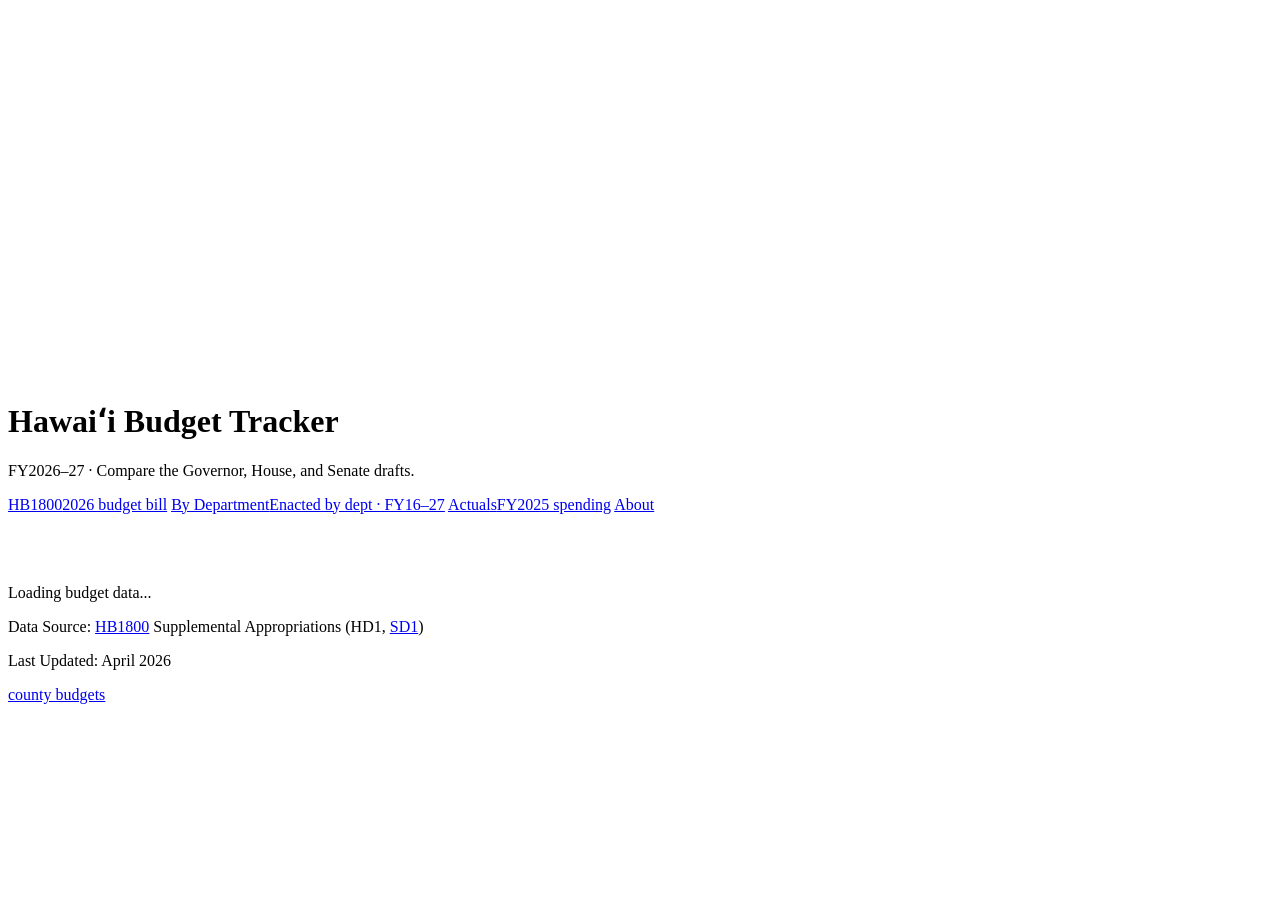
==== docs/index.html @ 989f4c19 "Fix okina/apostrophe in Budget Tracker page title" ====
<!DOCTYPE html>
<html lang="en">
<head>
    <meta charset="UTF-8">
    <meta name="viewport" content="width=device-width, initial-scale=1.0">
    <meta http-equiv="X-UA-Compatible" content="IE=edge">
    <meta name="description" content="HB1800 Supplemental Budget Tracker - Hawaii State Legislature">
    <title>Hawaiʻi’s Budget Changes: 2026 Tracker</title>
    <link rel="preconnect" href="https://fonts.googleapis.com">
    <link rel="preconnect" href="https://fonts.gstatic.com" crossorigin>
    <link href="https://fonts.googleapis.com/css2?family=Newsreader:ital,opsz,wght@0,6..72,500;0,6..72,600;1,6..72,500&display=swap" rel="stylesheet">
    <link rel="stylesheet" href="css/styles.css?v=210">
    <!-- Chart.js for visualizations — self-hosted so the app never depends on a
         third-party CDN being reachable. A blocked or slow cdn.jsdelivr.net was
         a render-blocking single point of failure that could hang the page on
         the "Loading budget data…" spinner. Pinned: chart.js 4.5.1,
         datalabels 2.0.0, treemap 3.1.0. -->
    <script src="js/vendor/chart.umd.js?v=1"></script>
    <script src="js/vendor/chartjs-plugin-datalabels.min.js?v=1"></script>
    <script src="js/vendor/chartjs-chart-treemap.min.js?v=1"></script>
    <!-- Fallback for SPA routing -->
    <script>
        // Single Page Apps for GitHub Pages
        (function() {
            var l = window.location;
            if (l.search) {
                var q = {};
                l.search.slice(1).split('&').forEach(function(v) {
                    var a = v.split('=');
                    q[a[0]] = a.slice(1).join('=').replace(/~/g, ' ');
                });
                if (q.p !== undefined) {
                    window.history.replaceState(null, null, l.pathname.slice(0, -1) + (q.p || '') + (q.q ? ('?' + q.q) : '') + l.hash);
                }
            }
        })();
    </script>
    <!-- Dev-mode: ?dev in the URL reveals hidden work-in-progress tabs.
         Runs synchronously so tabs appear before first paint — no flash. -->
    <script>
        (function() {
            if (new URLSearchParams(window.location.search).has('dev')) {
                document.documentElement.setAttribute('data-dev', '');
            }
        })();
    </script>
<body>
    <div class="app-container">
        <header class="app-header">
            <a id="open-fullpage-btn" class="open-fullpage-btn" href="#" target="_blank" rel="noopener" hidden>Open ↗</a>
            <div class="app-header-inner">
                <!-- Three stacked ocean swells. Faintest at the back, strongest
                     at the front — reads as the Pacific without leaning on a
                     specific landmark. The repeating Q→T pattern produces
                     gentle, alternating crests and troughs across the mark. -->
                <svg class="app-header-mark" viewBox="0 0 96 28" fill="none" aria-hidden="true">
                    <path d="M0,6 Q12,2 24,6 T48,6 T72,6 T96,6"
                          stroke="rgba(255,255,255,0.32)"
                          stroke-width="1.4"
                          stroke-linecap="round"
                          fill="none"/>
                    <path d="M0,14 Q12,10 24,14 T48,14 T72,14 T96,14"
                          stroke="rgba(255,255,255,0.58)"
                          stroke-width="1.4"
                          stroke-linecap="round"
                          fill="none"/>
                    <path d="M0,22 Q12,18 24,22 T48,22 T72,22 T96,22"
                          stroke="rgba(255,255,255,0.90)"
                          stroke-width="1.6"
                          stroke-linecap="round"
                          fill="none"/>
                </svg>
                <h1>
                    <span class="app-header-place">Hawaiʻi</span> Budget
                    <span class="app-header-tag">Tracker</span>
                </h1>
                <p class="app-header-subtitle">FY2026–27 · Compare the Governor, House, and Senate drafts.</p>
                <nav class="main-nav">
                    <a href="#/" class="nav-link nav-link-stacked" title="HB1800 — 2026 budget bill">HB1800<span class="nav-sub">2026 budget bill</span></a>
                    <a href="#/tax-calculator" class="nav-link nav-link-calc" data-dev-only="true" hidden title="Where Do My Taxes Go? — Tax calculator">Where Do My Taxes Go?<span class="nav-sub">Tax calculator</span></a>
                    <a href="#/enacted" class="nav-link nav-link-hb300" title="By Department — enacted budgets by department, FY2016–2027">By Department<span class="nav-sub">Enacted by dept · FY16–27</span></a>
                    <a href="#/actuals" class="nav-link nav-link-actuals" title="Actuals — FY2025 spending">Actuals<span class="nav-sub">FY2025 spending</span></a>
                    <a href="#/about" class="nav-link">About</a>
                </nav>
            </div>
            <!-- Soft curved bottom edge — replaces the hard rectangle. SVG sits
                 flush against the bottom of the sage band and curves up into a
                 shallow arc so the content area peeks through. -->
            <svg class="app-header-curve" viewBox="0 0 1200 48" preserveAspectRatio="none" aria-hidden="true">
                <path d="M0,48 L0,18 Q300,0 600,12 T1200,18 L1200,48 Z" fill="#ffffff"/>
            </svg>
        </header>

        <main id="app">
            <!-- Content will be loaded here -->
            <div class="loading">
                <div class="spinner"></div>
                <p>Loading budget data...</p>
            </div>
        </main>

        <footer class="app-footer">
            <p class="app-footer-source">Data Source: <a href="https://www.capitol.hawaii.gov/session/2026/bills/HB1800_HD1_.HTM" target="_blank" rel="noopener">HB1800</a> Supplemental Appropriations (HD1, <a href="https://www.capitol.hawaii.gov/session/2026/bills/HB1800_SD1_.HTM" target="_blank" rel="noopener">SD1</a>)</p>
            <p>Last Updated: April 2026</p>
            <p class="app-footer-counties"><a href="#/counties">county budgets</a></p>
        </footer>
    </div>

    <!-- Load app and router scripts -->
    <script src="js/app.js?v=232"></script>
    <script src="js/router.js?v=28"></script>
    <script src="js/header-ocean.js?v=1" defer></script>
    
    <script>
        // Show "Open ↗" button only when this page is embedded inside an
        // iframe on another site. Clicking opens the current URL (including
        // hash route) in a new tab as a full page.
        (function() {
            try {
                if (window.self !== window.top) {
                    var btn = document.getElementById('open-fullpage-btn');
                    if (btn) {
                        btn.href = window.location.href;
                        btn.hidden = false;
                        // Keep href fresh as the user navigates via hash routes
                        window.addEventListener('hashchange', function() {
                            btn.href = window.location.href;
                        });
                    }
                }
            } catch (e) { /* cross-origin access error → treat as embedded */
                var btn = document.getElementById('open-fullpage-btn');
                if (btn) { btn.href = window.location.href; btn.hidden = false; }
            }
        })();

        // Initialize the app when DOM is ready
        document.addEventListener('DOMContentLoaded', function() {
            console.log('DOM loaded, initializing router...');

            // Initialize the router with our routes
            const router = new Router([
                {
                    path: '/',
                    component: draftComparePage,
                    init: initDraftComparePage
                },
                {
                    path: '/enacted',
                    component: homePage,
                    init: initHomePage
                },
                {
                    path: '/actuals',
                    component: actualsPage,
                    init: initActualsPage
                },
                {
                    path: '/counties',
                    component: countiesPage,
                    init: initCountiesPage
                },
                {
                    path: '/counties/:county',
                    component: countiesPage,
                    init: initCountiesPage
                },
                {
                    // Unlisted — reachable only via a link on the DOE department page.
                    path: '/school-food-service',
                    component: schoolFoodServicePage,
                    init: initSchoolFoodServicePage
                },
                {
                    path: '/drafts',
                    component: draftComparePage,
                    init: initDraftComparePage
                },
                {
                    path: '/department/:id',
                    component: departmentDetailPage,
                    init: initDepartmentDetailPage
                },
                {
                    path: '/search',
                    component: searchPage,
                    init: initSearchPage
                },
                {
                    path: '/compare',
                    component: comparePage,
                    init: initComparePage
                },
                {
                    path: '/tax-calculator',
                    component: taxCalculatorPage,
                    init: initTaxCalculatorPage
                },
                {
                    // History is merged into the HB300 (/enacted) page.
                    // Keep the route registered as a redirect so any old
                    // bookmarks land on the new combined view.
                    path: '/history',
                    component: async () => {
                        window.location.replace('#/enacted');
                        return '';
                    }
                },
                {
                    path: '/about',
                    component: aboutPage
                },
                {
                    path: '*',
                    component: notFoundPage
                }
            ]);
            
            // Expose router for debugging
            window.router = router;
        });
    </script>
</body>
</html>
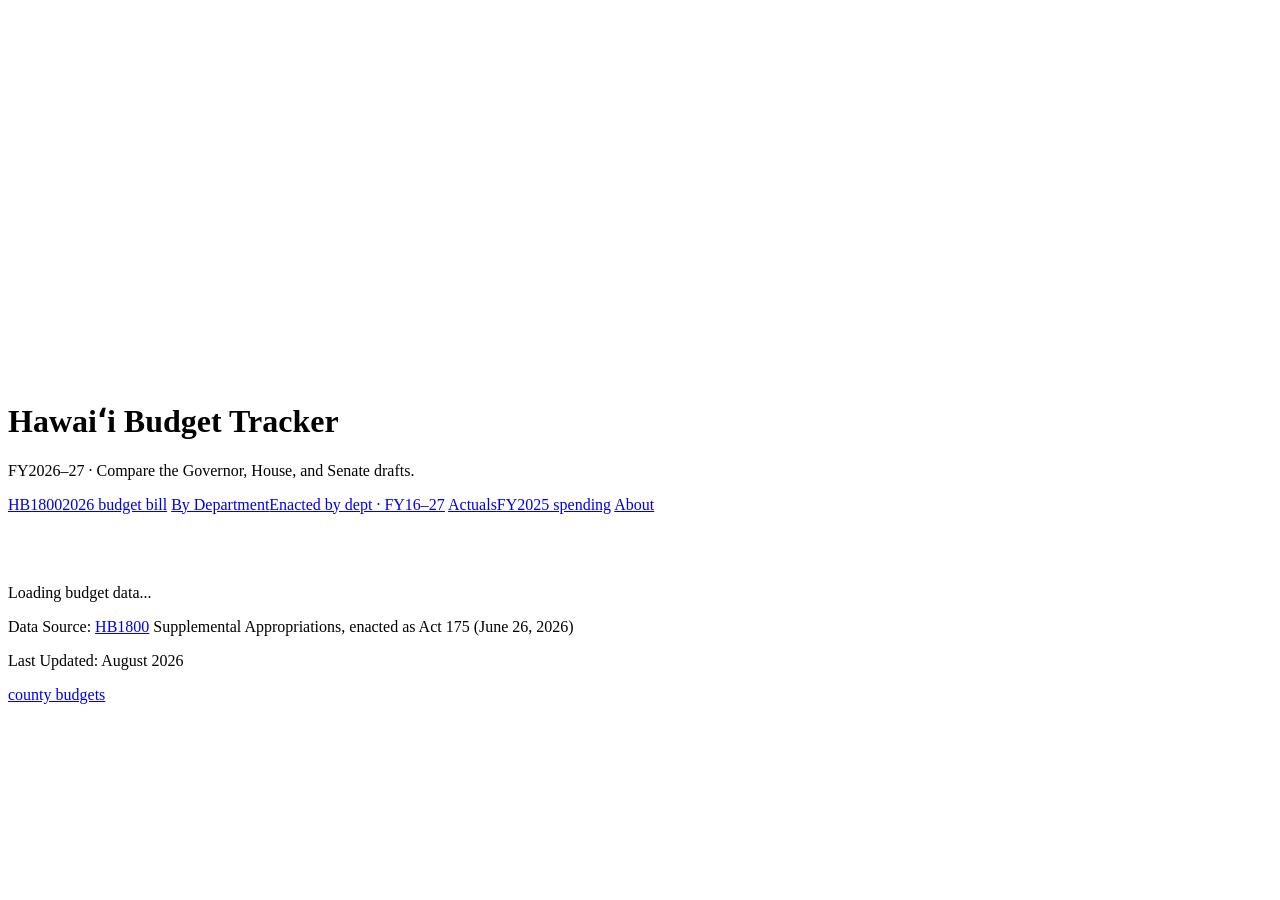
==== commit 8e65047a: "vendor engine from primer-editor Automated copy by python3 -m docsync.vendor (primer-editor is the e" ====
--- a/docs/index.html
+++ b/docs/index.html
@@ -100,15 +100,15 @@
         </main>
 
         <footer class="app-footer">
-            <p class="app-footer-source">Data Source: <a href="https://www.capitol.hawaii.gov/session/2026/bills/HB1800_HD1_.HTM" target="_blank" rel="noopener">HB1800</a> Supplemental Appropriations (HD1, <a href="https://www.capitol.hawaii.gov/session/2026/bills/HB1800_SD1_.HTM" target="_blank" rel="noopener">SD1</a>)</p>
-            <p>Last Updated: April 2026</p>
+            <p class="app-footer-source">Data Source: <a href="https://www.capitol.hawaii.gov/sessions/session2026/bills/HB1800_CD1_.HTM" target="_blank" rel="noopener">HB1800</a> Supplemental Appropriations, enacted as Act 175 (June 26, 2026)</p>
+            <p>Last Updated: August 2026</p>
             <p class="app-footer-counties"><a href="#/counties">county budgets</a></p>
         </footer>
     </div>
 
     <!-- Load app and router scripts -->
     <script src="js/app.js?v=232"></script>
-    <script src="js/router.js?v=28"></script>
+    <script src="js/router.js?v=29"></script>
     <script src="js/header-ocean.js?v=1" defer></script>
     
     <script>
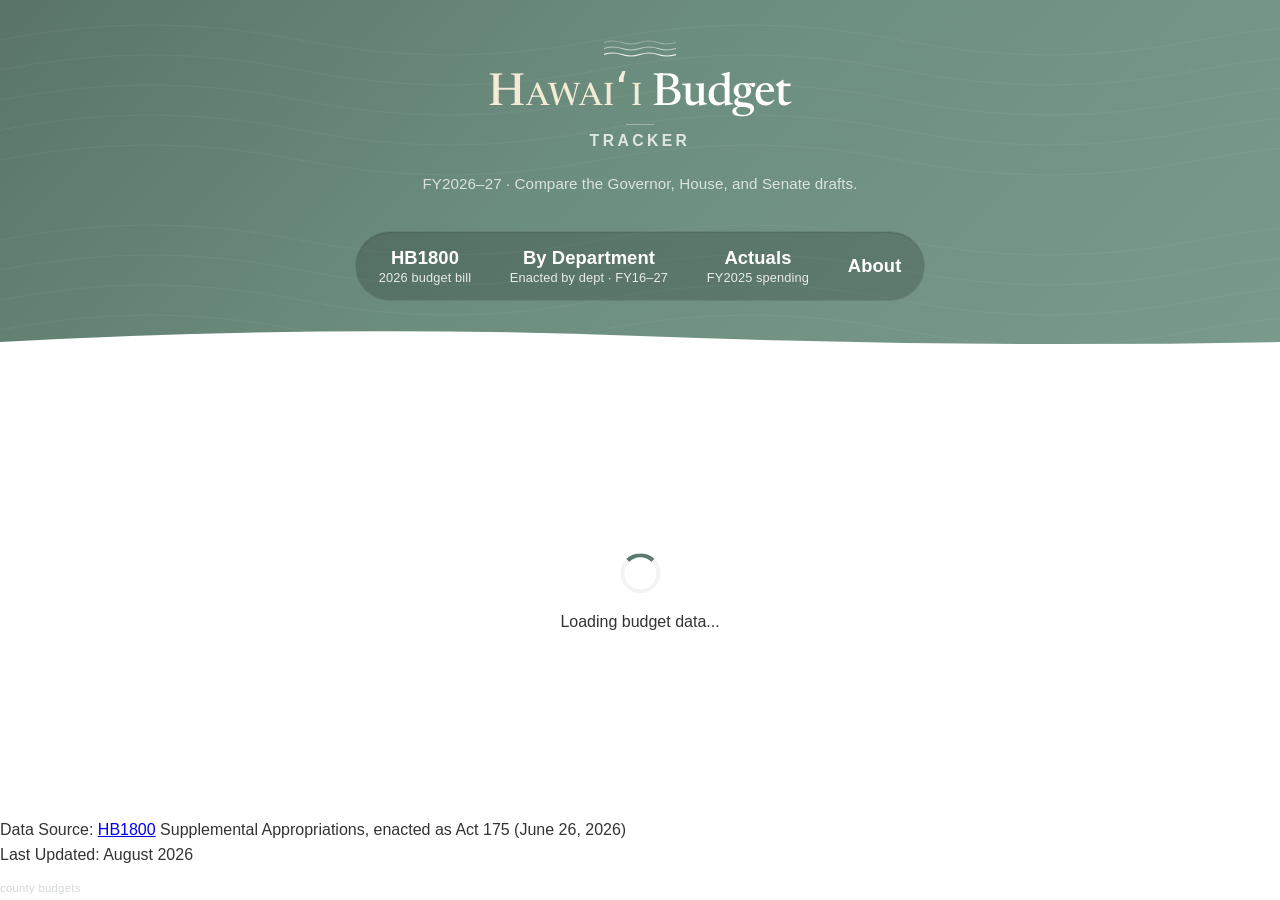
==== commit e3ab1b45: "Embed: auto-size the iframe to the tracker (no nested scroll) Post setHeight from a ResizeObserver, " ====
--- a/docs/index.html
+++ b/docs/index.html
@@ -9,7 +9,7 @@
     <link rel="preconnect" href="https://fonts.googleapis.com">
     <link rel="preconnect" href="https://fonts.gstatic.com" crossorigin>
     <link href="https://fonts.googleapis.com/css2?family=Newsreader:ital,opsz,wght@0,6..72,500;0,6..72,600;1,6..72,500&display=swap" rel="stylesheet">
-    <link rel="stylesheet" href="css/styles.css?v=210">
+    <link rel="stylesheet" href="css/styles.css?v=20261105164246">
     <!-- Chart.js for visualizations — self-hosted so the app never depends on a
          third-party CDN being reachable. A blocked or slow cdn.jsdelivr.net was
          a render-blocking single point of failure that could hang the page on
@@ -134,6 +134,33 @@
             }
         })();
 
+        // When embedded, keep the parent iframe exactly as tall as this page so
+        // the tracker never scrolls inside its own box. Pairs with the listener
+        // in the Squarespace code block (message type 'setHeight').
+        (function() {
+            if (window.self === window.top) return;
+            document.documentElement.classList.add('embed-auto');
+            var last = 0;
+            function report() {
+                var h = Math.ceil(document.body.getBoundingClientRect().height);
+                if (!h || Math.abs(h - last) < 3) return;
+                last = h;
+                window.parent.postMessage({ type: 'setHeight', height: h }, '*');
+            }
+            window.addEventListener('load', function() {
+                report();
+                // late-rendering tables/fonts: re-check a couple of times
+                setTimeout(report, 800); setTimeout(report, 2500);
+            });
+            window.addEventListener('hashchange', function() { setTimeout(report, 50); });
+            window.addEventListener('resize', report);
+            if (typeof ResizeObserver !== 'undefined') {
+                new ResizeObserver(report).observe(document.body);
+            } else {
+                setInterval(report, 500);
+            }
+        })();
+
         // Initialize the app when DOM is ready
         document.addEventListener('DOMContentLoaded', function() {
             console.log('DOM loaded, initializing router...');
--- a/docs/css/styles.css
+++ b/docs/css/styles.css
@@ -0,0 +1,6895 @@
+:root {
+    --primary-color: #6C8E7F;
+    --primary-dark: #5a7a6d;
+    --primary-light: #8fa89d;
+    --secondary-color: #d4b483;
+    --text-color: #333;
+    /* Muted secondary text. Replaces the old light grays (hex 999/aaa/bbb/888),
+       which all failed WCAG AA (1.9-3.5:1); this passes at 5.6:1 on white. */
+    --text-muted: #5f6b63;
+    /* Section-header green — darker than --primary-dark so headings read as
+       headings; unifies the old #2e3e2e/#2f3a36 one-offs. */
+    --heading-color: #2f3a36;
+    --light-gray: #f5f5f5;
+    --border-color: #ddd;
+    --shadow: 0 2px 8px rgba(0, 0, 0, 0.1);
+    /* Spacing scale — the standard rungs for new and refactored rules, so the
+       file stops accumulating one-off padding/margin values. */
+    --space-xs: 0.25rem;
+    --space-sm: 0.5rem;
+    --space-md: 1rem;
+    --space-lg: 1.5rem;
+    --space-xl: 2rem;
+    /* Type scale — likewise the standard font-size rungs. */
+    --fs-xs: 0.75rem;
+    --fs-sm: 0.8125rem;
+    --fs-md: 0.875rem;
+    --fs-base: 1rem;
+    --fs-lg: 1.125rem;
+    --fs-xl: 1.25rem;
+    --fs-2xl: 1.5rem;
+}
+
+/* Budget fallback styles */
+.budget-fallback {
+    display: none;
+}
+
+/* Hide budget amounts and labels in summary stats */
+.budget-report-container .summary-stats,
+.summary-stats .budget-amount,
+.summary-stats .budget-label {
+    display: none;
+}
+
+* {
+    margin: 0;
+    padding: 0;
+    box-sizing: border-box;
+}
+
+body {
+    font-family: 'Segoe UI', Tahoma, Geneva, Verdana, sans-serif;
+    line-height: 1.6;
+    color: var(--text-color);
+    background-color: #f9f9f9;
+    /* Clamp page width to the viewport so nothing creates a horizontal scroll.
+       Tables/timeline scroll inside their own panes, so this is safe — and it
+       keeps the absolutely-positioned header scope toggle on-screen on phones. */
+    overflow-x: hidden;
+}
+
+.app-container {
+    display: flex;
+    flex-direction: column;
+    min-height: 100vh;
+    max-width: 1440px;
+    margin: 0 auto;
+    background: white;
+    box-shadow: var(--shadow);
+}
+
+/* === Header — Editorial cover treatment ===
+   Layered sage gradient with a low-opacity topographic line pattern,
+   curved bottom edge (SVG sibling), three-tier typographic hierarchy
+   (eyebrow / title / subtitle), and pill-style nav. */
+.app-header {
+    background:
+        /* Faint topographic contour pattern — sense of place without
+           literal imagery. Inline SVG, ~5% opacity, repeats horizontally. */
+        url("data:image/svg+xml;utf8,<svg xmlns='http://www.w3.org/2000/svg' width='600' height='200' viewBox='0 0 600 200'><g fill='none' stroke='%23ffffff' stroke-width='0.6' stroke-opacity='0.08'><path d='M0,40 Q150,10 300,40 T600,40'/><path d='M0,70 Q150,40 300,70 T600,70'/><path d='M0,100 Q150,70 300,100 T600,100'/><path d='M0,130 Q150,100 300,130 T600,130'/><path d='M0,160 Q150,130 300,160 T600,160'/></g></svg>"),
+        linear-gradient(135deg, #5a7468 0%, #6c8e7f 45%, #7a9a8c 100%);
+    color: #fff;
+    padding: 2.4rem 2rem 4.4rem;        /* extra bottom space for the curve */
+    text-align: center;
+    position: relative;
+    overflow: hidden;
+}
+.app-header-inner {
+    position: relative;
+    z-index: 1;
+    max-width: 960px;
+    margin: 0 auto;
+}
+/* Soft curved bottom edge — sits flush against the bottom of the sage
+   band so the white content area peeks through in a shallow arc.
+   Drawn as a sibling SVG with a white fill matching the page below. */
+.app-header-curve {
+    position: absolute;
+    left: 0;
+    right: 0;
+    bottom: -1px;                       /* -1 hides anti-aliasing seam */
+    width: 100%;
+    height: 48px;
+    display: block;
+    z-index: 0;
+}
+/* Eyebrow — small, uppercase, letter-spaced. Sets context above the
+   title without competing for attention. */
+.app-header-eyebrow {
+    font-size: 0.72rem;
+    font-weight: 600;
+    letter-spacing: 0.18em;
+    text-transform: uppercase;
+    color: rgba(255, 255, 255, 0.7);
+    margin: 0 0 0.85rem;
+}
+/* Subtitle — light, single sentence, breathing room below title. */
+.app-header-subtitle {
+    font-size: 0.95rem;
+    font-weight: 400;
+    color: rgba(255, 255, 255, 0.75);
+    margin: 0.85rem 0 0;
+    letter-spacing: 0.005em;
+    line-height: 1.45;
+    /* Reserve two lines and vertically center the text, so the nav below keeps
+       a fixed position no matter how long each tab's tagline is — a 1-line vs
+       2-line tagline used to shove the nav up/down when switching tabs. The
+       grid item stays full-width (so the text still wraps); align-items only
+       centers it vertically within the reserved height. */
+    min-height: 2.9em;            /* 2 × line-height (1.45) */
+    display: grid;
+    align-items: center;
+}
+/* Year mark inside the title — refined editorial treatment: thin pipe
+   separator + lighter-weight white. No tint, no badge — just a quiet
+   date anchor that sits beside the headline. */
+.app-header-year {
+    color: rgba(255, 255, 255, 0.78);
+    font-weight: 300;
+    margin-left: 0.55em;
+    padding-left: 0.65em;
+    border-left: 1px solid rgba(255, 255, 255, 0.28);
+    letter-spacing: 0.01em;
+}
+
+/* "Open ↗" button — only visible when the page is embedded in an
+   iframe. Lets the user pop the tracker out into a full tab. Pinned top-LEFT
+   so it never collides with the scope toggle in the top-right corner. */
+.open-fullpage-btn {
+    position: absolute;
+    top: 0.9rem;
+    left: 1rem;
+    display: inline-block;
+    padding: 6px 12px;
+    background: rgba(255,255,255,0.14);
+    border: 1px solid rgba(255,255,255,0.35);
+    border-radius: 4px;
+    color: #fff;
+    text-decoration: none;
+    font-size: 0.82rem;
+    font-weight: 500;
+    letter-spacing: 0.02em;
+    transition: background 0.15s ease;
+}
+.open-fullpage-btn:hover {
+    background: rgba(255,255,255,0.26);
+    border-color: rgba(255,255,255,0.55);
+}
+.open-fullpage-btn[hidden] { display: none; }
+
+/* Animated WebGL ocean (header-ocean.js) — a faint living version of the
+   swell mark, drifting across the lower band behind the masthead content.
+   Created by JS only when WebGL + motion are available; absent otherwise, so
+   the static gradient/swell remain the fallback. Sits above the gradient but
+   below both the white shore curve (z-index 0, later in the DOM) and the
+   title content (.app-header-inner, z-index 1). Non-interactive. */
+.app-header-ocean {
+    position: absolute;
+    inset: 0;
+    width: 100%;
+    height: 100%;
+    z-index: 0;
+    pointer-events: none;
+    display: block;
+}
+
+/* Stacked-wave mark — three soft swells above the title. Reads as
+   the Pacific without leaning on a specific landmark. Sized as a
+   refined anchor rather than a banner. */
+.app-header-mark {
+    display: block;
+    width: 72px;
+    height: 21px;
+    margin: 0 auto 0.7rem;
+    opacity: 0.95;
+}
+
+/* Editorial serif headline. Newsreader pairs warmth with restraint and
+   gives the masthead a publication feel rather than a web-app one.
+   Falls back gracefully to system serifs if the webfont fails. */
+.app-header h1 {
+    margin: 0;
+    font-family: 'Newsreader', 'Source Serif Pro', Georgia, 'Times New Roman', serif;
+    font-weight: 500;
+    font-size: clamp(2rem, 4vw, 2.85rem);
+    letter-spacing: -0.012em;
+    line-height: 1.04;
+}
+/* "Hawaiʻi" gets a warm ivory tint and small caps — architectural
+   wordmark treatment that distinguishes the place name from the
+   function noun ("Budget") without leaning the glyph (italic ʻokina
+   read as drifted punctuation). */
+.app-header-place {
+    color: #f4ead5;
+    font-variant: small-caps;
+    font-weight: 500;
+    letter-spacing: 0.02em;
+}
+/* "Tracker" demoted to a small-caps tagline beneath the headline.
+   A short ivory hairline above acts as masthead chrome, locking the
+   tagline into deliberate publication rhythm rather than floating. */
+.app-header-tag {
+    display: block;
+    position: relative;
+    margin-top: 0.4rem;
+    font-family: 'Segoe UI', Tahoma, Geneva, Verdana, sans-serif;
+    font-size: 0.98rem;
+    font-weight: 600;
+    letter-spacing: 0.22em;
+    text-transform: uppercase;
+    color: rgba(255, 255, 255, 0.78);
+}
+.app-header-tag::before {
+    content: '';
+    display: block;
+    width: 28px;
+    height: 1px;
+    background: rgba(244, 234, 213, 0.40);
+    margin: 0 auto 0.45rem;
+}
+
+/* Nav — segmented-control pattern. The nav strip itself is a darker sage
+   chip that hosts the pills, so inactive tabs read clearly without needing
+   their own border/fill, and the active white pill pops as a true
+   "selected segment." */
+.main-nav {
+    display: inline-flex;
+    /* Never wrap to a second line. Combined with the responsive sub-label
+       collapse below 960px (where the short labels easily fit), this keeps the
+       nav a single row at every width — the sub-label version is trimmed to sit
+       comfortably under the 880px header cap, with nowrap as the hard guarantee
+       so a sub-pixel tip-over can never break it onto two lines. */
+    flex-wrap: nowrap;
+    gap: 0.2rem;
+    margin: 1.5rem auto 0;
+    padding: 5px;
+    max-width: 100%;
+    background: rgba(0, 0, 0, 0.18);
+    border-radius: 999px;
+    border: 1px solid rgba(255, 255, 255, 0.08);
+    box-shadow: inset 0 1px 2px rgba(0, 0, 0, 0.12);
+}
+
+.nav-link {
+    color: #ffffff;
+    text-decoration: none;
+    padding: 0.55rem 1.05rem;
+    border-radius: 999px;
+    white-space: nowrap;
+    border: 1px solid transparent;
+    background: transparent;
+    /* Center single-line links (About) against the taller stacked
+       sub-label links so the pill row stays vertically aligned. */
+    display: inline-flex;
+    align-items: center;
+    justify-content: center;
+    /* Smooth crossfade across every property the active state touches.
+       Material-style standard easing gives a settling, polished feel. */
+    transition:
+        background 0.28s cubic-bezier(0.2, 0, 0.2, 1),
+        color 0.22s ease,
+        box-shadow 0.32s ease,
+        transform 0.18s cubic-bezier(0.2, 0, 0.2, 1);
+    font-size: 1.15rem;
+    font-weight: 650;
+    letter-spacing: 0.005em;
+    will-change: transform, background;
+}
+
+.nav-link:hover {
+    background: rgba(255, 255, 255, 0.1);
+}
+.nav-link.active {
+    background: #fff;
+    color: #3d5249;                     /* deep sage on white pill */
+    box-shadow: 0 2px 8px rgba(0, 0, 0, 0.18);
+    font-weight: 600;
+}
+
+/* Stacked nav variants — bill label on top, descriptive sub-label beneath
+   ("HB1800" / "2026 budget bill"). Stacking keeps each item narrow so the
+   four-item row still fits under the 960px header cap (inline sub-labels
+   overflowed it). The sub-labels collapse on phones (≤640px) — see .nav-sub. */
+.nav-link-stacked,
+.nav-link-hb300,
+.nav-link-actuals {
+    display: inline-flex;
+    flex-direction: column;
+    align-items: center;
+    justify-content: center;
+    gap: 0.15em;
+    line-height: 1.15;
+}
+/* HB300 differentiates by label only — same white text as siblings so
+   contrast stays high on the sage background. */
+.nav-link-hb300 { color: #ffffff; }
+.nav-link-hb300:hover { color: #ffffff; }
+.nav-link-hb300.active { color: #3d5249; }
+
+/* Sub-labels ("2026 budget bill" …) sit beneath each bill label as a readable
+   caption. Hidden on phones (≤640px), where the no-wrap row has no room to
+   spare, and shown from 641px up — stacked they stay within the 960px header
+   cap. The text also lives on as each link's `title` tooltip. */
+.nav-sub {
+    display: none;
+    font-size: 0.8rem;
+    color: rgba(255, 255, 255, 0.85);
+    font-weight: 500;
+    letter-spacing: 0.01em;
+    transition: color 0.22s ease, opacity 0.22s ease;
+}
+@media (min-width: 680px) {
+    .nav-sub { display: block; }
+}
+.nav-link.active .nav-sub {
+    color: #8aa595;                     /* sage tint, readable on white pill */
+    opacity: 1;
+    font-weight: 500;
+}
+/* HD1/SD1 links in draft comparison title */
+.draft-title-link {
+    color: inherit;
+    text-decoration: none;
+    border-bottom: 2px solid #a8d5b9;
+}
+.draft-title-link:hover {
+    border-bottom-color: #2c6e49;
+    color: #2c6e49;
+}
+
+/* Draft comparison meta bar */
+.draft-meta-bar {
+    display: flex;
+    align-items: center;
+    gap: 0.5rem;
+    font-size: 0.88rem;
+    color: #555;
+    margin-bottom: 1.25rem;
+    white-space: nowrap;
+    overflow: hidden;
+    text-overflow: ellipsis;
+}
+.draft-meta-bar a {
+    color: #2c6e49;
+    text-decoration: none;
+    border-bottom: 1px solid #a8d5b9;
+}
+.draft-meta-bar a:hover {
+    color: #1a4a31;
+    border-bottom-color: #2c6e49;
+}
+.draft-meta-divider {
+    color: var(--text-muted);
+    font-size: 1rem;
+    flex-shrink: 0;
+}
+
+/* Main Content */
+#app {
+    flex: 1;
+    padding: 2rem;
+    position: relative;
+    min-height: 400px;
+}
+
+/* Loading State */
+.loading {
+    position: absolute;
+    top: 50%;
+    left: 50%;
+    transform: translate(-50%, -50%);
+    text-align: center;
+}
+
+.spinner {
+    width: 40px;
+    height: 40px;
+    border: 4px solid #f3f3f3;
+    border-top: 4px solid var(--primary-dark);
+    border-radius: 50%;
+    animation: spin 1s linear infinite;
+    margin: 0 auto 1rem;
+}
+@keyframes spin {
+    0% { transform: rotate(0deg); }
+    100% { transform: rotate(360deg); }
+}
+
+/* Summary Cards Grid */
+.summary-cards-grid {
+    display: grid;
+    grid-template-columns: repeat(auto-fit, minmax(200px, 1fr));
+    gap: var(--space-lg);
+    margin: var(--space-xl) 0;
+}
+
+/* Canonical summary card. A second, near-identical .summary-card block used to
+   live further down (the .summary-cards grid); it was redundant — its only
+   effective difference was overriding .amount to 1.8rem, folded in here. */
+.summary-card {
+    background: white;
+    border-radius: 8px;
+    padding: var(--space-lg);
+    text-align: center;
+    box-shadow: var(--shadow);
+    border: 1px solid var(--border-color);
+    transition: transform 0.2s, box-shadow 0.2s;
+}
+
+.summary-card:hover {
+    transform: translateY(-2px);
+    box-shadow: 0 6px 12px rgba(0, 0, 0, 0.15);
+}
+
+.summary-card .amount {
+    font-size: 1.8rem;
+    font-weight: bold;
+    color: var(--primary-color);
+    margin-bottom: 0.5rem;
+    display: block;
+}
+
+.summary-card .amount .fmt-num {
+    font-size: 1em;
+    font-weight: 700;
+    color: inherit;
+}
+
+.summary-card .amount .fmt-unit {
+    font-size: 0.68em;
+    font-weight: 500;
+    color: #7a8fa6;
+    letter-spacing: 0.03em;
+    vertical-align: 0.1em;
+    margin-left: 0.2em;
+}
+
+.summary-card .label {
+    color: #666;
+    font-size: 0.9rem;
+    font-weight: 500;
+    text-transform: uppercase;
+    letter-spacing: 0.5px;
+}
+
+.summary-card .label-sub {
+    color: var(--text-muted);
+    font-size: 0.78rem;
+    font-weight: 400;
+    margin-top: 0.15rem;
+}
+
+/* Make first summary card label bold */
+.summary-cards-grid .summary-card:first-child .label {
+    font-weight: 700;
+}
+
+/* Sort controls */
+.sort-controls {
+    margin: 20px 0;
+    padding: 15px;
+    background: #f8f9fa;
+    border-radius: 6px;
+    display: flex;
+    align-items: center;
+    flex-wrap: wrap;
+    gap: 10px;
+}
+
+.sort-controls span {
+    margin-right: 10px;
+    font-weight: 500;
+    color: #495057;
+}
+
+.sort-btn {
+    background: #e9ecef;
+    border: 1px solid #dee2e6;
+    border-radius: 4px;
+    padding: 6px 12px;
+    font-size: 0.9em;
+    cursor: pointer;
+    transition: all 0.2s;
+    color: #495057;
+}
+
+.sort-btn:hover {
+    background: #dee2e6;
+}
+
+.sort-btn.active {
+    background: #2c3e50;
+    color: white;
+    border-color: #2c3e50;
+}
+
+/* Department cards */
+.department-grid {
+    display: grid;
+    grid-template-columns: repeat(auto-fill, minmax(300px, 1fr));
+    gap: 20px;
+    margin-top: 20px;
+}
+
+.department-card {
+    background: white;
+    border-radius: 8px;
+    box-shadow: 0 2px 4px rgba(0, 0, 0, 0.1);
+    padding: 20px;
+    text-decoration: none;
+    color: #333;
+    transition: transform 0.2s, box-shadow 0.2s;
+    display: block;
+}
+
+.department-card:hover {
+    transform: translateY(-5px);
+    box-shadow: 0 6px 12px rgba(0, 0, 0, 0.15);
+    text-decoration: none;
+}
+
+/* County grant pass-through codes (CCH/COH/COK/COM): shown for total accuracy
+   but not clickable — they have no department drill-in page. */
+.department-card-static {
+    cursor: default;
+    opacity: 0.9;
+}
+.department-card-static:hover {
+    transform: none;
+    box-shadow: 0 2px 4px rgba(0, 0, 0, 0.1);
+}
+
+.department-card h3 {
+    margin: 0 0 15px 0;
+    color: var(--heading-color);
+    font-size: var(--fs-xl);
+}
+
+.budget-total {
+    background: #f8f9fa;
+    padding: 15px;
+    border-radius: 6px;
+    margin-bottom: 15px;
+    text-align: center;
+}
+
+.budget-total span {
+    display: block;
+    font-size: 0.9em;
+    color: #6c757d;
+    margin-bottom: 5px;
+}
+
+.budget-total strong {
+    font-size: 1.5em;
+    color: #2c3e50;
+}
+
+.budget-breakdown {
+    font-size: 0.9em;
+}
+
+.budget-row {
+    display: flex;
+    justify-content: space-between;
+    padding: 8px 0;
+    border-bottom: 1px solid #eee;
+}
+
+.budget-row:last-child {
+    border-bottom: none;
+}
+.budget-row span:first-child {
+    color: #666;
+}
+
+.budget-row span:last-child {
+    font-weight: 500;
+}
+
+.budget-table th,
+.budget-table td {
+    padding: 0.75rem 1rem;
+    text-align: left;
+    border-bottom: 1px solid var(--border-color);
+}
+
+.budget-table th {
+    background-color: var(--light-gray);
+    color: var(--primary-color);
+    font-weight: 600;
+}
+
+.budget-table tr:nth-child(even) {
+    background-color: var(--light-gray);
+}
+
+/* Footer */
+
+/* Responsive Design */
+@media (max-width: 768px) {
+    .app-container {
+        box-shadow: none;
+    }
+    
+    #app {
+        padding: 1rem;
+    }
+    
+    .department-grid {
+        grid-template-columns: 1fr;
+    }
+}
+
+/* Chart Container */
+.chart-container {
+    position: relative;
+    margin: 2rem 0;
+    width: 100%;
+    max-width: 800px;
+    margin-left: auto;
+    margin-right: auto;
+    overflow: hidden;
+}
+
+.chart-wrapper {
+    width: 100%;
+    text-align: center;
+}
+
+.chart-wrapper img {
+    max-width: 100%;
+    height: auto;
+    border: 1px solid var(--border-color);
+    border-radius: 4px;
+}
+
+/* Department Detail Page */
+.department-detail {
+    padding: 2rem;
+    max-width: 1000px;
+    margin: 0 auto;
+}
+
+.department-detail .department-content {
+    width: 100%;
+    overflow: hidden;
+}
+
+/* Department Description Formatting */
+.dept-description {
+    background-color: var(--light-gray);
+    padding: 1.5rem;
+    margin: 1.5rem 0;
+    border-radius: 8px;
+    border-left: 4px solid var(--primary-color);
+}
+
+.dept-description h3 {
+    margin-top: 0;
+    margin-bottom: 1rem;
+    color: var(--primary-color);
+}
+
+.dept-description p {
+    line-height: 1.6;
+    margin-bottom: 1rem;
+    text-align: justify;
+}
+
+.department-detail table {
+    width: 100%;
+    table-layout: fixed;
+    border-collapse: collapse;
+}
+
+.department-detail th,
+.department-detail td {
+    padding: 0.75rem;
+    text-align: left;
+    border-bottom: 1px solid var(--border-color);
+}
+
+.department-detail th {
+    background-color: var(--light-gray);
+    font-weight: 600;
+}
+
+/* Back Button */
+.back-button {
+    display: inline-block;
+    margin-bottom: 1.5rem;
+    color: var(--primary-color);
+    text-decoration: none;
+    font-weight: 500;
+}
+
+.back-button:hover {
+    text-decoration: underline;
+}
+
+/* Department Header */
+.department-header {
+    margin-bottom: 2rem;
+    padding-bottom: 1rem;
+    border-bottom: 2px solid var(--border-color);
+}
+
+.department-header h2 {
+    color: var(--heading-color);
+    margin-bottom: 0.5rem;
+}
+
+/* Summary Cards */
+/* Alternate grid container (auto-fill vs the -grid variant's auto-fit). The
+   .summary-card / .amount rules that used to sit here were duplicates of the
+   canonical block above and have been removed; only .label was unique. */
+.summary-cards {
+    display: grid;
+    grid-template-columns: repeat(auto-fill, minmax(200px, 1fr));
+    gap: var(--space-lg);
+    margin: var(--space-xl) 0;
+}
+
+.summary-card .label {
+    color: #666;
+    font-size: 0.9rem;
+}
+
+/* Override for department page embedded styles */
+.budget-amount {
+    color: var(--primary-color) !important;
+}
+
+
+/* ===== Controls Bar ===== */
+.controls-bar {
+    display: flex;
+    justify-content: space-between;
+    align-items: center;
+    flex-wrap: wrap;
+    gap: 10px;
+    margin: 20px 0;
+    padding: 15px;
+    background: #f8f9fa;
+    border-radius: 6px;
+}
+
+.action-links {
+    display: flex;
+    gap: 10px;
+    align-items: center;
+    flex-wrap: wrap;
+}
+
+.action-link {
+    background: none;
+    border: 1px solid var(--primary-color);
+    color: var(--primary-color);
+    padding: 6px 12px;
+    border-radius: 4px;
+    font-size: 0.9em;
+    cursor: pointer;
+    text-decoration: none;
+    transition: all 0.2s;
+}
+
+.action-link:hover {
+    background: var(--primary-color);
+    color: white;
+}
+
+.export-btn {
+    font-family: inherit;
+}
+
+/* ===== Data Tables ===== */
+.data-table {
+    width: 100%;
+    border-collapse: collapse;
+    margin: 0.25rem 0 0.5rem;
+    font-size: 0.99em;
+}
+
+.data-table th,
+.data-table td {
+    padding: 10px 13px;
+    text-align: left;
+    border-bottom: 1px solid rgba(16, 24, 40, 0.06);
+}
+
+/* Editorial column headers — quiet, uppercase, letter-spaced. Data leads, chrome follows.
+   Bumped size so labels remain legible at small caps; thead gets its own subtle tint +
+   a firm bottom edge + small drop-shadow so it stays visually distinct from the sticky
+   dept-group-row that pins immediately below it. */
+.data-table th {
+    background: linear-gradient(to bottom, #f7f9fb, #eef2f6);
+    border-bottom: 1px solid rgba(16, 24, 40, 0.12);
+    /* 1px keyline + a soft falloff beneath, so the pinned header reads as
+       floating above the rows that scroll under it. */
+    box-shadow: 0 1px 0 rgba(16, 24, 40, 0.04),
+                0 3px 5px -3px rgba(16, 24, 40, 0.10);
+    font-size: 0.78rem;
+    font-weight: 600;
+    color: #5b6570;
+    letter-spacing: 0.065em;
+    text-transform: uppercase;
+    position: sticky;
+    top: 0;
+    z-index: 2;                           /* above dept-group-row.open which is z-index 1 */
+}
+/* Round the outer thead corners to echo the white card's 12px radius. The
+   table itself sits inside a card with rounded corners but the table cells
+   are rectangular by default — corner-rounding the first/last th lets the
+   header tint flow into the card's curve instead of meeting it as a hard edge. */
+.data-table thead th:first-child {
+    border-top-left-radius: 8px;
+}
+.data-table thead th:last-child {
+    border-top-right-radius: 8px;
+}
+
+/* Scope sub-label under a column header ("Gov. → CD1") — same micro-kicker
+   voice as the summary bar's connector/net kickers, so the table and the bar
+   mark the same data relationship with the same signature. */
+.th-sub {
+    display: block;
+    font-size: 0.6rem;
+    font-weight: 600;
+    color: #9aa5ad;
+    white-space: nowrap;
+    line-height: 1.3;
+    text-transform: uppercase;
+    letter-spacing: 0.07em;
+    margin-top: 2px;
+}
+
+/* Row hover — neutral, subtle */
+.data-table tbody tr:hover {
+    background: rgba(16, 24, 40, 0.025);
+}
+
+.amount-cell {
+    text-align: right !important;
+    font-variant-numeric: tabular-nums;
+}
+
+/* Pill/chip around HD1 & SD1 numbers — subtle neutral container */
+.figure-chip {
+    display: inline-block;
+    padding: 2px 9px;
+    background: #f4f6f8;
+    border: 1px solid #e3e7eb;
+    border-radius: 4px;
+    font-variant-numeric: tabular-nums;
+    min-width: 3.85rem;
+    text-align: right;
+    white-space: nowrap;
+}
+.figure-chip .fmt-num {
+    font-size: 0.99rem;
+    font-weight: 600;
+    color: #1a1a1a;
+    letter-spacing: -0.01em;
+}
+.figure-chip .fmt-unit {
+    font-size: 0.79rem;
+    font-weight: 600;
+    color: #6b7d8f;
+    letter-spacing: 0.02em;
+    margin-left: 3px;
+}
+/* Per-stage position count — permanent/temporary breakdown under each dollar chip */
+.pos-sub {
+    display: block;
+    margin-top: 3px;
+    text-align: right;
+    font-variant-numeric: tabular-nums;
+    white-space: nowrap;
+}
+.pos-sub .pos-perm,
+.pos-sub .pos-temp {
+    font-size: 0.92rem;
+    font-weight: 600;
+    letter-spacing: -0.01em;
+}
+.pos-sub .pos-perm { color: #4a6b86; }
+.pos-sub .pos-temp { color: #9a7b3a; }
+.pos-sub .pos-sep { color: #b8c2cc; margin: 0 4px; font-weight: 600; }
+.pos-sub .pos-unit {
+    font-size: 0.72rem;
+    font-weight: 600;
+    color: #8aa0b2;
+    letter-spacing: 0.02em;
+    margin-left: 2px;
+}
+.pos-sub .pos-temp .pos-unit { color: #c0a566; }
+
+/* Governor's Message detail — hint + "not funded" chip on the Gov's Request cell */
+.amount-cell.has-gov { cursor: help; }
+.gov-msg-hint {
+    margin-left: 5px;
+    color: #6e8aa5;
+    font-size: 0.82rem;
+    cursor: help;
+}
+.amount-cell.has-gov:hover .gov-msg-hint,
+.amount-cell.has-gov:focus .gov-msg-hint { color: #3d5a76; }
+/* CD1 "crossed out" hint — items the Legislature declined to fund */
+.amount-cell.has-govcut { cursor: help; }
+.gov-cut-hint {
+    display: block;
+    margin-top: 3px;
+    font-size: 0.7rem;
+    font-weight: 700;
+    color: #8a2b2b;
+    letter-spacing: 0.02em;
+    white-space: nowrap;
+}
+.amount-cell.has-govcut:hover .gov-cut-hint,
+.amount-cell.has-govcut:focus .gov-cut-hint { color: #6a1f1f; }
+/* Governor's Message / cut popover cards */
+.reason-popover .gov-pop-title {
+    margin: 0 0 6px;
+    font-weight: 600;
+    color: #2b3a4a;
+    font-size: 0.9rem;
+}
+.reason-popover .gov-cut-label { color: #8a2b2b; }
+.reason-popover .gov-cut-note {
+    margin: 0 0 6px;
+    font-size: 0.82rem;
+    color: #6b7280;
+}
+.reason-popover .gov-cut-list s,
+.reason-popover .gov-pop-title s {
+    text-decoration: line-through;
+    text-decoration-color: #c0606a;
+    color: #8a2b2b;
+}
+
+/* ── Actuals tab (FY2025 spending) ───────────────────────────────────── */
+.actuals-caveat {
+    margin: 0.5rem 0 1.1rem;
+    font-size: 0.86rem;
+    color: #6b7280;
+    line-height: 1.5;
+}
+.actuals-caveat a { color: #2b4a38; font-weight: 600; text-decoration: underline; }
+.actuals-caveat a:hover { color: #5a7b68; }
+.actuals-table td:first-child { font-weight: 500; }
+/* Variance tint — under budget (money left) green, over budget red.
+   Reuses the comparison table's positive/negative chip palette. */
+.amount-cell.variance-under .figure-chip { background: #e8f5ec; border-color: #c7e5d0; }
+.amount-cell.variance-over  .figure-chip { background: #fbecee; border-color: #f2c9ce; }
+.var-word {
+    display: block;
+    margin-top: 3px;
+    text-align: right;
+    font-size: 0.72rem;
+    font-weight: 600;
+    color: #8aa0b2;
+    letter-spacing: 0.02em;
+    white-space: nowrap;
+}
+.amount-cell.variance-under .var-word { color: #1f6b3a; }
+.amount-cell.variance-over  .var-word { color: #8a2b2b; }
+
+/* ── School Food Service ─────────────────────────────────────────────── */
+/* Highlighted entry card on the DOE department page */
+.sfs-link-card {
+    display: flex;
+    align-items: center;
+    gap: 14px;
+    margin: 0 0 1.25rem;
+    padding: 14px 18px;
+    background: linear-gradient(to right, #eef4ef, #f7f9f7);
+    border: 1px solid #cfe0d4;
+    border-left: 4px solid #5a7b68;
+    border-radius: 10px;
+    text-decoration: none;
+    color: inherit;
+    transition: background 0.18s ease, box-shadow 0.18s ease, transform 0.18s ease;
+}
+.sfs-link-card:hover {
+    background: linear-gradient(to right, #e6f0e9, #f0f5f1);
+    box-shadow: 0 2px 10px rgba(16, 24, 40, 0.08);
+    transform: translateY(-1px);
+}
+.sfs-link-icon {
+    display: inline-flex;
+    align-items: center;
+    justify-content: center;
+    width: 38px;
+    height: 38px;
+    flex: 0 0 38px;
+    border-radius: 8px;
+    background: #ffffff;
+    border: 1px solid #cfe0d4;
+    color: #5a7b68;
+}
+.sfs-link-text { display: flex; flex-direction: column; gap: 2px; flex: 1; }
+.sfs-link-text strong { color: #2b3a4a; font-size: 1.02rem; }
+.sfs-link-sub { font-size: 0.86rem; color: #6b7280; }
+.sfs-link-arrow { font-size: 1.3rem; color: #5a7b68; font-weight: 700; }
+
+/* Payroll/Other sub-line under a revenue/expenditure figure */
+.sfs-sub {
+    display: block;
+    margin-top: 3px;
+    text-align: right;
+    font-size: 0.78rem;
+    color: #8aa0b2;
+    white-space: nowrap;
+}
+.sfs-page .summary-card.sfs-net-card.positive .amount { color: #1f6b3a; }
+.sfs-page .summary-card.sfs-net-card.negative .amount { color: #8a2b2b; }
+
+/* Payroll / Other breakdown — small labeled badges under a figure */
+.sfs-breakdown {
+    display: flex;
+    flex-wrap: wrap;
+    gap: 4px;
+    justify-content: flex-end;
+    margin-top: 5px;
+}
+.sfs-mini-badge {
+    display: inline-flex;
+    align-items: baseline;
+    gap: 4px;
+    padding: 2px 7px;
+    background: #f4f6f8;
+    border: 1px solid #e1e7ec;
+    border-radius: 6px;
+    font-size: 0.72rem;
+    line-height: 1.3;
+    white-space: nowrap;
+}
+.sfs-mini-label {
+    color: #8aa0b2;
+    font-weight: 600;
+    text-transform: uppercase;
+    letter-spacing: 0.03em;
+    font-size: 0.64rem;
+}
+.sfs-mini-val { color: #3d5247; font-weight: 600; }
+
+/* ── Cash Rollforward ────────────────────────────────────────────────── */
+.sfs-cash-block { margin-top: 1.75rem; }
+.sfs-cash-head { margin: 0 0 0.3rem; font-size: 1.05rem; color: #2b3a4a; }
+.sfs-cash-intro {
+    margin: 0 0 1rem;
+    font-size: 0.86rem;
+    color: #6b7280;
+    line-height: 1.5;
+    max-width: 60ch;
+}
+.sfs-cash-intro strong { color: #3d5247; }
+.sfs-cf-grid {
+    display: grid;
+    grid-template-columns: repeat(auto-fit, minmax(280px, 1fr));
+    gap: 1rem;
+}
+.sfs-cf-card {
+    border: 1px solid #e1e7ec;
+    border-radius: 12px;
+    overflow: hidden;
+    background: #fff;
+}
+.sfs-cf-card-head {
+    display: flex;
+    align-items: center;
+    justify-content: space-between;
+    gap: 0.75rem;
+    padding: 0.8rem 1rem;
+    background: linear-gradient(135deg, #f4f8f5 0%, #eef3f7 100%);
+    border-bottom: 1px solid #e1e7ec;
+}
+.sfs-cf-fund { font-size: 1rem; font-weight: 700; color: #2b4a38; }
+.sfs-cf-avail-block { display: flex; flex-direction: column; align-items: flex-end; gap: 1px; }
+.sfs-cf-avail-label {
+    font-size: 0.64rem;
+    font-weight: 600;
+    text-transform: uppercase;
+    letter-spacing: 0.04em;
+    color: #8aa0b2;
+}
+.sfs-cf-avail-val { font-size: 1.05rem; font-weight: 700; }
+.sfs-cf-avail-val.positive { color: #1f6b3a; }
+.sfs-cf-avail-val.negative { color: #8a2b2b; }
+
+.sfs-cf-steps-head,
+.sfs-cf-step {
+    display: grid;
+    grid-template-columns: 1fr 1.1fr 1.1fr;
+    align-items: center;
+    gap: 0.5rem;
+    padding: 0.5rem 1rem;
+}
+.sfs-cf-steps-head {
+    font-size: 0.64rem;
+    font-weight: 700;
+    text-transform: uppercase;
+    letter-spacing: 0.04em;
+    color: #8aa0b2;
+    padding-top: 0.7rem;
+    padding-bottom: 0.4rem;
+}
+.sfs-cf-steps-head .sfs-cf-net,
+.sfs-cf-steps-head .sfs-cf-end { text-align: right; }
+.sfs-cf-step { border-top: 1px solid #f0f3f5; }
+.sfs-cf-step:nth-child(even) { background: #fafbfc; }
+.sfs-cf-fy { font-weight: 600; color: #3d5247; font-size: 0.86rem; }
+.sfs-cf-net { text-align: right; font-size: 0.86rem; font-weight: 600; font-variant-numeric: tabular-nums; }
+.sfs-cf-net.positive { color: #1f6b3a; }
+.sfs-cf-net.negative { color: #b06a4a; }
+.sfs-cf-end {
+    text-align: right;
+    font-size: 0.9rem;
+    font-weight: 700;
+    font-variant-numeric: tabular-nums;
+}
+.sfs-cf-end.positive { color: #1f6b3a; }
+.sfs-cf-end.negative { color: #8a2b2b; }
+/* Prominent source attribution card on the School Food Service page —
+   replaces the old inline "Source: …" sentence with an icon + linked
+   source name + metadata badges. */
+.sfs-source-card {
+    display: flex;
+    align-items: flex-start;
+    gap: 0.85rem;
+    margin-top: 0.9rem;
+    padding: 0.85rem 1rem;
+    background: linear-gradient(135deg, #f4f8f5 0%, #eef3f7 100%);
+    border: 1px solid #d8e3dc;
+    border-left: 4px solid #5a7b68;
+    border-radius: 10px;
+}
+.sfs-source-icon {
+    display: flex;
+    align-items: center;
+    justify-content: center;
+    width: 38px;
+    height: 38px;
+    flex-shrink: 0;
+    border-radius: 9px;
+    background: #5a7b68;
+    color: #fff;
+}
+.sfs-source-body { display: flex; flex-direction: column; gap: 0.35rem; min-width: 0; }
+.sfs-source-label {
+    font-size: 0.7rem;
+    font-weight: 700;
+    letter-spacing: 0.06em;
+    text-transform: uppercase;
+    color: #6b7280;
+}
+.sfs-source-name {
+    display: inline-flex;
+    align-items: center;
+    gap: 0.35rem;
+    font-size: 1.05rem;
+    font-weight: 700;
+    color: #2b4a38;
+    text-decoration: none;
+    line-height: 1.2;
+}
+.sfs-source-name:hover { color: #5a7b68; text-decoration: underline; }
+.sfs-source-ext { opacity: 0.7; flex-shrink: 0; }
+.sfs-source-badges { display: flex; flex-wrap: wrap; gap: 0.4rem; margin-top: 0.15rem; }
+.sfs-badge {
+    display: inline-flex;
+    align-items: center;
+    padding: 0.18rem 0.6rem;
+    font-size: 0.78rem;
+    font-weight: 600;
+    color: #3d5247;
+    background: #ffffff;
+    border: 1px solid #cdddd2;
+    border-radius: 999px;
+}
+
+.sfs-notes {
+    margin: 1.25rem 0 0;
+    padding-left: 1.1rem;
+    font-size: 0.82rem;
+    color: #6b7280;
+    line-height: 1.5;
+}
+/* Segmented control that works for any number of buttons — the active button
+   carries its own background (no fixed-width sliding thumb like .fy-seg-ctrl). */
+.seg-ctrl {
+    display: inline-flex;
+    background: #f1f3f5;
+    border-radius: 999px;
+    padding: 3px;
+    gap: 2px;
+    font-size: 0.86rem;
+    line-height: 1;
+}
+.seg-ctrl button {
+    border: 0;
+    background: transparent;
+    padding: 7px 16px;
+    font-size: inherit;
+    font-weight: 500;
+    color: #6b7280;
+    cursor: pointer;
+    border-radius: 999px;
+    transition: background 160ms ease, color 160ms ease;
+}
+.seg-ctrl button:hover:not(.active) { color: #374151; }
+.seg-ctrl button.active {
+    background: #ffffff;
+    color: #1e7e34;
+    font-weight: 600;
+    box-shadow: 0 1px 2px rgba(16, 24, 40, 0.08);
+}
+.sfs-page .seg-ctrl { margin: 0.5rem 0 1rem; }
+/* N/A chip — used when gov amount is unavailable for a project */
+.figure-chip.fig-na {
+    color: var(--text-muted);
+    font-style: italic;
+    background: #fafafa;
+    border-color: #e8e8e8;
+    min-width: 2rem;
+}
+/* Tinted chip for the Change column based on direction */
+.amount-cell.positive .figure-chip {
+    background: #e8f5ec;
+    border-color: #c7e5d0;
+}
+.amount-cell.negative .figure-chip {
+    background: #fbecee;
+    border-color: #f2c9ce;
+}
+/* Transferred: amber — money moved between depts, not cut or added */
+.amount-cell.transferred .figure-chip {
+    color: #7a5c0a;
+    background: #fef8e7;
+    border-color: #f5df96;
+}
+/* Small "→ AGS" annotation rendered below the delta chip in the change cell */
+.change-transfer-dest {
+    display: block;
+    font-size: 0.72rem;
+    font-weight: 500;
+    color: #8b6914;
+    letter-spacing: 0.01em;
+    margin-top: 3px;
+    line-height: 1.2;
+}
+
+/* ── Unified Change cell: dollar delta + inline pct on a second line ── */
+.change-cell {
+    white-space: nowrap;
+    line-height: 1.2;
+}
+.change-cell .change-main {
+    display: inline-flex;
+    align-items: center;
+    gap: 4px;
+    justify-content: flex-end;
+}
+.change-cell .change-arrow {
+    font-size: 0.72rem;
+    line-height: 1;
+    opacity: 0.85;
+}
+.change-cell .change-pct {
+    display: block;
+    font-size: 0.73rem;
+    font-weight: 500;
+    opacity: 0.7;
+    margin-top: 2px;
+    letter-spacing: -0.005em;
+}
+.change-cell.positive { color: #1e7e34; }
+.change-cell.negative { color: #c62828; }
+
+/* ── Indent guide lines (#10): thin vertical rules showing hierarchy in expanded rows.
+   Painted via linear-gradient at specific x positions so they sit at the indent-start
+   (aligned with the parent row's content), not at the table edge. */
+.dept-detail-row .detail-indent,
+.fund-detail-row .detail-indent {
+    background-image: linear-gradient(
+        to right,
+        transparent 0.8rem,
+        rgba(16, 24, 40, 0.10) 0.8rem,
+        rgba(16, 24, 40, 0.10) calc(0.8rem + 1px),
+        transparent calc(0.8rem + 1px)
+    );
+    background-repeat: no-repeat;
+}
+.prog-section-row .section-indent {
+    background-image: linear-gradient(
+        to right,
+        transparent 0.8rem,
+        rgba(16, 24, 40, 0.10) 0.8rem,
+        rgba(16, 24, 40, 0.10) calc(0.8rem + 1px),
+        transparent calc(0.8rem + 1px),
+        transparent 2.5rem,
+        rgba(16, 24, 40, 0.08) 2.5rem,
+        rgba(16, 24, 40, 0.08) calc(2.5rem + 1px),
+        transparent calc(2.5rem + 1px)
+    );
+    background-repeat: no-repeat;
+}
+.prog-fund-row .fund-indent {
+    background-image: linear-gradient(
+        to right,
+        transparent 0.8rem,
+        rgba(16, 24, 40, 0.10) 0.8rem,
+        rgba(16, 24, 40, 0.10) calc(0.8rem + 1px),
+        transparent calc(0.8rem + 1px),
+        transparent 2.5rem,
+        rgba(16, 24, 40, 0.08) 2.5rem,
+        rgba(16, 24, 40, 0.08) calc(2.5rem + 1px),
+        transparent
+    );
+    background-repeat: no-repeat;
+}
+
+/* Pill/chip around section labels (Operating, Capital Improvement, Mixed, etc.) */
+.section-chip {
+    display: inline-block;
+    padding: 2px 9px;
+    background: #eef3f6;
+    border: 1px solid #d5dfe6;
+    border-radius: 10px;
+    font-size: 0.86rem;
+    font-weight: 500;
+    color: #3a5260;
+    letter-spacing: 0.01em;
+}
+/* Pill/chip around fund category names (General, Federal, GO Bond, etc.) */
+.fund-chip-multi {
+    cursor: help;
+    text-decoration: underline dotted #9b7fbf;
+}
+/* JS-rendered fund tooltip (appended to body to escape table overflow clipping) */
+.fund-tooltip {
+    display: none;
+    position: absolute;
+    background: #2e3e2e;
+    color: #fff;
+    font-size: 0.78rem;
+    line-height: 1.6;
+    padding: 6px 12px;
+    border-radius: 6px;
+    white-space: pre;
+    box-shadow: 0 3px 10px rgba(0,0,0,0.25);
+    pointer-events: none;
+    z-index: 9999;
+}
+.fund-chip {
+    display: inline-block;
+    padding: 2px 9px;
+    background: #f3eff6;
+    border: 1px solid #ddd1e3;
+    border-radius: 10px;
+    font-size: 0.86rem;
+    font-weight: 500;
+    color: #4e3a60;
+    letter-spacing: 0.01em;
+    white-space: nowrap;
+}
+
+/* Fund-category colour variants — applied via data-fund-cat="<full category name>".
+   Documented semantic mapping by source-of-money: each chip's color encodes
+   *where the dollars come from*, so the user can scan the page and learn the
+   rough composition at a glance. Five groups, each with its own hue family:
+
+     • State General  (sage green) — A
+         General Funds: state tax revenue, flexible spending
+     • State Dedicated (teal-sage) — B, T, W
+         State-collected money set aside for a specific purpose
+     • Federal       (warm tan)   — N, P
+         Money from the US government
+     • Borrowed      (slate blue) — C, E
+         State takes on debt (general-obligation or revenue bonds)
+     • Transfers / Other (neutral grey) — U, S, R, X
+         Inter-gov, county, private, miscellaneous
+
+   Multi-fund chips (no data-fund-cat) fall back to the default treatment
+   in .fund-chip above. The mapping is repeated in the Fund Detail tooltip
+   and the reading-guide panel so users can decode it inline. */
+
+/* — State General — */
+.fund-chip[data-fund-cat="General Funds"] {
+    background: #e8f0e8;
+    border-color: #c4d8c4;
+    color: #2d4a2d;
+}
+
+/* — State Dedicated — */
+.fund-chip[data-fund-cat="Special Funds"],
+.fund-chip[data-fund-cat="Trust Funds"],
+.fund-chip[data-fund-cat="Revolving Funds"] {
+    background: #e3eef0;
+    border-color: #bcd2d6;
+    color: #2a4a4f;
+}
+
+/* — Federal — */
+.fund-chip[data-fund-cat="Federal Funds"],
+.fund-chip[data-fund-cat="Other Federal Funds"] {
+    background: #f4ebd9;
+    border-color: #dcc59a;
+    color: #6b4818;
+}
+
+/* — Borrowed — */
+.fund-chip[data-fund-cat="General Obligation Bond Fund"],
+.fund-chip[data-fund-cat="Revenue Bond Funds"] {
+    background: #ebeef5;
+    border-color: #c8d0e0;
+    color: #364266;
+}
+
+/* — Transfers & Other — */
+.fund-chip[data-fund-cat="Interdepartmental Transfers"],
+.fund-chip[data-fund-cat="County Funds"],
+.fund-chip[data-fund-cat="Private Contributions"],
+.fund-chip[data-fund-cat="Other Funds"] {
+    background: #ecedf0;
+    border-color: #d2d4dc;
+    color: #3c4452;
+}
+
+/* Department code chip — small monospace badge with the 3-letter dept code.
+   Replaces the old <strong>DEPT</strong> treatment to distinguish the code
+   from the department name that follows it. */
+.dept-chip {
+    display: inline-block;
+    padding: 1px 7px;
+    background: #f1f3f5;
+    border: 1px solid #dde1e5;
+    border-radius: 5px;
+    font-family: ui-monospace, SFMono-Regular, Menlo, Consolas, monospace;
+    font-size: 0.78rem;
+    font-weight: 600;
+    color: #3a4754;
+    letter-spacing: 0.02em;
+    vertical-align: 1px;
+}
+.project-dept-row .dept-chip,
+.dept-group-row .dept-chip {
+    margin-right: 4px;
+}
+
+/* Inline sparkline — shows Gov → HD1 → SD1 trajectory in program cells.
+   Vertically centered with the surrounding text; muted so it doesn't compete. */
+.row-sparkline {
+    display: inline-block;
+    vertical-align: -4px;
+    margin-left: 8px;
+    opacity: 0.85;
+}
+.row-sparkline:hover {
+    opacity: 1;
+}
+
+/* Stacked bar — composition of programs within a fund group, shown inline
+   in the fund group-header row. The bar itself (14px, with hairline gaps
+   and a sage outline) sits below a small leader caption that names the
+   largest contributing program (e.g. "Largest: HMS401 53%"). Hover or
+   focus reveals a popover with the full segment legend.
+
+   The previous "SHARE BY PROGRAM" kicker was dropped because it repeated
+   identical text on every fund row — its purpose is now communicated by
+   the bar's visual presence and the leader caption naming the top program. */
+.stacked-bar-wrap {
+    position: relative;
+    display: inline-flex;
+    align-items: center;
+    margin-left: 10px;
+    padding: 1px 2px;
+    vertical-align: -8px;
+    cursor: default;
+    outline: none;
+}
+.stacked-bar-stack {
+    display: inline-flex;
+    flex-direction: column;
+    align-items: flex-start;
+    gap: 2px;
+    line-height: 1;
+}
+.stacked-bar-caption {
+    font-size: 0.72rem;
+    font-weight: 500;
+    color: #6b7773;
+    letter-spacing: 0.01em;
+    white-space: nowrap;
+}
+.stacked-bar-caption-id {
+    font-weight: 700;
+    color: #2c3e35;
+    letter-spacing: 0.02em;
+    margin-left: 1px;
+}
+.stacked-bar-caption-pct {
+    color: #6f9184;
+    font-weight: 600;
+    margin-left: 3px;
+}
+.stacked-bar-track {
+    display: inline-flex;
+    border-radius: 3px;
+    overflow: hidden;
+    box-shadow: 0 0 0 1px #d8e4dd;
+    background: #ffffff;
+    line-height: 0;
+}
+.stacked-bar {
+    display: block;
+}
+
+/* Hover/focus popover legend */
+.stacked-bar-popover {
+    position: absolute;
+    bottom: calc(100% + 8px);
+    left: 0;
+    z-index: 1000;
+    min-width: 240px;
+    max-width: 320px;
+    padding: 10px 12px 11px;
+    background: #ffffff;
+    border: 1px solid #d8e4dd;
+    border-radius: 6px;
+    box-shadow: 0 8px 24px rgba(40, 60, 52, 0.14),
+                0 2px 4px rgba(40, 60, 52, 0.06);
+    opacity: 0;
+    visibility: hidden;
+    transform: translateY(2px);
+    transition: opacity 120ms ease, visibility 120ms ease, transform 120ms ease;
+    pointer-events: none;
+    font-weight: 400;
+}
+/* Flip below the bar when the default position would clip the sticky
+   table header. Toggled via JS on pointerenter/focusin. */
+.stacked-bar-popover--below {
+    bottom: auto;
+    top: calc(100% + 8px);
+    transform: translateY(-2px);
+}
+.stacked-bar-wrap:hover .stacked-bar-popover--below,
+.stacked-bar-wrap:focus-visible .stacked-bar-popover--below,
+.stacked-bar-wrap:focus-within .stacked-bar-popover--below {
+    transform: translateY(0);
+}
+.stacked-bar-wrap:hover .stacked-bar-popover,
+.stacked-bar-wrap:focus-visible .stacked-bar-popover,
+.stacked-bar-wrap:focus-within .stacked-bar-popover {
+    opacity: 1;
+    visibility: visible;
+    transform: translateY(0);
+}
+.stacked-bar-popover-title {
+    font-size: 0.72rem;
+    font-weight: 700;
+    text-transform: uppercase;
+    letter-spacing: 0.07em;
+    color: #6f9184;
+    margin-bottom: 7px;
+    padding-bottom: 6px;
+    border-bottom: 1px solid #eef2ef;
+}
+.stacked-bar-legend {
+    list-style: none;
+    margin: 0;
+    padding: 0;
+    display: flex;
+    flex-direction: column;
+    gap: 4px;
+}
+.stacked-bar-legend-row {
+    display: grid;
+    grid-template-columns: 10px 1fr auto auto;
+    gap: 6px 10px;
+    align-items: center;
+    font-size: 0.82rem;
+    line-height: 1.35;
+    color: #2c3e35;
+}
+.legend-swatch {
+    display: inline-block;
+    width: 10px;
+    height: 10px;
+    border-radius: 2px;
+    box-shadow: inset 0 0 0 1px rgba(16, 24, 40, 0.10);
+}
+.legend-label {
+    color: #2c3e35;
+    font-weight: 500;
+    overflow: hidden;
+    text-overflow: ellipsis;
+    white-space: nowrap;
+}
+.legend-pct {
+    color: #6f9184;
+    font-weight: 600;
+    font-variant-numeric: tabular-nums;
+    text-align: right;
+}
+.legend-amt {
+    color: #5a6e66;
+    font-weight: 500;
+    font-variant-numeric: tabular-nums;
+    text-align: right;
+}
+
+/* Search highlight — muted yellow tint with slight rounding, no harsh neon.
+   Used when the search input has a query. */
+mark {
+    background: #fff6c2;
+    color: inherit;
+    padding: 0 2px;
+    border-radius: 2px;
+    box-shadow: 0 0 0 1px rgba(209, 180, 40, 0.3);
+}
+
+/* === Totals Row — sage-aligned summary footer ===
+   Pulled into the same family as the timeline pills, net change pill, and
+   reading-guide pill: soft sage background, sage rule above, sage left
+   accent on the label cell, and positive/negative chips that mirror the
+   net change pill so the table footer and the headline summary read as
+   one consistent component. */
+.totals-block .totals-row td {
+    border-top: 1px solid #dde7e1;             /* very soft sage rule — divider, not a frame */
+    background: #f1f5f3;                       /* lighter sage tint, gentler contrast against zebra rows */
+    color: #1f2937;
+    font-weight: 700;
+    padding: 16px 13px;
+}
+.totals-block .totals-row td:first-child {
+    text-transform: uppercase;
+    letter-spacing: 0.05em;
+    font-size: 0.95rem;
+    color: #4b5563;
+    /* No left accent bar — its hard vertical edge fights the soft top
+       rule. The uppercase label and tinted background already mark this
+       row as the summary without an additional vertical anchor. */
+    box-shadow: inset 3px 0 0 #e3ede7;          /* whisper-soft sage shoulder; reads as a tint, not an edge */
+}
+/* Count info shown after the "Total" label — smaller, lighter, and reset
+   from the cell's uppercase styling so it reads as supplementary info
+   rather than competing with the primary label. */
+.totals-block .totals-row .totals-meta {
+    font-size: 0.85rem;
+    font-weight: 500;
+    color: #8a9492;
+    margin-left: 0.55em;
+    text-transform: none;
+    letter-spacing: 0.02em;
+    font-variant: normal;
+}
+.totals-block .totals-row td:last-child {
+    /* matched whisper-soft shoulder on the right edge for symmetry */
+    box-shadow: inset -3px 0 0 #e3ede7;
+}
+/* Number chips — shared muted slate base. Padding, unit margin, and unit
+   font-size MATCH the base .figure-chip rule so totals row digits sit at
+   the exact same right anchor as body row digits in every column. Only
+   colors, weight, and number font-size change for emphasis. */
+.totals-block .totals-row .figure-chip {
+    background: #e9ecf0;
+    border-color: #d5dae0;
+    font-weight: 700;
+    /* padding, min-width inherited from .figure-chip — DO NOT override */
+}
+.totals-block .totals-row .figure-chip .fmt-num {
+    color: #1f2937;
+    font-size: 1.1rem;
+    font-weight: 700;
+    letter-spacing: -0.015em;
+}
+.totals-block .totals-row .figure-chip .fmt-unit {
+    color: #8a9492;
+    font-weight: 500;
+    /* font-size and margin-left inherited from .figure-chip .fmt-unit so
+       the unit suffix sits at the identical right anchor as body rows */
+}
+/* Change cell: re-skinned to match the net change pill exactly (deep sage
+   for positive, warm clay for negative). Same hue, same border family,
+   so the totals delta and the headline net pill encode direction
+   identically across the page. */
+.totals-block .totals-row .change-cell.positive .figure-chip {
+    background: #eaf2ec;
+    border-color: #9fc0ad;
+}
+.totals-block .totals-row .change-cell.negative .figure-chip {
+    background: #f5ece8;
+    border-color: #d2b1a8;
+}
+.totals-block .totals-row .change-cell.positive .figure-chip .fmt-num {
+    color: #2f6b48;
+}
+.totals-block .totals-row .change-cell.negative .figure-chip .fmt-num {
+    color: #8e3f3a;
+}
+.totals-block .totals-row .change-cell .change-arrow {
+    font-size: 0.95rem;
+    margin-right: 3px;
+}
+/* Hide the percentage in the totals row — the absolute delta is the
+   anchor for the summary, and the % adds noise without aiding scanning. */
+.totals-block .totals-row .change-pct {
+    display: none;
+}
+/* Force all amount cells (including the change cell's inner content) to
+   vertical-align: middle so every chip sits on the same horizontal axis. */
+.totals-block .totals-row td {
+    vertical-align: middle;
+}
+
+/* Clickable Capital Improvement chip that scrolls to the projects section */
+a.section-chip-link {
+    text-decoration: none;
+    cursor: pointer;
+    background: #e2eef7;
+    border-color: #b7d2e5;
+    color: #1f4e71;
+    transition: background 0.15s ease, border-color 0.15s ease;
+}
+a.section-chip-link:hover {
+    background: #cfe3f2;
+    border-color: #85b4d1;
+    text-decoration: none;
+}
+
+/* Section 14 capital projects list */
+.projects-section {
+    margin-top: 1.25rem;
+    padding: 20px 22px;
+    border-top: none;
+}
+.projects-section h3 {
+    margin: 0 0 6px 0;
+    font-size: var(--fs-xl);
+    color: var(--heading-color);
+}
+.projects-section .section-desc {
+    font-size: 0.97rem;
+    color: #6a6a6a;
+    margin: 0 0 16px 0;
+}
+/* ── Capital Projects table ── */
+.project-table {
+    font-size: 0.935rem;
+}
+/* Inherit the standard grey gradient + neutral border from .data-table th
+   for visual consistency with all other tables on the page. Only the
+   compact padding remains project-specific. */
+.project-table thead th {
+    padding: 7px 11px;
+}
+.project-table td {
+    padding: 9px 11px;
+    vertical-align: top;
+}
+/* Dept group rows inside the project table — match the chrome of .dept-group-row */
+.project-table .project-dept-row {
+    cursor: pointer;
+    user-select: none;
+    border-bottom: 1px solid rgba(16, 24, 40, 0.08);
+}
+.project-table .project-dept-row td {
+    background: linear-gradient(to bottom, #fafbfc, #f1f4f7);
+    transition: background 0.18s ease, box-shadow 0.18s ease;
+    padding-top: 12px;
+    padding-bottom: 12px;
+}
+.project-table .project-dept-row td:first-child {
+    box-shadow: inset 3px 0 0 #c8d1d9;
+    border-top-left-radius: 6px;
+    border-bottom-left-radius: 6px;
+}
+.project-table .project-dept-row td:last-child {
+    border-top-right-radius: 6px;
+    border-bottom-right-radius: 6px;
+}
+.project-table .project-dept-row:hover td {
+    background: linear-gradient(to bottom, #f3f6f9, #e7ecf1);
+}
+.project-table .project-dept-row:hover td:first-child {
+    box-shadow: inset 3px 0 0 #8aa595;
+}
+.project-table .project-dept-row.open td {
+    background: linear-gradient(to bottom, #eef3ef, #e2eae4);
+    color: #2a3d33;
+}
+.project-table .project-dept-row.open td:first-child {
+    box-shadow: inset 3px 0 0 #6f8e7c;
+}
+.project-dept-cell {
+    padding: 11px 15px !important;
+}
+.project-dept-cell .project-totals {
+    float: right;
+    font-size: 0.90rem;
+    color: #556;
+    font-variant-numeric: tabular-nums;
+}
+.project-dept-cell .project-totals .positive { color: #28a745; }
+.project-dept-cell .project-totals .negative { color: #dc3545; }
+/* Program column inside project rows */
+.project-program-cell {
+    white-space: nowrap;
+    min-width: 80px;
+}
+.project-prog-name {
+    font-size: 0.81rem;
+    color: #7a8a85;
+    font-weight: 400;
+    margin-top: 2px;
+    white-space: normal;
+    max-width: 132px;
+}
+.project-table .project-num {
+    font-variant-numeric: tabular-nums;
+    color: #6a6a6a;
+    width: 48px;
+    white-space: nowrap;
+}
+.project-table .project-name {
+    font-weight: 500;
+    color: #2e3e2e;
+}
+.project-table .project-scope {
+    font-size: 0.86rem;
+    color: #7a7a7a;
+    line-height: 1.4;
+    margin-top: 3px;
+    max-width: 500px;
+}
+.project-table .project-row.change-added { border-left: 3px solid #28a745; }
+.project-table .project-row.change-removed { border-left: 3px solid #dc3545; }
+.project-table .project-row.change-modified { border-left: 3px solid #e0b341; }
+.project-table .project-row.change-unchanged { border-left: 3px solid transparent; }
+/* Change-type left-edge treatment on main comparison rows (mirrors project table) */
+.dept-detail-row.change-removed {
+    border-left: 3px solid rgba(220,53,69,0.55);
+    background: rgba(248,215,218,0.18);
+}
+.dept-detail-row.change-added {
+    border-left: 3px solid rgba(40,167,69,0.55);
+    background: rgba(212,237,218,0.18);
+}
+.proj-gov-label, .proj-draft-label {
+    font-size: 0.79rem;
+    font-weight: 400;
+    opacity: 0.7;
+    margin-left: 1px;
+}
+
+.positive { color: #28a745; }
+.negative { color: #dc3545; }
+.muted { color: var(--text-muted); font-size: 0.85em; margin-top: 10px; }
+
+.badge {
+    display: inline-block;
+    padding: 2px 9px;
+    border-radius: 10px;
+    font-size: 0.83em;
+    font-weight: 600;
+    text-transform: uppercase;
+}
+.badge-add { background: #d4edda; color: #155724; }
+.badge-remove { background: #f8d7da; color: #721c24; }
+
+.draft-stats {
+    margin: 0.5rem 0 1rem;
+    font-size: 0.95em;
+}
+
+.empty-state {
+    text-align: center;
+    padding: 3rem 1rem;
+    color: #666;
+}
+.empty-state pre {
+    display: inline-block;
+    text-align: left;
+    background: #f4f4f4;
+    padding: 1rem;
+    border-radius: 6px;
+    margin-top: 1rem;
+    font-size: 0.85em;
+}
+
+/* ===== Filter Bar ===== */
+.filter-bar {
+    display: flex;
+    gap: 10px;
+    flex-wrap: wrap;
+    margin-bottom: 1rem;
+    align-items: center;
+}
+
+.search-input {
+    flex: 1;
+    min-width: 200px;
+    padding: 9px 13px;
+    border: 1px solid #ddd;
+    border-radius: 4px;
+    font-size: 1.05em;
+}
+
+.filter-select {
+    padding: 9px 13px;
+    border: 1px solid #ddd;
+    border-radius: 4px;
+    font-size: 0.99em;
+    background: white;
+}
+
+.search-summary {
+    margin: 0.5rem 0 1rem;
+    color: #666;
+}
+
+/* ===== Department Detail Enhancements ===== */
+.dept-desc {
+    color: #555;
+    line-height: 1.7;
+    margin: 0.5rem 0 1.5rem;
+    padding: 1rem;
+    background: #f8f9fa;
+    border-left: 3px solid var(--primary-color);
+    border-radius: 4px;
+}
+
+.programs-table {
+    font-size: 0.85em;
+}
+
+/* ===== FY Toggle ===== */
+.fy-toggle {
+    display: flex;
+    gap: 8px;
+    margin-bottom: 1rem;
+}
+
+/* ===== Compact Summary Cards ===== */
+.summary-cards-grid.compact {
+    grid-template-columns: 1fr auto 1fr auto 1fr;
+    gap: 0.5rem 0.6rem;
+    margin: 1rem 0;
+    max-width: 580px;
+}
+.summary-cards-grid.compact.triple {
+    grid-template-columns: 1fr auto 1fr auto 1fr auto 1fr;
+    max-width: 820px;
+}
+.summary-cards-grid.compact .summary-card {
+    padding: 0.6rem 0.75rem;
+    min-width: 0;
+}
+.summary-cards-grid.compact .summary-card .amount {
+    font-size: 1.15rem;
+    margin-bottom: 0.15rem;
+}
+.summary-cards-grid.compact .summary-card .label {
+    font-size: 0.72rem;
+}
+.card-arrow {
+    display: flex;
+    align-items: center;
+    justify-content: center;
+    color: var(--text-muted);
+    font-size: 1.1rem;
+    padding: 0 2px;
+    align-self: center;
+}
+
+/* ===== Change Card Accent ===== */
+.summary-card.change-card {
+    background: #eaf5ee;
+    box-shadow: none;
+    border-top: 3px solid #2e7d32;
+}
+.summary-card.change-card:hover {
+    transform: none;
+    box-shadow: none;
+}
+.summary-card.change-card.change-negative {
+    background: #fdecea;
+    border-top-color: #c62828;
+}
+
+/* ===== Section Label Row ===== */
+.card-section-label {
+    grid-column: 1 / -1;
+    font-weight: 600;
+    font-size: 0.75rem;
+    text-transform: uppercase;
+    letter-spacing: 0.5px;
+    color: var(--text-muted);
+    margin: 0.25rem 0 -0.25rem;
+    padding-left: 2px;
+    cursor: default;
+}
+.card-section-label:first-child {
+    margin-top: 0;
+}
+.card-section-label.card-section-total {
+    font-weight: 700;
+    font-size: 0.8rem;
+    color: var(--primary-dark);
+    margin-bottom: 0.1rem;
+    padding-bottom: 0.35rem;
+    border-bottom: 1px solid #ddd;
+}
+.card-section-label.card-section-toggle {
+    cursor: pointer;
+    user-select: none;
+    padding-left: 0.85rem;
+    font-size: 0.7rem;
+    font-weight: 500;
+    color: var(--text-muted);
+    margin-top: 0.4rem;
+}
+.card-section-label.card-section-toggle:hover {
+    color: var(--primary-color);
+}
+
+.toggle-arrow {
+    display: inline-block;
+    font-size: 0.6rem;
+    vertical-align: middle;
+    transition: transform 0.15s;
+}
+.card-row-collapsible {
+    grid-column: 1 / -1;
+    margin: 0 0 0.25rem;
+    padding-left: 0.85rem;
+}
+.card-row-collapsible .summary-cards-grid.compact {
+    margin: 0.25rem 0 0;
+}
+
+/* ===== Table Header Dropdown (Section / Fund) ===== */
+.th-dropdown {
+    position: relative;
+    cursor: pointer;
+    user-select: none;
+}
+/* Filter dropdowns read differently from sortable headers: a quiet rounded
+   chip appears on hover (sort columns just swap their ▲▼), and the label
+   tints sage while a filter is applied. */
+.th-dropdown-btn {
+    white-space: nowrap;
+    display: inline-block;
+    padding: 2px 7px;
+    margin: -2px -7px;          /* chip grows around the label, no layout shift */
+    border-radius: 999px;
+    transition: background 0.12s ease, color 0.12s ease;
+}
+.th-dropdown-btn:hover {
+    color: var(--primary-color);
+    background: rgba(111, 145, 132, 0.10);
+}
+.th-dropdown-btn.th-filtered {
+    color: #4a7a6a;
+}
+.th-dropdown-menu {
+    display: none;
+    position: absolute;
+    top: 100%;
+    left: 0;
+    background: white;
+    border: 1px solid #ddd;
+    border-radius: 4px;
+    box-shadow: 0 4px 12px rgba(0,0,0,0.15);
+    z-index: 20;
+    min-width: 220px;
+    max-height: 300px;
+    overflow-y: auto;
+    padding: 4px 0;
+    margin-top: 2px;
+    font-weight: 400;
+}
+.th-dropdown.open .th-dropdown-menu {
+    display: block;
+}
+.th-dropdown-menu label {
+    display: flex;
+    align-items: center;
+    gap: 8px;
+    padding: 7px 13px;
+    cursor: pointer;
+    font-size: 0.94em;
+    white-space: nowrap;
+    color: #333;
+}
+.th-dropdown-menu label:hover {
+    background: #f0f8f4;
+}
+.th-dropdown-menu input[type="checkbox"] {
+    margin: 0;
+}
+
+/* ===== Sortable Columns ===== */
+/* NOTE: do NOT set position here — parent .data-table th is position: sticky,
+   and any override (like position: relative) breaks the sticky column header. */
+th.sortable {
+    cursor: pointer;
+    user-select: none;
+    white-space: nowrap;
+    transition: color 0.15s;
+}
+th.sortable:hover {
+    color: #1f2937;
+    /* Must be OPAQUE — th is position:sticky, so a semi-transparent hover
+       background lets the rows scrolling behind it bleed through. Slightly
+       darker variant of the default thead gradient. */
+    background: linear-gradient(to bottom, #eef2f6, #e4e9ee);
+}
+/* Active sort arrow — inline, bold, using the sage accent for consistency */
+th.sortable .sort-ind {
+    display: inline-block;
+    margin-left: 4px;
+    color: #1e7e34;
+    font-size: 0.68rem;
+    font-weight: 700;
+    vertical-align: baseline;
+}
+/* Faint arrow hint on any sortable header hover (even when not active) */
+th.sortable:not(:hover):not(.sort-active) .sort-hint { opacity: 0; }
+th.sortable .sort-hint {
+    display: inline-block;
+    margin-left: 4px;
+    color: #c0c6cc;
+    font-size: 0.65rem;
+    opacity: 0.6;
+    transition: opacity 0.15s;
+}
+
+/* Department group rows — soft warm-grey gradient with a sage accent bar
+   on the left when collapsed, deepening to a stronger sage when open. The
+   gradient adds dimension that flat fills lack; the accent bar gives each
+   dept block a subtle "you are entering a section" cue without shouting. */
+.dept-group-row {
+    cursor: pointer;
+    font-weight: 500;
+    border-bottom: 1px solid rgba(16, 24, 40, 0.08);
+}
+.dept-group-row td {
+    padding-top: 12px;
+    padding-bottom: 12px;
+    background: linear-gradient(to bottom, #fafbfc, #f1f4f7);
+    transition: background 0.18s ease, box-shadow 0.18s ease;
+}
+.dept-group-row td:first-child {
+    box-shadow: inset 3px 0 0 #c8d1d9;
+    border-top-left-radius: 6px;
+    border-bottom-left-radius: 6px;
+}
+.dept-group-row td:last-child {
+    border-top-right-radius: 6px;
+    border-bottom-right-radius: 6px;
+}
+.dept-group-row:hover td {
+    background: linear-gradient(to bottom, #f3f6f9, #e7ecf1);
+}
+.dept-group-row:hover td:first-child {
+    box-shadow: inset 3px 0 0 #8aa595;
+}
+/* When expanded: deeper sage tint + stronger left bar so it reads as the
+   active context for the child rows below it. */
+.dept-group-row.open td {
+    background: linear-gradient(to bottom, #eef3ef, #e2eae4);
+    color: #2a3d33;
+}
+.dept-group-row.open td:first-child {
+    box-shadow: inset 3px 0 0 #6f8e7c;
+}
+/* Only sticky when expanded — keeps the dept label pinned below the
+   thead while scrolling through its children. Collapsed rows stay in
+   the normal flow so they don't queue up at the top. Background must
+   be on the td because sticky cells leave their row's background behind. */
+.dept-group-row.open td {
+    position: sticky;
+    top: 39px;
+    z-index: 1;
+}
+/* Visual breathing room between dept blocks: a transparent gap created via
+   negative-bottom border + box-shadow trick. Cleaner than per-tbody
+   margins which break the table layout. */
+.dept-block + .dept-block .dept-group-row td {
+    /* Adds a 6px "white space" gap above each subsequent dept block by
+       pushing the gradient down slightly via padding. */
+    padding-top: 16px;
+}
+.dept-arrow {
+    display: inline-block;
+    width: 1em;
+    font-size: 0.88em;
+    color: #666;
+    transition: transform 0.18s ease;
+}
+/* Expand carets render a fixed ▶ glyph and rotate to point down when open,
+   so the open/close gesture animates instead of swapping characters.
+   (The tax-calculator table still swaps glyphs — it never gets .open.) */
+.dept-arrow.open {
+    transform: rotate(90deg);
+}
+.dept-count {
+    font-weight: 400;
+    color: var(--text-muted);
+    font-size: 0.935em;
+}
+.dept-detail-row.hidden,
+.project-row.hidden {
+    display: none;
+}
+/* Entrance fade for compare-page table rows. JS sets --ri (0–14) on the
+   first screenful after each render, cascading them in; rows revealed later
+   by expand/collapse replay the animation at --ri 0 (display:none → shown
+   restarts CSS animations), which is what eases expanded children in. */
+@keyframes row-enter {
+    from { opacity: 0; }
+}
+.compare-page .data-table tbody tr {
+    animation: row-enter 0.22s ease-out backwards;
+    animation-delay: calc(var(--ri, 0) * 18ms);
+}
+.dept-detail-row .detail-indent,
+.fund-detail-row .detail-indent {
+    padding-left: 2.2rem;
+}
+.prog-group-row {
+    cursor: pointer;
+}
+.prog-section-row.hidden {
+    display: none;
+}
+.prog-section-row .section-indent {
+    padding-left: 3.85rem;
+    font-style: italic;
+    color: #555;
+}
+.fund-detail-heading {
+    margin: 2rem 0 0.75rem;
+    font-size: 1.21rem;
+    color: var(--text-color);
+    cursor: help;
+}
+.fund-detail-heading .has-tooltip:hover {
+    color: var(--primary-color);
+}
+.fund-detail-heading .has-tooltip::after {
+    white-space: pre-line;
+    width: 340px;
+    font-size: 0.82rem;
+    line-height: 1.7;
+    padding: 10px 14px;
+}
+/* Fund group rows — same visual language as dept-group-row for consistency. */
+.fund-group-row {
+    cursor: pointer;
+    font-weight: 500;
+    border-bottom: 1px solid rgba(16, 24, 40, 0.08);
+}
+.fund-group-row td {
+    padding-top: 12px;
+    padding-bottom: 12px;
+    background: linear-gradient(to bottom, #fafbfc, #f1f4f7);
+    transition: background 0.18s ease, box-shadow 0.18s ease;
+}
+.fund-group-row td:first-child {
+    box-shadow: inset 3px 0 0 #c8d1d9;
+    border-top-left-radius: 6px;
+    border-bottom-left-radius: 6px;
+}
+.fund-group-row td:last-child {
+    border-top-right-radius: 6px;
+    border-bottom-right-radius: 6px;
+}
+.fund-group-row:hover td {
+    background: linear-gradient(to bottom, #f3f6f9, #e7ecf1);
+}
+.fund-group-row:hover td:first-child {
+    box-shadow: inset 3px 0 0 #8aa595;
+}
+.fund-group-row.open td {
+    background: linear-gradient(to bottom, #eef3ef, #e2eae4);
+    color: #2a3d33;
+    position: sticky;
+    top: 39px;
+    z-index: 1;
+}
+.fund-group-row.open td:first-child {
+    box-shadow: inset 3px 0 0 #6f8e7c;
+}
+.fund-block + .fund-block .fund-group-row td {
+    padding-top: 16px;
+}
+.fund-detail-row.hidden {
+    display: none;
+}
+
+/* ===== Responsive ===== */
+@media (max-width: 768px) {
+    .filter-bar {
+        flex-direction: column;
+    }
+    .search-input, .filter-select {
+        width: 100%;
+    }
+    .controls-bar {
+        flex-direction: column;
+        align-items: stretch;
+    }
+    .data-table {
+        font-size: 0.8em;
+    }
+    .data-table th, .data-table td {
+        padding: 6px 8px;
+    }
+}
+
+/* Split-department cross-reference note */
+.split-note {
+    font-size: 0.83rem;
+    font-weight: 400;
+    color: var(--text-muted);
+    margin-left: 0.5rem;
+    font-style: italic;
+}
+.split-link {
+    color: var(--primary-color);
+    text-decoration: underline dotted;
+    font-style: normal;
+}
+.split-link:hover {
+    color: var(--primary-dark);
+}
+
+/* Reallocation warning note */
+.realloc-note {
+    display: inline-block;
+    font-size: 0.79rem;
+    font-weight: 500;
+    font-style: normal;
+    color: #7a5c00;
+    background: #fff8e1;
+    border: 1px solid #ffe082;
+    border-radius: 4px;
+    padding: 1px 7px;
+    margin-left: 0.4rem;
+    cursor: help;
+    white-space: nowrap;
+}
+.realloc-note .split-link {
+    color: #7a5c00;
+    text-decoration: underline dotted;
+}
+.realloc-note .split-link:hover {
+    color: #4a3800;
+}
+/* Pure reallocation (no net change) — blue/neutral */
+.realloc-note.realloc-pure {
+    color: #1a5276;
+    background: #eaf4fb;
+    border-color: #aed6f1;
+}
+.realloc-note.realloc-pure .split-link {
+    color: #1a5276;
+}
+.realloc-note.realloc-pure .split-link:hover {
+    color: #0d2c47;
+}
+
+/* Transfer indicator — shown on collapsed department rows that contain inter-dept transfers */
+.dept-transfer-note {
+    display: inline-block;
+    font-size: 0.74rem;
+    font-weight: 500;
+    color: #1a5276;
+    background: #eaf4fb;
+    border: 1px solid #aed6f1;
+    border-radius: 3px;
+    padding: 1px 7px;
+    margin-left: 6px;
+    cursor: help;
+    vertical-align: middle;
+}
+
+/* Transfer badge — shown in the Change cell when a program is split across depts */
+.transfer-badge {
+    display: block;
+    font-size: 0.74rem;
+    font-weight: 500;
+    font-style: normal;
+    margin-top: 4px;
+    border-radius: 4px;
+    padding: 1px 6px;
+    cursor: help;
+    white-space: nowrap;
+    line-height: 1.4;
+}
+.transfer-pure {
+    color: #1a5276;
+    background: #eaf4fb;
+    border: 1px solid #aed6f1;
+}
+.transfer-partial {
+    color: #7a5c00;
+    background: #fff8e1;
+    border: 1px solid #ffe082;
+}
+.transfer-link {
+    color: inherit;
+    text-decoration: underline dotted;
+    font-style: normal;
+}
+.transfer-link:hover {
+    text-decoration: underline;
+}
+
+/* Paired-dept chip — the unified cross-dept signal replacing .split-note,
+   .dept-transfer-note, and .transfer-badge. Renders next to the program name
+   as a compact "↔ DEPT" pill (or "→" / "←" for directional transfers). */
+.pair-chip {
+    display: inline-block;
+    font-size: 0.76rem;
+    font-weight: 500;
+    font-family: ui-monospace, SFMono-Regular, Menlo, Consolas, monospace;
+    text-decoration: none;
+    border-radius: 4px;
+    padding: 1px 6px;
+    margin-left: 5px;
+    vertical-align: 1px;
+    white-space: nowrap;
+    cursor: pointer;
+    transition: background 0.12s ease, color 0.12s ease, border-color 0.12s ease;
+}
+.pair-chip + .pair-chip { margin-left: 3px; }
+.pair-chip-neutral {
+    color: #4a5763;
+    background: #eef1f4;
+    border: 1px solid #d4d9df;
+}
+.pair-chip-neutral:hover {
+    background: #dfe4e9;
+    color: #2b3640;
+}
+.pair-chip-out {       /* dept LOST dollars — moving OUT to sibling */
+    color: #7a2e2e;
+    background: #fcecec;
+    border: 1px solid #f3c5c5;
+}
+.pair-chip-out:hover {
+    background: #f6d6d6;
+    color: #5a1f1f;
+}
+.pair-chip-in {        /* dept GAINED dollars — moving IN from sibling */
+    color: #1f5c35;
+    background: #e7f3eb;
+    border: 1px solid #bfd9c8;
+}
+.pair-chip-in:hover {
+    background: #d4ebdb;
+    color: #0f3f21;
+}
+
+/* Hover-highlight: all rows sharing a program_id pair key glow together.
+   Treat the entire row as one continuous tinted band — accent bars only on
+   the outermost cells so it reads as a single seamless highlight (no
+   per-cell vertical "breaks" or left-edge stripes between cells). */
+.pair-highlight > td {
+    background: #fef7d6 !important;
+    transition: background 0.15s ease, box-shadow 0.15s ease;
+}
+.pair-highlight > td:first-child {
+    box-shadow: inset 3px 0 0 #d9a800;
+}
+.pair-highlight > td:last-child {
+    box-shadow: inset -3px 0 0 #d9a800;
+}
+
+/* Inline FY year toggle in the Program column header */
+.th-program-inner {
+    display: flex;
+    align-items: center;
+    gap: 0.5rem;
+    white-space: nowrap;
+}
+.th-program-label {
+    flex: 1;
+    white-space: nowrap;
+}
+.fy-inline-toggle {
+    display: inline-flex;
+    border: 1px solid #b0bfb0;
+    border-radius: 5px;
+    overflow: hidden;
+    flex-shrink: 0;
+}
+.fy-inline-btn {
+    padding: 1px 8px;
+    background: none;
+    border: none;
+    border-right: 1px solid #b0bfb0;
+    cursor: pointer;
+    font-size: 0.78rem;
+    font-weight: 500;
+    color: #5b6570;
+    line-height: 1.5;
+    letter-spacing: 0.01em;
+}
+.fy-inline-btn:last-child {
+    border-right: none;
+}
+.fy-inline-btn.active {
+    background: var(--primary-color);
+    color: #fff;
+}
+.fy-inline-btn:not(.active):hover {
+    background: #edf2ed;
+}
+
+/* Fund-type sub-rows (drill-down inside a multi-fund program/section row) */
+.prog-fund-row.hidden {
+    display: none;
+}
+.prog-fund-row, .fund-sub-row {
+    background: #f9fafb;
+}
+.prog-fund-row td, .fund-sub-row td {
+    border-top: none;
+    padding-top: 3px;
+    padding-bottom: 3px;
+}
+.fund-indent {
+    padding-left: 3.3rem !important;
+    font-size: 0.90rem;
+    color: #444;
+}
+.fund-indent-deep {
+    padding-left: 4.4rem !important;
+}
+.fund-name-full {
+    color: var(--text-muted);
+    font-size: 0.86rem;
+    margin-left: 4px;
+}
+
+/* Fund type info note (e.g. GO Bond explanation) */
+.fund-note {
+    font-size: 0.79rem;
+    font-weight: 500;
+    font-style: normal;
+    color: #1a5276;
+    background: #eaf4fb;
+    border: 1px solid #aed6f1;
+    border-radius: 4px;
+    padding: 1px 6px;
+    margin-left: 0.4rem;
+    cursor: help;
+    white-space: nowrap;
+}
+
+/* Data-quality annotation badge (bill-drafting anomalies, rollup notes) */
+.data-note {
+    display: inline-block;
+    font-size: 0.78rem;
+    font-weight: 600;
+    color: #7d5a00;
+    background: #fff8e1;
+    border: 1px solid #f0c040;
+    border-radius: 3px;
+    padding: 0px 4px;
+    margin-left: 0.35rem;
+    cursor: help;
+    white-space: nowrap;
+    vertical-align: middle;
+    line-height: 1.6;
+}
+.data-note:hover {
+    background: #fff3b0;
+    border-color: #e6a800;
+}
+
+/* Reading guide callout box */
+.reading-guide {
+    background: #fff;
+    border: 1px solid #d0dbd5;
+    border-left: 4px solid var(--primary-color);
+    border-radius: 8px;
+    padding: 0.85rem 1.1rem;
+    margin: 1rem 0 1.25rem;
+    font-size: 0.875rem;
+    line-height: 1.55;
+    box-shadow: 0 1px 4px rgba(0,0,0,0.06);
+    max-width: 480px;
+}
+/* Compact single-row pill with hover tooltip panel (next to search bar).
+   Uses the project's sage palette so it sits in-family with the timeline
+   pills and header chrome rather than reading as a generic info banner. */
+.reading-guide-pill {
+    position: relative;
+    display: inline-flex;
+    align-items: center;
+    gap: 0.5rem;
+    height: 32px;
+    padding: 0 14px;
+    margin-left: auto;
+    background: linear-gradient(180deg, #eaf2ec 0%, #d8e6dd 100%);
+    border: 1px solid #9fc0ad;
+    border-radius: 16px;
+    font-size: 0.92rem;
+    color: #3d5249;
+    cursor: help;
+    outline: none;
+    box-shadow: inset 0 1px 0 rgba(255, 255, 255, 0.55),
+                0 1px 3px rgba(60, 82, 73, 0.12);
+    transition: background 0.18s ease, border-color 0.18s ease,
+                box-shadow 0.18s ease, transform 0.18s ease;
+}
+.reading-guide-pill:hover,
+.reading-guide-pill:focus-within {
+    background: linear-gradient(180deg, #e0ece4 0%, #cadcd1 100%);
+    border-color: #6f9184;
+    box-shadow: inset 0 1px 0 rgba(255, 255, 255, 0.55),
+                0 2px 6px rgba(60, 82, 73, 0.18);
+}
+.reading-guide-pill .rg-info-svg {
+    width: 14px;
+    height: 14px;
+    flex-shrink: 0;
+    color: #5a7468;
+    /* Cancel flex gap so the icon sits tight with the label */
+    margin-right: -0.25rem;
+}
+.reading-guide-pill .reading-guide-icon {
+    width: 1.2rem;
+    height: 1.2rem;
+    font-size: 0.79rem;
+    background: linear-gradient(135deg, #84a89c 0%, #6f9184 100%);
+    color: #fff;
+    border-radius: 50%;
+    display: inline-flex;
+    align-items: center;
+    justify-content: center;
+    line-height: 1;
+    flex-shrink: 0;
+    box-shadow: inset 0 1px 0 rgba(255, 255, 255, 0.22);
+}
+.reading-guide-pill strong {
+    font-weight: 600;
+    font-size: 0.92rem;
+    white-space: nowrap;
+    letter-spacing: 0.01em;
+}
+/* Panel text must be allowed to wrap regardless of the pill's nowrap rule */
+.reading-guide-panel strong {
+    white-space: normal;
+}
+.reading-guide-panel {
+    position: absolute;
+    top: calc(100% + 8px);
+    right: 0;
+    min-width: 0;
+    width: min(380px, calc(100vw - 32px));
+    max-width: calc(100vw - 32px);
+    background: #fff;
+    border: 1px solid #d0dbd5;
+    border-left: 4px solid var(--primary-color);
+    border-radius: 8px;
+    padding: 0.85rem 1.1rem;
+    box-shadow: 0 4px 14px rgba(0,0,0,0.15);
+    font-size: 0.85rem;
+    line-height: 1.55;
+    color: #444;
+    opacity: 0;
+    visibility: hidden;
+    transform: translateY(-4px);
+    transition: opacity 0.15s, transform 0.15s, visibility 0.15s;
+    z-index: 1000;
+    pointer-events: none;
+    white-space: normal;
+    /* Never taller than the viewport allows — scroll internally instead of
+       forcing the user to scroll the page to read the bottom of the panel. */
+    max-height: min(380px, 70vh);
+    overflow-y: auto;
+    overscroll-behavior: contain;   /* don't bubble scroll to page */
+}
+/* Slim scrollbar, matching .reason-popover */
+.reading-guide-panel::-webkit-scrollbar { width: 8px; }
+.reading-guide-panel::-webkit-scrollbar-thumb {
+    background: rgba(0, 0, 0, 0.18);
+    border-radius: 4px;
+}
+.reading-guide-pill:hover .reading-guide-panel,
+.reading-guide-pill:focus .reading-guide-panel,
+.reading-guide-pill:focus-within .reading-guide-panel {
+    opacity: 1;
+    visibility: visible;
+    transform: translateY(0);
+    pointer-events: auto;
+}
+/* Typography reset — the parent pill sets font-weight: 600 on its label,
+   which cascades into the panel and makes ALL the panel text render bold.
+   Reset to normal weight; <strong> is reserved for true emphasis. */
+.reading-guide-panel {
+    font-weight: 400;
+}
+.reading-guide-panel p {
+    margin: 0 0 0.7rem;
+    font-weight: 400;
+    line-height: 1.55;
+    color: #3d4a47;
+}
+.reading-guide-panel p:first-child {
+    margin-top: 0;
+}
+.reading-guide-panel p:last-child {
+    margin-bottom: 0;
+}
+.reading-guide-panel strong {
+    font-weight: 600;
+    color: #2c3e35;
+    white-space: normal;
+}
+.reading-guide-panel em {
+    font-style: italic;
+    font-weight: 500;
+    color: #6f9184;             /* sage tint for emphasis (in/out direction) */
+}
+/* Chip definitions — clean two-column grid replacing the dense
+   <br>-separated list. Chip on the left, description on the right,
+   so each entry reads as a labeled definition rather than a run-on. */
+.reading-guide-panel .rg-chips {
+    margin-top: 0.85rem;
+    padding-top: 0.75rem;
+    border-top: 1px solid #e1eae5;
+}
+.reading-guide-panel .rg-chips-title {
+    margin: 0 0 0.6rem;
+    font-size: 0.82rem;
+    font-weight: 600;
+    text-transform: uppercase;
+    letter-spacing: 0.06em;
+    color: #6f9184;
+    line-height: 1.2;
+}
+.reading-guide-panel .rg-chips-defs {
+    display: grid;
+    grid-template-columns: auto 1fr;
+    gap: 0.5rem 0.75rem;
+    margin: 0;
+    align-items: center;
+}
+.reading-guide-panel .rg-chips-defs dt {
+    margin: 0;
+    text-align: left;
+    white-space: nowrap;
+}
+.reading-guide-panel .rg-chips-defs dd {
+    margin: 0;
+    color: #4a5e57;
+    font-size: 0.85rem;
+    line-height: 1.4;
+    font-weight: 400;
+}
+.reading-guide-panel .rg-chips-help {
+    margin: 0.75rem 0 0;
+    font-size: 0.82rem;
+    color: #7a8590;
+    font-style: italic;
+    font-weight: 400;
+    line-height: 1.4;
+}
+/* Fund-color reference inside the reading-guide panel. The dt column is
+   widened (6rem) to accommodate multi-letter chip swatches like "B T W"
+   and "U S R X" without wrapping. The dd entries keep the chip colors
+   tight against the prose so the user can map color → meaning at a glance. */
+.reading-guide-panel .rg-funds {
+    margin-top: 0.85rem;
+    padding-top: 0.75rem;
+    border-top: 1px solid #e1eae5;
+}
+.reading-guide-panel .rg-funds-defs {
+    grid-template-columns: 5.5rem 1fr;
+    gap: 0.55rem 0.75rem;
+}
+.reading-guide-panel .rg-funds-defs dt .fund-chip {
+    font-size: 0.78rem;
+    letter-spacing: 0.06em;
+    padding: 1px 8px;
+}
+/* On narrow viewports anchor the panel to the screen edges via fixed
+   positioning so it can never overflow the viewport on either side. */
+@media (max-width: 720px) {
+    .reading-guide-panel {
+        position: fixed;
+        top: auto;
+        left: 0.75rem;
+        right: 0.75rem;
+        min-width: 0;
+        max-width: none;
+        width: auto;
+    }
+}
+/* Collapsed fund-color section — keeps the default panel short, expands
+   only when the user wants the fund-color reference. */
+.reading-guide-panel details.rg-funds {
+    margin-top: 0.6rem;
+    padding-top: 0.5rem;
+}
+.reading-guide-panel details.rg-funds > summary {
+    cursor: pointer;
+    font-size: 0.8rem;
+    font-weight: 600;
+    text-transform: uppercase;
+    letter-spacing: 0.06em;
+    color: #6f9184;
+    list-style: none;
+    padding: 0.25rem 0;
+    user-select: none;
+}
+.reading-guide-panel details.rg-funds > summary::-webkit-details-marker {
+    display: none;
+}
+.reading-guide-panel details.rg-funds > summary::before {
+    content: '▸ ';
+    display: inline-block;
+    width: 0.9em;
+    transition: transform 0.12s;
+}
+.reading-guide-panel details.rg-funds[open] > summary::before {
+    transform: rotate(90deg);
+}
+.reading-guide-panel details.rg-funds > .rg-chips-defs {
+    margin-top: 0.5rem;
+}
+.reading-guide-panel .reading-guide-summary {
+    margin: 0 0 0.6rem;
+    padding-bottom: 0.55rem;
+    border-bottom: 1px solid #eee;
+    color: #2c3e50;
+    font-size: 0.87rem;
+}
+.reading-guide-header {
+    display: flex;
+    align-items: center;
+    gap: 0.6rem;
+}
+.reading-guide-icon {
+    display: inline-flex;
+    align-items: center;
+    justify-content: center;
+    width: 1.5rem;
+    height: 1.5rem;
+    background: var(--primary-color);
+    color: #fff;
+    border-radius: 50%;
+    font-size: 0.95rem;
+    font-weight: 500;
+    flex-shrink: 0;
+    line-height: 1;
+    user-select: none;
+}
+.reading-guide-header strong {
+    flex: 1;
+    font-size: 0.88rem;
+    color: #2c3e50;
+    letter-spacing: 0.01em;
+}
+.reading-guide-toggle {
+    flex-shrink: 0;
+    background: #f0f4f2;
+    border: 1px solid #c5d5cc;
+    border-radius: 20px;
+    color: var(--primary-dark);
+    font-weight: 600;
+    font-size: 0.74rem;
+    padding: 2px 10px;
+    cursor: pointer;
+    transition: background 0.15s, color 0.15s, border-color 0.15s;
+    letter-spacing: 0.03em;
+    text-transform: uppercase;
+}
+.reading-guide-toggle:hover {
+    background: var(--primary-color);
+    color: #fff;
+    border-color: var(--primary-color);
+}
+.reading-guide-content {
+    margin-top: 0.7rem;
+    padding-top: 0.65rem;
+    padding-left: 2.05rem;
+    border-top: 1px solid #e6eeea;
+    animation: slideDown 0.18s ease-out;
+}
+@keyframes slideDown {
+    from { opacity: 0; transform: translateY(-4px); }
+    to   { opacity: 1; transform: translateY(0); }
+}
+.reading-guide-summary {
+    margin: 0.75rem 0 0;
+    color: #444;
+    font-size: 0.875rem;
+}
+.reading-guide-content p {
+    margin: 0 0 0.45rem;
+    color: #444;
+}
+.reading-guide-content p:last-child {
+    margin-bottom: 0;
+}
+
+/* Context banner for cross-navigation */
+.context-banner {
+    background: #f0f8f4;
+    border: 1px solid #d4edda;
+    border-radius: 6px;
+    padding: 0.75rem 1rem;
+    margin-bottom: 1rem;
+    font-size: 0.9rem;
+}
+.context-banner a { font-weight: 500; }
+
+/* CSS tooltip */
+.has-tooltip {
+    position: relative;
+}
+.has-tooltip::after {
+    content: attr(data-tooltip);
+    position: absolute;
+    top: calc(100% + 6px);
+    left: 0;
+    background: var(--primary-dark);
+    color: #fff;
+    font-size: 0.78rem;
+    font-weight: 400;
+    text-transform: none;
+    letter-spacing: 0;
+    line-height: 1.4;
+    padding: 6px 10px;
+    border-radius: 5px;
+    white-space: normal;
+    width: 280px;
+    box-shadow: 0 3px 8px rgba(0,0,0,0.25);
+    pointer-events: none;
+    opacity: 0;
+    transition: opacity 0.15s;
+    z-index: 100;
+}
+.has-tooltip:hover::after {
+    opacity: 1;
+}
+
+/* Wider + table-safe tooltip for program-purpose hovers on HB1800 rows.
+   Objectives run 1–3 sentences; the default 280px card wraps too tightly
+   and the default z-index can lose to sticky header/shadow layers on the
+   compare table. */
+.prog-purpose-tip::after {
+    width: 340px;
+    max-width: min(340px, 90vw);
+    /* `pre-line` honors the `\n` between bulleted "To [verb]…" goals
+       that purposeTooltipAttrs() injects for multi-objective programs.
+       For single-objective programs the absent newlines just render as
+       a normal wrapped paragraph. */
+    white-space: pre-line;
+    z-index: 50;
+}
+
+/* Program-objective popover trigger (replaces the old .prog-purpose-tip
+   data-tooltip pattern).  Same dotted-underline affordance; now routes
+   through the shared #reason-popover element for rich formatting. */
+.has-purpose {
+    cursor: help;
+    text-decoration: underline dotted rgba(47, 58, 54, 0.35);
+    text-underline-offset: 3px;
+}
+.has-purpose:focus {
+    outline: 2px solid rgba(70, 110, 95, 0.45);
+    outline-offset: 1px;
+    border-radius: 2px;
+}
+
+/* Purpose popover — same card geometry as the change-reason popover but
+   with an earthy-green accent instead of the chamber red/blue.  The
+   background tint (#f7f9f7) and border colour (#466e5f → 20% opacity)
+   read as "reference material" vs the chamber cards which read as
+   "political comparison".  Width is narrower (380px) because objectives
+   are prose, not two-column comparisons. */
+#reason-popover[data-pop-type="purpose"] {
+    width: 380px;
+    max-width: min(380px, calc(100vw - 24px));
+}
+.purpose-pop-header {
+    background: #f0f4f1;
+    border-bottom-color: rgba(70, 110, 95, 0.18);
+}
+.reason-section.reason-purpose {
+    border-left-color: #466e5f;    /* site forest-green — distinct from blue/red */
+    background: #fafcfa;
+}
+.reason-section.reason-purpose .reason-chamber-label {
+    color: #466e5f;
+    font-size: 0.68rem;
+    letter-spacing: 0.1em;
+}
+
+/* Objective bullet list — slightly tighter than the change-reason bullets
+   since objective sentences are often longer prose.  Line-height bumped
+   for readability on multi-line items. */
+.purpose-list {
+    list-style: none;
+    margin: 0;
+    padding: 0;
+}
+.purpose-list li {
+    position: relative;
+    padding-left: 14px;
+    margin: 0 0 6px;
+    font-size: 0.86rem;
+    line-height: 1.5;
+    color: #2f3a36;
+}
+.purpose-list li::before {
+    content: "›";
+    position: absolute;
+    left: 0;
+    color: #466e5f;
+    font-weight: 700;
+}
+.purpose-list li:last-child { margin-bottom: 0; }
+
+/* Single-sentence / short objectives */
+.purpose-text {
+    margin: 0;
+    font-size: 0.86rem;
+    line-height: 1.5;
+    color: #2f3a36;
+}
+
+/* Truncation notice — subdued, italic */
+.purpose-truncated {
+    margin: 8px 0 0;
+    font-size: 0.74rem;
+    font-style: italic;
+    color: #7a8c85;
+}
+
+/* Change-reason tooltip on the HB1800 delta cell.  The text is a
+   one-line summary of the legislature's stated reason for changing the
+   program's funding (sourced from EXEC + DISAGREE worksheet PDFs).
+   When both chambers' reasons exist they're labelled "Senate: …" /
+   "House: …" with a blank-line separator — `pre-line` preserves that
+   visual break inside the tooltip card. */
+/* Change-cell affordance: the dotted underline tells the user there's a
+   tooltip on hover, mirroring the program-id objective tooltip pattern. */
+.has-reason {
+    cursor: help;
+    position: relative;
+}
+.has-reason .figure-chip {
+    text-decoration: underline dotted rgba(47, 58, 54, 0.32);
+    text-underline-offset: 3px;
+}
+.has-reason:focus {
+    outline: 2px solid rgba(70, 110, 95, 0.45);
+    outline-offset: -2px;
+    border-radius: 4px;
+}
+
+/* Inline divergence pill — sits next to the change figure when HD1 ≠ SD1.
+   Compact so it doesn't blow out the column; chamber-tinted so the eye
+   picks up "the chambers disagree here" before reading the number. */
+.hd-sd-pill {
+    display: inline-flex;
+    align-items: baseline;
+    gap: 3px;
+    margin-left: 6px;
+    padding: 1px 6px 2px;
+    font-size: 0.72rem;
+    font-weight: 600;
+    line-height: 1.25;
+    border-radius: 999px;
+    border: 1px solid transparent;
+    white-space: nowrap;
+    vertical-align: middle;
+    /* Default (positive = Senate added vs House) — Senate blue */
+    background: rgba(44, 82, 130, 0.10);
+    color: #2c5282;
+    border-color: rgba(44, 82, 130, 0.28);
+}
+.hd-sd-pill.neg {
+    /* Senate cut vs House — House red so the "House preserved more" reading
+       comes through.  Both chamber colors live on this single pill so users
+       don't have to learn two separate badges. */
+    background: rgba(155, 44, 44, 0.10);
+    color: #9b2c2c;
+    border-color: rgba(155, 44, 44, 0.28);
+}
+.hd-sd-pill-meta {
+    font-weight: 500;
+    font-size: 0.66rem;
+    opacity: 0.75;
+    letter-spacing: 0.03em;
+}
+
+/* ===== Reason popover (the formatted hover card on change cells) ===== */
+.reason-popover {
+    position: absolute;
+    z-index: 1000;
+    width: 420px;
+    max-width: min(420px, calc(100vw - 24px));
+    /* Hard ceiling: never taller than the viewport.  The JS positioner
+       sets a tighter max-height inline when the available slot is even
+       smaller; this rule is the safety net. */
+    max-height: calc(100vh - 24px);
+    background: #ffffff;
+    border: 1px solid rgba(47, 58, 54, 0.18);
+    border-radius: 8px;
+    box-shadow: 0 10px 28px rgba(20, 30, 28, 0.18),
+                0 2px 6px rgba(20, 30, 28, 0.10);
+    padding: 0;
+    font-size: 0.88rem;
+    line-height: 1.45;
+    color: #2f3a36;
+    /* Internal scroll when content exceeds max-height.  `overflow-y: auto`
+       supersedes the previous `overflow: hidden` (which was clipping the
+       bottom of long lists).  The rounded-corner safety for section bars
+       is preserved by `overflow-x: hidden`. */
+    overflow-y: auto;
+    overflow-x: hidden;
+    overscroll-behavior: contain;   /* don't bubble scroll to page */
+}
+/* Slimmer scrollbar so the card doesn't look like a code editor. */
+.reason-popover::-webkit-scrollbar { width: 8px; }
+.reason-popover::-webkit-scrollbar-thumb {
+    background: rgba(47, 58, 54, 0.22);
+    border-radius: 4px;
+}
+.reason-popover::-webkit-scrollbar-thumb:hover {
+    background: rgba(47, 58, 54, 0.40);
+}
+.reason-pop-header {
+    padding: 10px 14px 8px;
+    border-bottom: 1px solid rgba(47, 58, 54, 0.10);
+    background: #f7f8f6;
+    font-size: 0.78rem;
+    letter-spacing: 0.02em;
+    color: #4a5550;
+}
+.reason-pop-header strong {
+    color: #1f2a26;
+    margin-right: 6px;
+    font-weight: 700;
+}
+.reason-pop-prog-name {
+    font-weight: 500;
+}
+.reason-section {
+    padding: 10px 14px 12px 14px;
+    border-left: 4px solid transparent;
+    background: #ffffff;
+}
+.reason-section + .reason-section {
+    border-top: 1px solid rgba(47, 58, 54, 0.10);
+}
+.reason-section.reason-house {
+    border-left-color: #9b2c2c;     /* warm "House" red */
+}
+.reason-section.reason-senate {
+    border-left-color: #2c5282;     /* cool "Senate" blue */
+}
+.reason-chamber-label {
+    display: flex;
+    align-items: baseline;
+    justify-content: space-between;
+    gap: 8px;
+    font-size: 0.7rem;
+    font-weight: 700;
+    text-transform: uppercase;
+    letter-spacing: 0.08em;
+    margin-bottom: 6px;
+}
+.reason-house .reason-chamber-label { color: #9b2c2c; }
+.reason-senate .reason-chamber-label { color: #2c5282; }
+.reason-amt {
+    font-size: 0.78rem;
+    font-weight: 700;
+    letter-spacing: 0;
+    text-transform: none;
+    padding: 1px 7px 2px;
+    border-radius: 999px;
+    background: rgba(0, 0, 0, 0.04);
+    color: #1f2a26;
+}
+/* Net delta chip: resolves "Reduce funds; Add funds" contradictions by
+   surfacing the signed net vs the other chamber inline in the label row.
+   Sits after the amount badge, right-aligned by the flex parent. */
+.reason-net {
+    font-size: 0.72rem;
+    font-weight: 700;
+    letter-spacing: 0;
+    text-transform: none;
+    padding: 1px 6px 2px;
+    border-radius: 999px;
+    margin-left: auto;   /* push to the far right of the label row */
+}
+.reason-net.pos {
+    background: rgba(44, 82, 130, 0.12);
+    color: #2c5282;
+    border: 1px solid rgba(44, 82, 130, 0.28);
+}
+.reason-net.neg {
+    background: rgba(155, 44, 44, 0.10);
+    color: #9b2c2c;
+    border: 1px solid rgba(155, 44, 44, 0.24);
+}
+.reason-list {
+    list-style: none;
+    margin: 0;
+    padding: 0;
+}
+.reason-list li {
+    position: relative;
+    padding-left: 14px;
+    margin: 2px 0 4px;
+    color: #2f3a36;
+}
+.reason-list li::before {
+    content: "•";
+    position: absolute;
+    left: 0;
+    top: 0;
+    color: rgba(47, 58, 54, 0.55);
+    font-weight: 700;
+}
+.reason-list li:last-child { margin-bottom: 0; }
+
+/* Export button row below tables */
+.table-export-row {
+    display: flex;
+    justify-content: flex-end;
+    margin: 0.5rem 0 1.5rem;
+}
+
+/* Stat tags for stats bar and summary line */
+.stat-tag {
+    display: inline-block;
+    padding: 3px 11px;
+    border-radius: 12px;
+    font-size: 0.94rem;
+    margin: 2px 3px;
+    border: 1px solid transparent;
+}
+.stat-tag-neutral  { background: #f0f0f0; color: #444; border-color: #ddd; }
+.stat-tag-positive { background: #e8f5e9; color: #2e7d32; border-color: #c8e6c9; }
+.stat-tag-negative { background: #fce4ec; color: #c62828; border-color: #f8bbd0; }
+.stat-tag-added    { background: #e3f2fd; color: #1565c0; border-color: #bbdefb; }
+.stat-tag-removed  { background: #fff3e0; color: #e65100; border-color: #ffe0b2; }
+
+.draft-stats { display: flex; flex-wrap: wrap; gap: 2px; margin: 0.4rem 0 0.6rem; }
+.search-summary { display: flex; flex-wrap: wrap; align-items: center; gap: 4px; margin-bottom: 0.75rem; }
+
+.filter-inline {
+    display: inline-block;
+    height: 31px;
+    padding: 2px 9px;
+    font-size: 0.90rem;
+    border: 1px solid #ddd;
+    border-radius: 12px;
+    background: #f8f8f8;
+    cursor: pointer;
+    width: auto;
+}
+.items-filter-tag {
+    position: relative;
+    cursor: pointer;
+    padding-right: 0.6em;
+}
+.items-filter-select {
+    position: absolute;
+    inset: 0;
+    width: 100%;
+    height: 100%;
+    opacity: 0;
+    cursor: pointer;
+}
+.search-inline {
+    display: inline-block;
+    height: 31px;
+    padding: 2px 11px;
+    font-size: 0.90rem;
+    border: 1px solid #ddd;
+    border-radius: 12px;
+    width: 176px;
+}
+
+/* ===== Unified search + reading-guide row ===== */
+.search-row {
+    display: flex;
+    align-items: center;
+    gap: 1rem;
+    flex-wrap: wrap;
+    margin-bottom: 0.75rem;
+}
+.search-row .search-summary {
+    margin: 0;
+    flex-shrink: 0;
+}
+
+/* ===== Highlights section (below Total) ===== */
+.highlights-section {
+    margin-top: 1.5rem;
+    margin-bottom: 0.5rem;
+}
+.highlights-section .card-section-total {
+    margin-bottom: 0.5rem;
+}
+.highlights-sub {
+    font-weight: 400;
+    font-size: 0.72rem;
+    color: var(--text-muted);
+    text-transform: none;
+    letter-spacing: 0;
+    margin-left: 0.4rem;
+}
+.highlights-section .highlights-list {
+    list-style: none;
+    margin: 0;
+    padding: 0.5rem 0.9rem;
+    background: #fafbfa;
+    border: 1px solid #e5e7eb;
+    border-radius: 6px;
+}
+.highlights-section .highlight-item {
+    display: flex;
+    align-items: baseline;
+    gap: 0.6rem;
+    padding: 0.4rem 0;
+    border-bottom: 1px dotted #e5e7eb;
+    font-size: 0.92rem;
+    line-height: 1.45;
+    color: #333;
+}
+.highlights-section .highlight-item:last-child { border-bottom: none; }
+.highlight-bullet {
+    display: inline-flex;
+    align-items: center;
+    justify-content: center;
+    width: 1.1rem;
+    height: 1.1rem;
+    flex-shrink: 0;
+    font-weight: 800;
+    font-size: 0.95rem;
+    border-radius: 50%;
+    color: #fff;
+    line-height: 1;
+    align-self: center;
+}
+.highlight-bullet.positive { background: #1e7e34; }
+.highlight-bullet.negative { background: #c62828; }
+.highlight-text { flex: 1; }
+.highlight-amt {
+    font-weight: 700;
+    white-space: nowrap;
+    font-variant-numeric: tabular-nums;
+}
+.highlight-amt.positive { color: #1e7e34; }
+.highlight-amt.negative { color: #c62828; }
+.highlight-target {
+    font-weight: 600;
+    color: #2c3e50;
+}
+.highlight-section {
+    font-weight: 400;
+    color: #666;
+    font-size: 0.88em;
+}
+.highlight-empty {
+    color: var(--text-muted);
+    font-style: italic;
+    padding: 0.3rem 0;
+    font-size: 0.85rem;
+}
+.highlight-item.highlight-hidden {
+    display: none;
+}
+.highlight-more-btn {
+    background: none;
+    border: none;
+    padding: 0.3rem 0 0.1rem;
+    font-size: 0.82rem;
+    font-weight: 600;
+    color: var(--primary-color);
+    cursor: pointer;
+    letter-spacing: 0.01em;
+    display: block;
+    width: 100%;
+    text-align: left;
+}
+.highlight-more-btn:hover {
+    text-decoration: underline;
+}
+
+/* ===== About Page ===== */
+.about-page {
+    max-width: 700px;
+}
+.about-hero {
+    margin-bottom: 2rem;
+    padding-bottom: 1.5rem;
+    border-bottom: 2px solid var(--primary-color);
+}
+.about-hero h2 {
+    margin-bottom: 0.5rem;
+    font-size: var(--fs-2xl);
+    color: var(--heading-color);
+}
+.about-lead {
+    font-size: 1.05rem;
+    color: #444;
+    line-height: 1.7;
+}
+.about-section {
+    margin-bottom: 2rem;
+    padding-bottom: 1.5rem;
+    border-bottom: 1px solid #e8e8e8;
+}
+.about-section:last-of-type {
+    border-bottom: none;
+}
+.about-section h3 {
+    font-size: var(--fs-xl);
+    color: var(--heading-color);
+    margin-bottom: 0.6rem;
+    margin-top: 0;
+}
+.about-section-process h4 {
+    font-weight: 700;
+    color: #333;
+    margin: 1.2rem 0 0.3rem;
+    text-transform: uppercase;
+    letter-spacing: 0.4px;
+    font-size: 0.78rem;
+}
+.about-section p {
+    color: #555;
+    line-height: 1.7;
+    margin: 0 0 0.5rem;
+}
+.about-summary {
+    margin-top: 1.2rem !important;
+    padding: 0.75rem 1rem;
+    background: #f0faf5;
+    border-left: 3px solid var(--primary-color);
+    border-radius: 0 6px 6px 0;
+    font-size: 0.95rem;
+    color: #2e4a30 !important;
+}
+.about-page ul {
+    color: #555;
+    line-height: 1.9;
+    padding-left: 1.25rem;
+    margin: 0;
+}
+.about-page .button {
+    margin-top: 1rem;
+    display: inline-block;
+}
+
+/* ===========================================================================
+   Tax Calculator Page ("Where Do My Taxes Go?")
+   =========================================================================== */
+
+.nav-link-calc {
+    color: #a8e6cf;
+    display: flex;
+    flex-direction: column;
+    align-items: center;
+    line-height: 1.2;
+}
+.nav-link-calc:hover, .nav-link-calc.active {
+    color: #a8e6cf;
+    background-color: rgba(168, 230, 207, 0.18);
+}
+
+.tax-calc-page {
+    max-width: 1100px;
+    margin: 0 auto;
+}
+.tax-calc-page > h2 {
+    margin-top: 0;
+}
+.tax-calc-page .page-desc {
+    color: #555;
+    margin-bottom: 24px;
+}
+
+.tax-input-card {
+    background: #fff;
+    border: 1px solid #e0e5e8;
+    border-radius: 10px;
+    padding: 24px;
+    box-shadow: 0 2px 6px rgba(0,0,0,0.06);
+    max-width: 560px;
+    margin: 0 auto 24px;
+}
+.tax-input-label {
+    display: block;
+    font-weight: 600;
+    color: #2e3e2e;
+    font-size: 0.95rem;
+    margin-bottom: 10px;
+}
+.input-with-prefix {
+    display: flex;
+    align-items: center;
+    border: 2px solid #cfd8dc;
+    border-radius: 8px;
+    padding: 0 12px;
+    background: #fafbfc;
+    transition: border-color 0.15s;
+}
+.input-with-prefix:focus-within {
+    border-color: #4c78a8;
+    background: #fff;
+}
+.input-with-prefix .prefix {
+    font-size: 1.4rem;
+    color: #6a6a6a;
+    padding-right: 6px;
+    font-weight: 500;
+}
+.input-with-prefix input {
+    flex: 1;
+    border: none;
+    background: transparent;
+    font-size: 1.4rem;
+    font-weight: 600;
+    padding: 10px 0;
+    outline: none;
+    color: #234;
+    font-variant-numeric: tabular-nums;
+    width: 100%;
+}
+.input-with-prefix.small {
+    padding: 0 10px;
+}
+.input-with-prefix.small .prefix { font-size: 1rem; }
+.input-with-prefix.small input { font-size: 1rem; padding: 6px 0; }
+
+.tax-input-card .action-link {
+    display: inline-block;
+    margin-top: 12px;
+    font-size: 0.88rem;
+    color: #4c78a8;
+    cursor: pointer;
+    background: none;
+    border: none;
+    padding: 0;
+    text-decoration: underline;
+}
+.tax-input-card .action-link:hover { color: #2a5580; }
+
+.tax-helper {
+    margin-top: 14px;
+    padding: 14px;
+    background: #f5f8fa;
+    border-radius: 6px;
+    border: 1px solid #e0e8ec;
+}
+.tax-helper .helper-row {
+    display: flex;
+    gap: 12px;
+    align-items: flex-end;
+    flex-wrap: wrap;
+}
+.tax-helper label {
+    display: flex;
+    flex-direction: column;
+    gap: 4px;
+    font-size: 0.82rem;
+    color: #456;
+    flex: 1;
+    min-width: 140px;
+}
+.tax-helper select {
+    padding: 8px;
+    border: 1px solid #cfd8dc;
+    border-radius: 6px;
+    background: #fff;
+    font-size: 0.92rem;
+}
+.tax-helper button {
+    padding: 8px 16px;
+    white-space: nowrap;
+}
+.helper-note {
+    font-size: 0.78rem;
+    color: #7a7a7a;
+    margin: 10px 0 0;
+    font-style: italic;
+}
+
+.tax-calc-page .fy-toggle {
+    margin: 0 auto 16px;
+    justify-content: center;
+}
+
+.calc-note {
+    font-size: 0.82rem;
+    color: #6a6a6a;
+    font-style: italic;
+    margin: 8px 0 20px;
+    padding: 10px 14px;
+    background: #fffbe6;
+    border-left: 3px solid #e0b341;
+    border-radius: 0 4px 4px 0;
+}
+
+.treemap-breadcrumb {
+    font-size: 0.9rem;
+    margin-bottom: 8px;
+    color: #456;
+}
+.treemap-breadcrumb .crumb-root,
+.treemap-breadcrumb .crumb-root-active {
+    font-weight: 500;
+}
+.treemap-breadcrumb [data-crumb="root"] {
+    cursor: pointer;
+    color: #4c78a8;
+    text-decoration: underline;
+}
+.treemap-breadcrumb [data-crumb="root"]:hover { color: #2a5580; }
+.treemap-breadcrumb .crumb-sep {
+    margin: 0 8px;
+    color: var(--text-muted);
+}
+.treemap-breadcrumb .crumb-current {
+    color: #234;
+    font-weight: 600;
+}
+
+.treemap-container {
+    position: relative;
+    width: 100%;
+    max-width: 1000px;
+    height: 500px;
+    margin: 0 auto 8px;
+    background: #f5f8fa;
+    border-radius: 6px;
+    padding: 4px;
+}
+.treemap-hint {
+    text-align: center;
+    font-size: 0.78rem;
+    color: #7a7a7a;
+    font-style: italic;
+    margin: 0 0 24px;
+}
+
+#tax-detail-table .tax-dept-row {
+    cursor: pointer;
+    transition: background-color 0.1s;
+}
+#tax-detail-table .tax-dept-row:hover { background-color: #f5f8fa; }
+#tax-detail-table .tax-dept-row .dept-arrow {
+    color: #5a7080;
+    font-size: 0.75rem;
+    display: inline-block;
+    width: 12px;
+}
+#tax-detail-table .tax-prog-row {
+    background-color: #fafbfc;
+    font-size: 0.88rem;
+}
+#tax-detail-table .tax-prog-row td.detail-indent {
+    padding-left: 2rem;
+    color: #456;
+}
+
+@media (max-width: 600px) {
+    .treemap-container { height: 380px; }
+    .tax-helper .helper-row { flex-direction: column; align-items: stretch; }
+    .tax-helper label { min-width: 0; }
+}
+
+/* ── Program search bar ───────────────────────────────────── */
+.table-search-bar {
+    display: flex;
+    align-items: center;
+    justify-content: space-between;
+    flex-wrap: wrap;
+    gap: 0.75rem;
+    margin-bottom: 0.5rem;
+}
+.table-search-bar h3 { margin: 0; }
+
+.search-input-wrap {
+    display: flex;
+    align-items: center;
+    background: #fff;
+    border: 1.5px solid var(--border-color);
+    border-radius: 8px;
+    padding: 0.385rem 0.825rem;
+    gap: 0.5rem;
+    min-width: 264px;
+    max-width: 396px;
+    flex: 1 1 264px;
+    transition: border-color 0.15s;
+}
+.search-input-wrap:focus-within {
+    border-color: var(--primary-color);
+    box-shadow: 0 0 0 3px rgba(108,142,127,0.15);
+}
+.search-icon { font-size: 0.99rem; color: var(--text-muted); flex-shrink: 0; }
+.search-input-wrap input[type="text"] {
+    border: none;
+    outline: none;
+    background: transparent;
+    font-size: 1.05rem;
+    color: var(--text-color);
+    width: 100%;
+    min-width: 0;
+}
+.search-clear {
+    background: none;
+    border: none;
+    cursor: pointer;
+    color: var(--text-muted);
+    font-size: 0.88rem;
+    padding: 0 2px;
+    line-height: 1;
+    display: inline-flex;
+    align-items: center;
+    flex-shrink: 0;
+    transition: color 0.1s;
+}
+.search-clear:hover { color: #333; }
+
+.search-status {
+    font-size: 0.935rem;
+    color: #555;
+    margin-bottom: 0.5rem;
+    font-style: italic;
+}
+
+mark.search-highlight {
+    background: #fff3b0;
+    color: inherit;
+    border-radius: 2px;
+    padding: 0 1px;
+}
+
+.empty-search {
+    text-align: center;
+    padding: 2rem 1rem;
+    color: #777;
+    font-style: italic;
+}
+
+/* Dept header rows in search mode (no expand arrow) */
+.tax-dept-row.search-dept-header { cursor: default; }
+.tax-dept-row.search-dept-header:hover { background: #f9f9f9; }
+
+/* ── Tax calculator summary cards ─────────────────────────── */
+.tax-summary-grid {
+    grid-template-columns: repeat(auto-fit, minmax(150px, 1fr));
+    gap: 0.75rem;
+    margin: 1rem 0;
+}
+.tax-summary-grid .summary-card {
+    padding: 0.85rem 1rem;
+}
+.tax-summary-grid .summary-card .amount {
+    font-size: 1.3rem;
+    margin-bottom: 0.2rem;
+}
+.tax-summary-grid .summary-card .label {
+    font-size: 0.75rem;
+}
+
+.card-sub {
+    font-size: 0.75rem;
+    color: var(--text-muted);
+    margin-top: 0.25rem;
+    font-style: italic;
+}
+.summary-card.empty-state .amount {
+    color: var(--text-muted);
+}
+.summary-card.empty-state .card-sub {
+    color: var(--primary-color);
+    font-style: normal;
+    font-weight: 500;
+}
+
+/* ── Dept summary card progress bar ──────────────────────── */
+.dept-summary-card {
+    display: flex;
+    flex-direction: column;
+    gap: 0.2rem;
+}
+.dept-pct-row {
+    margin-top: 0.5rem;
+    display: flex;
+    flex-direction: column;
+    gap: 0.25rem;
+}
+.dept-bar-wrap {
+    width: 100%;
+    height: 6px;
+    background: #e8e8e8;
+    border-radius: 3px;
+    overflow: hidden;
+}
+.dept-bar {
+    height: 100%;
+    background: var(--primary-color);
+    border-radius: 3px;
+    transition: width 0.4s ease;
+    max-width: 100%;
+}
+.dept-pct-label {
+    font-size: 0.72rem;
+    color: var(--text-muted);
+    text-align: right;
+}
+
+/* ── Tax calc input restructure ───────────────────────────── */
+.income-inputs-row {
+    display: flex;
+    gap: 1rem;
+    flex-wrap: wrap;
+    margin-bottom: 1.25rem;
+}
+.income-field {
+    flex: 2 1 200px;
+    display: flex;
+    flex-direction: column;
+    gap: 0.3rem;
+}
+.filing-field {
+    flex: 1 1 160px;
+    display: flex;
+    flex-direction: column;
+    gap: 0.3rem;
+}
+.income-field label,
+.filing-field label {
+    font-weight: 600;
+    font-size: 0.9rem;
+    color: var(--text-color);
+}
+.filing-field select {
+    padding: 0.6rem 0.75rem;
+    border: 1.5px solid var(--border-color);
+    border-radius: 8px;
+    font-size: 0.95rem;
+    background: #fff;
+    color: var(--text-color);
+}
+.tax-paid-row {
+    display: flex;
+    flex-direction: column;
+    gap: 0.3rem;
+    margin-bottom: 0.75rem;
+}
+.tax-paid-row .tax-input-label {
+    font-weight: 600;
+    font-size: 0.9rem;
+    color: var(--text-color);
+}
+.auto-label {
+    font-weight: 400;
+    font-size: 0.8rem;
+    color: var(--text-muted);
+    margin-left: 0.25rem;
+}
+
+/* ── Compare page hero card ──
+   Wraps the page title + description in a lifted white card that
+   overlaps the header's curved bottom edge for a magazine-cover effect.
+   A sage left accent bar ties the card visually to the header band. */
+.compare-page-hero {
+    background: #ffffff;
+    border-radius: 14px;
+    padding: 1.4rem 1.6rem 1.3rem 1.85rem;
+    margin: -3.2rem 0 1.5rem;            /* negative top → overlap the curve */
+    border: 1px solid rgba(16, 24, 40, 0.06);
+    box-shadow:
+        0 1px 2px rgba(16, 24, 40, 0.04),
+        0 8px 24px rgba(16, 24, 40, 0.08);
+    position: relative;
+    overflow: hidden;
+}
+/* Sage left accent bar — draws the eye and ties to the header band. */
+.compare-page-hero::before {
+    content: '';
+    position: absolute;
+    left: 0; top: 0; bottom: 0;
+    width: 4px;
+    background: linear-gradient(to bottom, #6c8e7f, #8aa595);
+}
+/* ── Compare page description ── */
+/* (.compare-page-titlerow rules removed — the markup they targeted is no
+   longer rendered anywhere in the app.) */
+/* Title-area variant — sage palette, gentle gradient + lift so the pill
+   reads as an inviting affordance rather than a flat info badge.
+   Sized compactly so it slots beside the search input without crowding. */
+.compare-info-icon.reading-guide-pill {
+    height: 30px;
+    padding: 0 13px;
+    font-size: 0.92rem;
+    font-weight: 600;
+    background: linear-gradient(180deg, #eaf2ec 0%, #d6e4dc 100%);
+    border: 1px solid #9fc0ad;
+    color: #3d5249;
+    margin-left: 0;
+    cursor: help;
+    box-shadow: inset 0 1px 0 rgba(255, 255, 255, 0.55),
+                0 1px 3px rgba(60, 82, 73, 0.12);
+}
+.compare-info-icon.reading-guide-pill:hover,
+.compare-info-icon.reading-guide-pill:focus-within {
+    background: linear-gradient(180deg, #dfeae3 0%, #c8d9d0 100%);
+    border-color: #6f9184;
+    box-shadow: inset 0 1px 0 rgba(255, 255, 255, 0.55),
+                0 2px 6px rgba(60, 82, 73, 0.18);
+}
+.compare-page-desc {
+    font-size: 1.09rem;
+    line-height: 1.65;
+    color: #4a5568;
+    max-width: 780px;
+    margin: 0 0 1rem;
+}
+
+/* ── Unified view-controls bar (single flex row) ── */
+/* Controls card — white card on tinted page, soft two-layer shadow */
+.compare-controls-bar {
+    display: flex;
+    flex-direction: column;
+    background: #ffffff;
+    border: 1px solid rgba(16, 24, 40, 0.06);
+    border-radius: 12px;
+    padding: 0;
+    margin-bottom: 1.25rem;
+    box-shadow: 0 1px 2px rgba(16, 24, 40, 0.04),
+                0 1px 3px rgba(16, 24, 40, 0.06);
+}
+/* (The pinned-shadow ::after pseudo-element used to sit at bottom: -1px
+   and stack visually below the card's own border + box-shadow, creating
+   a visible double-line on the bottom edge.  The card's existing box-shadow
+   already provides enough depth, so the extra gradient was removed.)     */
+/* --compare-bar-h is set by JS (ResizeObserver) so the table header and
+   sticky dept/fund rows can account for the pinned controls bar height. */
+.compare-page {
+    --compare-bar-h: 0px;
+    --compare-search-h: 0px;
+    --compare-thead-h: 39px;
+}
+.compare-page .data-table th {
+    top: calc(var(--compare-bar-h, 0px) + var(--compare-search-h, 0px));
+}
+/* Tighter column padding so the default 2-stage table (Program · Section ·
+   Fund · two amounts · Change) fits the card without a horizontal scroll at
+   common laptop widths. The amount columns are sized by the perm/temp
+   sub-line, which we keep readable — so the gutter is the lever. The first
+   column (Program, widest) keeps a roomier left inset for breathing room. */
+.compare-page .data-table th,
+.compare-page .data-table td {
+    padding-left: 7px;
+    padding-right: 7px;
+}
+.compare-page .data-table th:first-child,
+.compare-page .data-table td:first-child {
+    padding-left: 13px;
+}
+.compare-page .dept-group-row.open td,
+.compare-page .fund-group-row.open td {
+    /* Subtract 1px so the open row's sticky top sits 1px BEHIND the thead's
+       bottom edge. Sub-pixel rounding can otherwise leave a hairline gap
+       through which scrolling content shows. The thead's z-index (2) is
+       higher than the open row (1), so the thead's last pixel stays on top
+       — the 1px overlap is invisible but plugs the hairline reliably. */
+    top: calc(var(--compare-bar-h, 0px) + var(--compare-search-h, 0px) + var(--compare-thead-h, 39px) - 1px);
+}
+/* Scroll pane for the comparison table — TWO MODES, toggled by JS
+   (syncTableScrollMode) per render:
+
+   Default (table fits the card): the pane is a plain in-flow wrapper with no
+   overflow of its own. The page is the only vertical scroller — no
+   nested-scroll trap capturing the wheel mid-page — and the thead/open rows
+   pin below the sticky search row via the page-level rules above.
+
+   .is-wide (3–4 stages on; position columns push the table wider than the
+   card): the pane becomes its own scroll context containing both axes, with
+   thead/open rows pinning to the pane's top instead. ANY overflow value other
+   than visible would create a sticky containment that silently breaks the
+   page-level pinning, which is why this is a JS-measured class and not a
+   blanket overflow-x rule. */
+.compare-page .table-scroll.is-wide {
+    overflow: auto;
+    max-height: calc(100vh - var(--compare-search-h, 56px) - 16px);
+}
+.compare-page .table-scroll.is-wide .data-table th {
+    top: 0;
+}
+.compare-page .table-scroll.is-wide .dept-group-row.open td,
+.compare-page .table-scroll.is-wide .fund-group-row.open td {
+    top: calc(var(--compare-thead-h, 39px) - 1px);
+}
+/* Slim, unobtrusive scrollbars for the pane */
+.compare-page .table-scroll.is-wide::-webkit-scrollbar { height: 10px; width: 10px; }
+.compare-page .table-scroll.is-wide::-webkit-scrollbar-thumb {
+    background: rgba(16, 24, 40, 0.22);
+    border-radius: 6px;
+}
+.compare-page .table-scroll.is-wide::-webkit-scrollbar-track { background: transparent; }
+/* Jump targets (dept links, FY-swap anchor restore, project rows) land below
+   the sticky chrome instead of underneath it — applies to every
+   scrollIntoView call site at once. */
+.compare-page .dept-group-row,
+.compare-page .dept-detail-row,
+.compare-page .fund-group-row,
+.compare-page .project-dept-row {
+    scroll-margin-top: calc(var(--compare-search-h, 56px) + var(--compare-thead-h, 39px) + 10px);
+}
+/* Sticky search/filter row pinned immediately below the controls card */
+.compare-page > .search-row {
+    position: sticky;
+    top: var(--compare-bar-h, 0px);
+    z-index: 9;
+    background: #fafbfc;
+    margin: 0 -2rem;
+    padding: 0.5rem 2rem 0.6rem;
+    box-shadow: 0 1px 0 rgba(16, 24, 40, 0.04);
+}
+.compare-page > .search-row .search-summary {
+    margin-bottom: 0;
+}
+/* Scope strip — floats above the sticky timeline card and scrolls away with the page */
+.compare-scope-row {
+    display: flex;
+    justify-content: flex-start;
+    align-items: center;
+    gap: 0.55rem;
+    padding: 4px 4px 10px;
+}
+.compare-scope-label {
+    font-size: 0.78rem;
+    font-weight: 500;
+    color: #8a9199;
+    letter-spacing: 0.02em;
+    text-transform: uppercase;
+}
+/* Timeline sits inside the sticky card with its own internal padding */
+.compare-controls-bar > .compare-timeline {
+    padding: 14px 18px 16px;
+}
+/* Page tint only on the compare page — makes the white card pop.
+   Extends edge-to-edge by consuming #app's 2rem padding with negative margin,
+   then re-applying its own padding so content stays in place. */
+.compare-page {
+    background: #fafbfc;
+    margin: -2rem -2rem 0;
+    padding: 1.5rem 2rem 2rem;
+    min-height: calc(100vh - 180px);
+}
+
+/* Shared white-card treatment — table sections echo the controls card so
+   the whole page reads as one lifted-card system on the tinted page. */
+.compare-page #draft-results,
+.compare-page .projects-section,
+.compare-page #fund-detail-section {
+    background: #ffffff;
+    border: 1px solid rgba(16, 24, 40, 0.06);
+    border-radius: 12px;
+    box-shadow: 0 1px 2px rgba(16, 24, 40, 0.04),
+                0 1px 3px rgba(16, 24, 40, 0.06);
+    padding: 20px 22px;
+    margin-bottom: 1.25rem;
+}
+/* Hide empty fund-detail wrapper so it doesn't render as an empty card */
+.compare-page #fund-detail-section:empty {
+    display: none;
+}
+/* ── FY segmented control: pill with sliding sage thumb ── */
+.fy-seg-ctrl {
+    display: inline-flex;
+    position: relative;
+    background: #f1f3f5;
+    border-radius: 999px;
+    padding: 3px;
+    font-size: 0.86rem;
+    line-height: 1;
+    align-self: center;
+    isolation: isolate;
+}
+.fy-seg-ctrl::before {
+    content: '';
+    position: absolute;
+    top: 2px;
+    bottom: 2px;
+    left: 2px;
+    width: calc(50% - 2px);
+    background: rgba(30, 126, 52, 0.10);
+    border-radius: 999px;
+    transition: transform 220ms cubic-bezier(0.4, 0, 0.2, 1);
+    z-index: 0;
+}
+.fy-seg-ctrl[data-active="27"]::before {
+    transform: translateX(100%);
+}
+.fy-seg-ctrl button {
+    position: relative;
+    z-index: 1;
+    border: 0;
+    background: transparent;
+    padding: 7px 16px;
+    font-size: inherit;
+    font-weight: 500;
+    color: #6b7280;
+    cursor: pointer;
+    transition: color 180ms ease;
+    line-height: 1;
+    border-radius: 999px;
+}
+.fy-seg-ctrl button.active {
+    color: #1e7e34;
+    font-weight: 600;
+}
+.fy-seg-ctrl button:hover:not(.active) {
+    color: #374151;
+}
+/* Single-button variant (FY27-only): no thumb animation needed */
+.fy-seg-ctrl:has(button:only-child)::before {
+    display: none;
+}
+
+/* ── Compare timeline (Gov's Request → HD1 → SD1 → Net Change) ──
+   Five-column CSS grid. Col 1 is a left rail for the expand caret and
+   the Operating/Capital row labels; cols 2–5 are Gov/HD1/SD1/Net. Rows
+   are: labels → dots → totals → operating breakdown → capital breakdown.
+   Breakdown rows collapse via [hidden] when the caret is closed. */
+.compare-timeline {
+    display: grid;
+    /* 9 columns: [flex-spacer] [left-rail] [gov] [hd1] [sd1] [cd1] [enacted] [net] [flex-spacer]
+       Flex spacers absorb the slack on both edges so the dot+totals group
+       stays centered. The tl-band uses grid-column: 1 / -1 to span all 8
+       so the zebra tint extends edge-to-edge.
+       Column 2 is fixed-width so the "Operating"/"Capital" labels (visible
+       when the breakdown is open) don't widen it and shift the row sideways.
+       The 158px is sized to fit "Operating" plus its share-of-total chip
+       and the 14px+14px horizontal padding without overflowing the band. */
+    grid-template-columns: 1fr 158px repeat(5, minmax(118px, 158px)) minmax(130px, max-content) 1fr;
+    grid-template-rows: auto auto auto auto auto auto;
+    column-gap: 0;
+    row-gap: 0;
+    padding: 4px 0 0;
+    align-items: center;
+}
+/* Explicit vertical spacing between rows 1–3 (row-gap is 0 so that the
+   Op/Cap zebra bands can be contiguous with no transparent stripe). */
+.compare-timeline > [data-row="dots"]   { margin-top: 6px; }
+.compare-timeline > [data-row="totals"] { margin-top: 6px; }
+/* Grid placement driven by data attributes on cell children */
+.compare-timeline > [data-col="gov"] { grid-column: 3; }
+.compare-timeline > [data-col="hd1"] { grid-column: 4; }
+.compare-timeline > [data-col="sd1"] { grid-column: 5; }
+.compare-timeline > [data-col="cd1"] { grid-column: 6; }
+.compare-timeline > [data-col="enacted"] { grid-column: 7; }
+.compare-timeline > [data-col="net"] { grid-column: 8; }
+.compare-timeline > [data-row="labels"] { grid-row: 1; }
+.compare-timeline > [data-row="dots"]   { grid-row: 2; }
+.compare-timeline > [data-row="totals"] { grid-row: 3; }
+.compare-timeline > [data-row="subs"]   { grid-row: 4; }
+.compare-timeline > [data-row="op"]     { grid-row: 5; }
+.compare-timeline > [data-row="cap"]    { grid-row: 6; }
+/* Left-rail corner cells — col 2 (col 1 is flex spacer) */
+.compare-timeline > .tl-corner { grid-column: 2; }
+.compare-timeline > .tl-corner-labels { grid-row: 1; }
+.compare-timeline > .tl-corner-dots   { grid-row: 2; }
+.compare-timeline > .tl-corner-caret {
+    grid-row: 3;
+    display: flex;
+    align-items: center;
+    justify-content: flex-end;
+    padding-right: 10px;
+}
+/* Small left-margin on the Net column to separate it visually from SD1 */
+.compare-timeline > [data-col="net"] { margin-left: 4px; }
+/* Dots row */
+.tl-dot-row {
+    display: flex;
+    align-items: center;
+    width: 100%;
+    height: 23px;
+    justify-content: center;
+}
+.tl-seg {
+    flex: 1;
+    height: 2px;
+    background: #c2cdc7;
+    position: relative;
+    transition: background 0.15s;
+}
+/* Segment joins two ADJACENT active stages (JS toggles the class) — sage to
+   show the hand-off is part of the active comparison. The sage layer is a
+   scaleX overlay so it sweeps in/out; each half-segment grows out of the dot
+   it's attached to, so a newly-joined pair reads as the two stages reaching
+   toward each other and meeting in the middle. */
+.tl-seg::after {
+    content: '';
+    position: absolute;
+    inset: 0;
+    background: #8fae9f;
+    transform: scaleX(0);
+    transition: transform 0.3s ease;
+}
+.tl-seg-after::after  { transform-origin: left; }
+.tl-seg-before::after { transform-origin: right; }
+.tl-seg.tl-seg-on::after {
+    transform: scaleX(1);
+}
+/* First column hides seg-before; Enacted hides seg-after (no line into Net) */
+.compare-timeline > [data-col="gov"] .tl-seg-before { visibility: hidden; }
+.compare-timeline > [data-col="enacted"] .tl-seg-after { visibility: hidden; }
+.tl-dot {
+    position: relative;
+    width: 22px;
+    height: 22px;
+    border-radius: 50%;
+    background: #5a7468;
+    flex-shrink: 0;
+    border: 2px solid #5a7468;
+    transition: background 0.15s, border-color 0.15s;
+}
+/* Pop-in when a stage becomes active: the animation declaration only applies
+   while the column is NOT inactive, so re-checking a stage re-attaches the
+   animation and replays it (and all active dots pop once on page load). */
+@keyframes tl-dot-pop {
+    0%   { transform: scale(0.65); }
+    60%  { transform: scale(1.14); }
+    100% { transform: scale(1); }
+}
+.compare-timeline:not(.col-gov-inactive) > [data-col="gov"] .tl-dot,
+.compare-timeline:not(.col-hd1-inactive) > [data-col="hd1"] .tl-dot,
+.compare-timeline:not(.col-sd1-inactive) > [data-col="sd1"] .tl-dot,
+.compare-timeline:not(.col-cd1-inactive) > [data-col="cd1"] .tl-dot,
+.compare-timeline:not(.col-enacted-inactive) > [data-col="enacted"] .tl-dot {
+    animation: tl-dot-pop 0.3s ease-out;
+}
+/* Checkmark on active dots */
+.tl-dot::after {
+    content: '✓';
+    position: absolute;
+    inset: 0;
+    display: flex;
+    align-items: center;
+    justify-content: center;
+    font-size: 13px;
+    font-weight: 900;
+    color: #fff;
+    line-height: 1;
+}
+.tl-label {
+    font-size: 0.98rem;
+    font-weight: 600;
+    text-align: center;
+    color: #2c3e50;
+    line-height: 1.25;
+    transition: color 0.15s, text-decoration 0.15s;
+    white-space: nowrap;
+    min-height: 2em;
+    display: flex;
+    align-items: flex-end;
+    justify-content: center;
+}
+.tl-label.has-tooltip {
+    cursor: help;
+}
+/* Dotted underline on hover — same tooltip affordance as the breakdown
+   row labels, so the whole bar signals "hover me" consistently. */
+.tl-label.has-tooltip:hover {
+    text-decoration: underline;
+    text-decoration-style: dotted;
+    text-decoration-color: #b0bab7;
+    text-underline-offset: 3px;
+}
+/* Inactive state — col-inactive class on .compare-timeline cascades to
+   every cell with the matching data-col attribute. */
+.compare-timeline.col-gov-inactive [data-col="gov"] .tl-dot,
+.compare-timeline.col-hd1-inactive [data-col="hd1"] .tl-dot,
+.compare-timeline.col-sd1-inactive [data-col="sd1"] .tl-dot,
+.compare-timeline.col-cd1-inactive [data-col="cd1"] .tl-dot,
+.compare-timeline.col-enacted-inactive [data-col="enacted"] .tl-dot {
+    background: #fff;
+    border-color: #c2cdc7;
+}
+.compare-timeline.col-gov-inactive [data-col="gov"] .tl-dot::after,
+.compare-timeline.col-hd1-inactive [data-col="hd1"] .tl-dot::after,
+.compare-timeline.col-sd1-inactive [data-col="sd1"] .tl-dot::after,
+.compare-timeline.col-cd1-inactive [data-col="cd1"] .tl-dot::after,
+.compare-timeline.col-enacted-inactive [data-col="enacted"] .tl-dot::after {
+    display: none;
+}
+.compare-timeline.col-gov-inactive [data-col="gov"] .tl-seg,
+.compare-timeline.col-hd1-inactive [data-col="hd1"] .tl-seg,
+.compare-timeline.col-sd1-inactive [data-col="sd1"] .tl-seg,
+.compare-timeline.col-cd1-inactive [data-col="cd1"] .tl-seg,
+.compare-timeline.col-enacted-inactive [data-col="enacted"] .tl-seg {
+    background: #e3e8e5;
+}
+.compare-timeline.col-gov-inactive [data-col="gov"].tl-label,
+.compare-timeline.col-hd1-inactive [data-col="hd1"].tl-label,
+.compare-timeline.col-sd1-inactive [data-col="sd1"].tl-label,
+.compare-timeline.col-cd1-inactive [data-col="cd1"].tl-label,
+.compare-timeline.col-enacted-inactive [data-col="enacted"].tl-label {
+    /* Muted color only — no line-through. On a legislative site struck
+       text reads as "deleted from the bill"; the hollow dot already
+       signals the off state. */
+    color: #aab5b1;
+}
+/* Checkbox is hidden — the dot label is the interactive toggle */
+.tl-cb {
+    position: absolute;
+    opacity: 0;
+    width: 0;
+    height: 0;
+    pointer-events: none;
+}
+.tl-dot-lbl {
+    display: flex;
+    align-items: center;
+    cursor: pointer;
+    border-radius: 50%;
+    /* expand click target slightly beyond the dot */
+    padding: 3px;
+    margin: -3px;
+    transition: transform 0.12s;
+}
+.tl-dot-lbl:hover .tl-dot {
+    transform: scale(1.15);
+    box-shadow: 0 0 0 5px rgba(60, 82, 73, 0.15);
+}
+.tl-dot-lbl:active .tl-dot {
+    transform: scale(0.9);
+}
+/* Inactive (unchecked) hover — show a green tint as affordance to re-enable */
+.compare-timeline.col-gov-inactive [data-col="gov"] .tl-dot-lbl:hover .tl-dot,
+.compare-timeline.col-hd1-inactive [data-col="hd1"] .tl-dot-lbl:hover .tl-dot,
+.compare-timeline.col-sd1-inactive [data-col="sd1"] .tl-dot-lbl:hover .tl-dot,
+.compare-timeline.col-cd1-inactive [data-col="cd1"] .tl-dot-lbl:hover .tl-dot,
+.compare-timeline.col-enacted-inactive [data-col="enacted"] .tl-dot-lbl:hover .tl-dot {
+    box-shadow: 0 0 0 4px rgba(30, 126, 52, 0.15);
+    border-color: #5aaa75;
+}
+/* Amount beneath each timeline dot — chip styling (consistent w/ figure-chip in table) */
+.tl-amt {
+    display: inline-block;
+    padding: 6px 16px;
+    /* Near-white fill + hairline border — the pill is a frame, not a
+       button. The numeral carries the visual weight. */
+    background: #fafbfa;
+    border: 1px solid #e8ecea;
+    border-radius: 999px;
+    color: #1a2330;
+    text-align: center;
+    font-variant-numeric: tabular-nums;
+    letter-spacing: -0.01em;
+    white-space: nowrap;
+    min-height: 1.6em;          /* reserve a consistent row height */
+    min-width: 3.6em;
+    line-height: 1.2;
+    transition: background 0.18s ease, border-color 0.18s ease, color 0.18s ease, box-shadow 0.18s ease;
+    justify-self: center;
+}
+/* Two-tone typography — number is the visual hero, suffix is a quieter
+   trailing letter so the eye lands on the magnitude first. */
+.tl-amt-num {
+    font-size: 1.35rem;
+    font-weight: 700;
+    letter-spacing: -0.015em;
+}
+.tl-amt-suffix {
+    font-size: 0.84rem;
+    font-weight: 500;
+    color: #7a8590;
+    margin-left: 1px;
+    vertical-align: baseline;
+}
+/* Inactive chip state — muted, no gradient */
+.compare-timeline.col-gov-inactive [data-col="gov"].tl-amt,
+.compare-timeline.col-hd1-inactive [data-col="hd1"].tl-amt,
+.compare-timeline.col-sd1-inactive [data-col="sd1"].tl-amt,
+.compare-timeline.col-cd1-inactive [data-col="cd1"].tl-amt,
+.compare-timeline.col-enacted-inactive [data-col="enacted"].tl-amt {
+    color: #aab5b1;
+    background: #f9fafa;
+    border-color: #ebeeed;
+}
+.compare-timeline.col-gov-inactive [data-col="gov"] .tl-amt-suffix,
+.compare-timeline.col-hd1-inactive [data-col="hd1"] .tl-amt-suffix,
+.compare-timeline.col-sd1-inactive [data-col="sd1"] .tl-amt-suffix,
+.compare-timeline.col-cd1-inactive [data-col="cd1"] .tl-amt-suffix,
+.compare-timeline.col-enacted-inactive [data-col="enacted"] .tl-amt-suffix {
+    color: #c1c8c5;
+}
+
+/* Stage-based emphasis — the Enacted budget (Act 175) carries the filled
+   sage chip when active; earlier drafts keep the quiet outlined pill so
+   the timeline reads as progress toward the enacted number. When Enacted
+   is toggled off, the emphasis falls back to CD1 as the rightmost "final". */
+.compare-timeline:not(.col-enacted-inactive) [data-col="enacted"].tl-amt,
+.compare-timeline.col-enacted-inactive:not(.col-cd1-inactive) [data-col="cd1"].tl-amt {
+    background: linear-gradient(135deg, #84a89c 0%, #6f9184 100%);
+    border-color: transparent;
+    color: #ffffff;
+    box-shadow: inset 0 1px 0 rgba(255, 255, 255, 0.20),
+                0 2px 8px rgba(80, 105, 95, 0.18);
+}
+.compare-timeline:not(.col-enacted-inactive) [data-col="enacted"] .tl-amt-suffix,
+.compare-timeline.col-enacted-inactive:not(.col-cd1-inactive) [data-col="cd1"] .tl-amt-suffix {
+    color: rgba(255, 255, 255, 0.80);
+}
+
+/* ── Context captions under the pills (row 4) ──────────────────────────
+   Gov/CD1 get anchor words ("baseline" / "final budget"); the middle
+   drafts get stage-to-stage deltas; Net gets percent + scope. These carry
+   the story the rounded totals can't — three of the four pills usually
+   render the same $23.1B. One typographic voice: the anchor words use the
+   same micro-kicker treatment as the connector-delta and net-scope kickers
+   (uppercase, tracked, muted), so the caption row reads as a single system. */
+.compare-timeline > [data-row="subs"] { margin-top: 5px; }
+.tl-sub {
+    font-size: 0.62rem;
+    font-weight: 600;
+    letter-spacing: 0.07em;
+    text-transform: uppercase;
+    color: #a7b1ac;
+    text-align: center;
+    justify-self: center;
+    white-space: nowrap;
+    line-height: 1.3;
+    min-height: 1em;          /* keeps the row height when a caption is empty */
+    font-variant-numeric: tabular-nums;
+}
+.tl-sub-up   { color: #4f8862; }
+.tl-sub-down { color: #b3614f; }
+.tl-sub-final { color: #5a7468; }
+/* Captions mute with their column */
+.compare-timeline.col-gov-inactive [data-col="gov"].tl-sub,
+.compare-timeline.col-hd1-inactive [data-col="hd1"].tl-sub,
+.compare-timeline.col-sd1-inactive [data-col="sd1"].tl-sub,
+.compare-timeline.col-cd1-inactive [data-col="cd1"].tl-sub,
+.compare-timeline.col-enacted-inactive [data-col="enacted"].tl-sub {
+    color: #c1c8c5;
+}
+
+/* ── Connector deltas (dimension lines between consecutive active pills) ──
+   Each stage-to-stage change renders in the subs row as a hairline running
+   pill-center to pill-center (--tl-ins insets the line by half a column on
+   each side), an arrowhead into the destination stage, and a centered chip —
+   colored amount over a tiny "GOV. → HD1" kicker — breaking the line. The
+   span's grid-column is set inline by JS from the active-stage chain, so a
+   toggled-off stage is simply passed over. */
+.compare-timeline > .tl-delta {
+    position: relative;
+    display: flex;
+    justify-content: center;
+    align-items: center;
+    margin-top: 5px;
+    padding: 1px 0;
+    min-width: 0;
+}
+.compare-timeline > .tl-delta::before {
+    content: '';
+    position: absolute;
+    left: var(--tl-ins, 25%);
+    right: calc(var(--tl-ins, 25%) + 4px);   /* stop short of the arrowhead */
+    top: 50%;
+    border-top: 1px solid #c6d2cb;
+}
+.compare-timeline > .tl-delta::after {
+    content: '▸';
+    position: absolute;
+    right: calc(var(--tl-ins, 25%) - 3px);
+    top: 50%;
+    transform: translateY(-54%);
+    font-size: 0.7rem;
+    line-height: 1;
+    color: #aabdb2;
+}
+.tl-delta-chip {
+    position: relative;
+    z-index: 1;
+    display: flex;
+    flex-direction: column;
+    align-items: center;
+    background: #ffffff;
+    padding: 0 9px;
+    /* Connector chips are rebuilt on every summary update, so this entrance
+       fade replays in step with the count-up and sparkline draw. */
+    animation: row-enter 0.3s ease-out;
+}
+.tl-delta-amt {
+    font-size: 0.82rem;
+    font-weight: 600;
+    font-variant-numeric: tabular-nums;
+    line-height: 1.15;
+    color: #6b7672;
+    white-space: nowrap;
+}
+.tl-delta-kicker {
+    font-size: 0.6rem;
+    font-weight: 600;
+    letter-spacing: 0.07em;
+    text-transform: uppercase;
+    color: #a7b1ac;
+    line-height: 1.25;
+    white-space: nowrap;
+}
+/* Net caption reuses the chip but needs no line-breaking background,
+   and its percent stays neutral (the Net pill above carries the color). */
+.tl-delta-chip-net {
+    background: transparent;
+    padding: 0;
+}
+
+/* ── Card section sub-headers (inside combined Operating & Capital collapse) ── */
+.card-section-sub {
+    font-size: 0.74rem;
+    font-weight: 600;
+    color: #4a7a6a;
+    padding: 0.6rem 0 0.3rem;
+    margin-top: 0.25rem;
+    border-top: 1px solid #e8ecf0;
+}
+.card-section-sub:first-child {
+    border-top: none;
+    margin-top: 0;
+    padding-top: 0.1rem;
+}
+/* ── Net Change column — 4th slot, derived from SD1 ── */
+/* Sparkline: Gov → HD1 → SD1, last dot highlighted */
+.tl-net-spark-row {
+    display: flex;
+    align-items: center;
+    justify-content: center;
+    height: 23px;
+}
+.tl-net-spark {
+    width: 60px;
+    height: 20px;
+    overflow: visible;
+}
+.tl-spark-line {
+    stroke: #c9d1cd;
+    stroke-width: 1.4;
+    fill: none;
+    stroke-linecap: round;
+    stroke-linejoin: round;
+    /* Draw-on: the polyline carries pathLength="100", so a 100-unit dash
+       offset hides it and the animation reveals it left-to-right. Replays
+       naturally because the SVG is rebuilt on every summary update. */
+    stroke-dasharray: 100;
+    stroke-dashoffset: 100;
+    animation: tl-spark-draw 0.55s ease-out 0.05s forwards;
+}
+@keyframes tl-spark-draw {
+    to { stroke-dashoffset: 0; }
+}
+/* Dots fade in as the line's drawing edge reaches them — per-dot
+   animation-delay is set inline at render time. */
+.tl-spark-dot {
+    fill: #c9d1cd;
+    opacity: 0;
+    animation: tl-spark-dot-in 0.2s ease-out forwards;
+}
+@keyframes tl-spark-dot-in {
+    to { opacity: 1; }
+}
+.tl-spark-dot-end { fill: #7a8a85; }
+/* Net direction drives sparkline + chip hue; class lives on .compare-timeline */
+.compare-timeline.net-positive [data-col="net"] .tl-spark-line { stroke: #b5cfc0; }
+.compare-timeline.net-positive [data-col="net"] .tl-spark-dot { fill: #b5cfc0; }
+.compare-timeline.net-positive [data-col="net"] .tl-spark-dot-end { fill: #4f8862; }
+.compare-timeline.net-negative [data-col="net"] .tl-spark-line { stroke: #e2bdb2; }
+.compare-timeline.net-negative [data-col="net"] .tl-spark-dot { fill: #e2bdb2; }
+.compare-timeline.net-negative [data-col="net"] .tl-spark-dot-end { fill: #b3614f; }
+
+/* Net chip — outlined treatment; distinct visual rank vs. the solid
+   draft pills. Direction encoded by hue (sage positive / clay negative). */
+.tl-net-chip {
+    display: inline-flex;
+    align-items: baseline;
+    gap: 1px;
+    padding: 6px 16px;
+    font-weight: 700;
+    letter-spacing: -0.015em;
+    background: #f1f5f2;
+    border: 1.5px solid #c4d2cc;
+    border-radius: 999px;
+    color: #5a6e66;
+    box-shadow: none;
+}
+.tl-net-arrow {
+    font-size: 0.78em;
+    line-height: 1;
+    transform: translateY(-1px);
+    opacity: 0.85;
+}
+/* Net value scales with the totals numerals; the unit suffix steps down
+   the same way the B/M/K does inside the draft pills. */
+.tl-net-val {
+    font-size: 1.35rem;
+    letter-spacing: -0.015em;
+}
+.tl-net-suffix {
+    font-size: 0.84rem;
+    font-weight: 600;
+    opacity: 0.75;
+}
+.compare-timeline.net-positive [data-col="net"].tl-net-chip {
+    background: #eaf2ec;
+    border-color: #9fc0ad;
+    color: #2f6b48;
+}
+.compare-timeline.net-negative [data-col="net"].tl-net-chip {
+    background: #f5ece8;
+    border-color: #d2b1a8;
+    color: #8e3f3a;
+}
+
+/* Cross-fade on FY toggle — replay via toggling .net-refresh on .compare-timeline. */
+@keyframes tl-net-refresh {
+    0%   { opacity: 0.25; transform: translateY(1px); }
+    100% { opacity: 1;    transform: translateY(0);   }
+}
+.compare-timeline.net-refresh [data-col="net"].tl-net-spark-row,
+.compare-timeline.net-refresh [data-col="net"].tl-net-chip {
+    animation: tl-net-refresh 220ms ease;
+}
+/* Percentage, shown inline after the dollar amount inside the chip */
+.tl-net-pct {
+    font-size: 0.83rem;
+    font-weight: 700;
+    opacity: 0.78;
+    letter-spacing: 0;
+}
+
+/* ── Operating / Capital breakdown rows ─────────────────────────────
+   Shared "Operating" / "Capital" labels sit in col 1 (left rail). Each
+   per-column cell carries just the formatted value. Labels+cells all
+   toggle [hidden] together when the caret is closed.
+
+   Visual treatment:
+   - Category color square before the label (sage = Op, ochre = Cap).
+   - Kicker typography on labels (tiny-caps, letter-spaced).
+   - Dashed separator above the Operating row — signals "breakdown zone".
+   - Faint zebra tint per row (barely perceptible — just groups the numbers).
+   - Ghost pill borders on values (1px soft sage) so they read as data chips
+     without competing with the solid totals pills above. Net column skips
+     the pill so direction color stays punchy. */
+.tl-bd-label {
+    display: flex;
+    align-items: center;
+    justify-content: flex-start;
+    gap: 7px;
+    padding-right: 8px;
+    padding-left: 14px;
+    font-size: 0.74rem;
+    font-weight: 600;
+    color: #5f6e68;
+    letter-spacing: 0.06em;
+    text-transform: uppercase;
+    white-space: nowrap;
+    cursor: help;
+    align-self: stretch;
+}
+/* Category color dot — replaces the old inset accent bar on the bands.
+   Tooltips use ::after, so ::before is free. */
+.tl-bd-label::before {
+    content: '';
+    width: 8px;
+    height: 8px;
+    border-radius: 50%;
+    flex-shrink: 0;
+}
+.tl-bd-label[data-row="op"]::before  { background: #7d9a8d; }
+.tl-bd-label[data-row="cap"]::before { background: #c7b187; }
+/* Phone-width swap: full name on desktop, abbreviation under 640px */
+.tl-bd-name-abbr { display: none; }
+/* Share-of-total beside the row label — answers "how does the budget
+   split?" without the reader doing mental division. Plain muted text;
+   a capsule here competed with the pills above. */
+.tl-bd-share {
+    font-size: 0.72rem;
+    font-weight: 600;
+    color: #9aa5a0;
+    letter-spacing: 0;
+}
+.tl-bd-share:empty { display: none; }
+/* Dotted underline appears on hover as tooltip affordance */
+.tl-bd-label:hover,
+.tl-bd-label:focus {
+    text-decoration: underline;
+    text-decoration-style: dotted;
+    text-decoration-color: #b0bab7;
+    text-underline-offset: 3px;
+}
+/* Note: legacy [hidden] rule for .tl-bd-label is replaced by the
+   animated collapsed/expanded states defined under .compare-timeline
+   (search "show-breakdown") so the row can transition smoothly. */
+
+/* Values: clean tabular numerals — no pill chip. The band tint already
+   groups them into a zone; adding a second outlined chip on top of the
+   tint created a noisy double-layer look. Keep the typography crisp
+   and let the band do the visual grouping.
+
+   IMPORTANT: justify-self/align-self must be stretch (default) so the
+   tinted background fills the full grid track. Center the text itself
+   via flexbox/text-align, not via self-alignment shrinking. */
+.tl-bd-cell {
+    display: flex;
+    align-items: baseline;
+    justify-content: center;
+    text-align: center;
+    font-variant-numeric: tabular-nums;
+    font-weight: 600;
+    font-size: 1rem;
+    color: #2e3a36;
+    letter-spacing: -0.01em;
+    white-space: nowrap;
+}
+/* Small dim unit letter — same two-tone treatment as the totals pills,
+   so the breakdown reads as part of the same component. */
+.tl-bd-suffix {
+    font-size: 0.72rem;
+    font-weight: 500;
+    color: #7a8590;
+    margin-left: 1px;
+}
+.tl-bd-cell[hidden] { display: none; }
+/* Inactive column mutes its breakdown cells (suffix included) */
+.compare-timeline.col-gov-inactive [data-col="gov"].tl-bd-cell,
+.compare-timeline.col-hd1-inactive [data-col="hd1"].tl-bd-cell,
+.compare-timeline.col-sd1-inactive [data-col="sd1"].tl-bd-cell,
+.compare-timeline.col-cd1-inactive [data-col="cd1"].tl-bd-cell,
+.compare-timeline.col-enacted-inactive [data-col="enacted"].tl-bd-cell {
+    color: #aab5b1;
+}
+.compare-timeline.col-gov-inactive [data-col="gov"].tl-bd-cell .tl-bd-suffix,
+.compare-timeline.col-hd1-inactive [data-col="hd1"].tl-bd-cell .tl-bd-suffix,
+.compare-timeline.col-sd1-inactive [data-col="sd1"].tl-bd-cell .tl-bd-suffix,
+.compare-timeline.col-cd1-inactive [data-col="cd1"].tl-bd-cell .tl-bd-suffix,
+.compare-timeline.col-enacted-inactive [data-col="enacted"].tl-bd-cell .tl-bd-suffix {
+    color: #c1c8c5;
+}
+/* Net breakdown cells color by their own sign (Operating can rise while
+   the overall net falls — JS toggles bd-net-pos/neg per cell); heavier
+   weight echoes the Net chip above so the column reads as one unit. */
+.compare-timeline [data-col="net"].tl-bd-cell { font-weight: 700; }
+.compare-timeline [data-col="net"].tl-bd-cell.bd-net-pos { color: #1e7e34; }
+.compare-timeline [data-col="net"].tl-bd-cell.bd-net-neg { color: #c62828; }
+
+/* Hairline column dividers between every number cell in the breakdown rows.
+   Rule appears between Gov/HD1, HD1/SD1, SD1/CD1, CD1/Net — never between
+   the label column and Gov (label reads as a row heading, not a column).
+
+   Editorial hairline: a vertical gradient that fades to transparent at the
+   top and bottom edges, centered ~70% of the cell height. The taper keeps
+   the divider from clashing with the band's rounded feel and gives the
+   numbers a refined, gallery-label quality at small sizes. */
+.compare-timeline > [data-row="op"][data-col="hd1"]::before,
+.compare-timeline > [data-row="op"][data-col="sd1"]::before,
+.compare-timeline > [data-row="op"][data-col="cd1"]::before,
+.compare-timeline > [data-row="op"][data-col="enacted"]::before,
+.compare-timeline > [data-row="op"][data-col="net"]::before,
+.compare-timeline > [data-row="cap"][data-col="hd1"]::before,
+.compare-timeline > [data-row="cap"][data-col="sd1"]::before,
+.compare-timeline > [data-row="cap"][data-col="cd1"]::before,
+.compare-timeline > [data-row="cap"][data-col="enacted"]::before,
+.compare-timeline > [data-row="cap"][data-col="net"]::before {
+    content: '';
+    position: absolute;
+    left: 0;
+    top: 15%;
+    bottom: 15%;
+    width: 1px;
+    background: linear-gradient(
+        to bottom,
+        rgba(16, 24, 40, 0) 0%,
+        rgba(16, 24, 40, 0.10) 50%,
+        rgba(16, 24, 40, 0) 100%
+    );
+    pointer-events: none;
+}
+/* Remove the 4px left-margin on Net only in breakdown rows, so the
+   divider rule sits cleanly adjacent to SD1 with no gap. Totals row
+   keeps the margin (visual separation for the Net chip). */
+.compare-timeline > [data-row="op"][data-col="net"],
+.compare-timeline > [data-row="cap"][data-col="net"] {
+    margin-left: 0;
+}
+
+/* Zebra bands — .tl-band is a dedicated grid item spanning the label
+   column through the Net column only (grid-column: 2 / -2 excludes
+   the 1fr flex spacers on both edges). The tint paints as one
+   continuous rectangle behind the label + numbers. Values + labels
+   sit ABOVE the band via z-index. */
+.compare-timeline > .tl-band {
+    grid-column: 2 / -2;
+    z-index: 0;
+    align-self: stretch;
+    justify-self: stretch;
+    border-radius: 6px;
+}
+/* Labels need an explicit grid-column (col 2 — left rail) because
+   auto-placement can't find room in row 4/5 once the band occupies
+   all columns. */
+.compare-timeline > .tl-bd-label[data-row="op"]  { grid-column: 2; }
+.compare-timeline > .tl-bd-label[data-row="cap"] { grid-column: 2; }
+/* Borderless-ledger treatment: no tinted strips. The op "band" carries
+   only the dashed rule that marks the start of the breakdown zone; the
+   category hue moved to a small dot beside each label (::before below). */
+.compare-timeline > .tl-band[data-row="op"]  {
+    grid-row: 5;
+    background: none;
+    box-shadow: none;
+    border-top: 1px dashed #dde3e0;
+    border-radius: 0;
+}
+.compare-timeline > .tl-band[data-row="cap"] {
+    grid-row: 6;
+    background: none;
+    box-shadow: none;
+}
+/* Note: the .tl-band [hidden] rule is replaced by the animated
+   collapsed/expanded states under .compare-timeline (see "show-breakdown"). */
+
+/* Values + labels need position so z-index stacks them above the band. */
+.compare-timeline > [data-row="op"],
+.compare-timeline > [data-row="cap"] {
+    position: relative;
+    z-index: 1;
+}
+/* Labels get a higher z-index so their tooltip pseudo-element paints
+   above peer cells/bands that share z-index: 1 (later DOM order wins). */
+.compare-timeline > .tl-bd-label {
+    z-index: 10;
+}
+/* Generous vertical padding on each Op/Cap cell gives the bands real
+   presence and breathing room around the numerals. Since the band is
+   a grid item itself, it takes its height from the row, which in turn
+   is sized by its children — so padding on the cells determines the
+   band height. */
+.compare-timeline > [data-row="op"]  { padding-top: 13px; padding-bottom: 6px; }
+.compare-timeline > [data-row="cap"] { padding-top: 5px;  padding-bottom: 8px; }
+/* Gap between the caption row and the dashed rule that opens the
+   breakdown zone. Margin (not row-gap) so the collapse animation can
+   zero it. */
+.compare-timeline > [data-row="op"] { margin-top: 10px; }
+
+/* ── Breakdown slide-down animation ──────────────────────────────────────
+   The Op/Cap rows animate in/out when the user clicks the expand caret.
+   Approach: every grid item in those rows transitions max-height (clipped
+   by overflow:hidden), padding, margin, and opacity.  Class-driven so a
+   single `.show-breakdown` toggle on the timeline animates all items in
+   sync — display:none can't be transitioned, so we use max-height: 0
+   instead of the old [hidden] attribute.
+   Refs:
+     – CSS-Tricks: "How to Animate Box Shadow" / max-height pattern
+     – web.dev: "Easing animations with cubic-bezier"
+   The cubic-bezier(.2,.8,.2,1) is the Material-style "decelerate" curve
+   so the rows ease into place (fast start, soft landing). */
+.compare-timeline > [data-row="op"],
+.compare-timeline > [data-row="cap"] {
+    overflow: hidden;
+    transition:
+        max-height 0.35s cubic-bezier(0.2, 0.8, 0.2, 1),
+        opacity   0.22s ease,
+        padding   0.35s cubic-bezier(0.2, 0.8, 0.2, 1),
+        margin    0.35s cubic-bezier(0.2, 0.8, 0.2, 1);
+}
+/* Collapsed (default): zero height, transparent, no padding/margin.
+   Stack the .tl-band below — its grid-column 2/-2 still spans the row
+   tracks but max-height: 0 keeps the row visually empty.            */
+.compare-timeline:not(.show-breakdown) > [data-row="op"],
+.compare-timeline:not(.show-breakdown) > [data-row="cap"] {
+    max-height: 0;
+    opacity: 0;
+    padding-top: 0;
+    padding-bottom: 0;
+    margin-top: 0;
+    margin-bottom: 0;
+    pointer-events: none;
+}
+/* Expanded: enough height to fit one line of text + breathing room.
+   60px comfortably fits the 14.7px line + 11+9 padding without clipping
+   tooltips that sit just above the label. */
+.compare-timeline.show-breakdown > [data-row="op"],
+.compare-timeline.show-breakdown > [data-row="cap"] {
+    max-height: 60px;
+    opacity: 1;
+}
+/* Honor users who set `prefers-reduced-motion: reduce`. */
+@media (prefers-reduced-motion: reduce) {
+    .compare-timeline > [data-row="op"],
+    .compare-timeline > [data-row="cap"] {
+        transition: none;
+    }
+    .tl-seg::after,
+    .dept-arrow {
+        transition: none;
+    }
+    .tl-dot,
+    .tl-spark-line,
+    .tl-spark-dot,
+    .tl-delta-chip,
+    .compare-page .data-table tbody tr {
+        animation: none !important;
+    }
+    /* With their animations disabled, these must land in their end state. */
+    .tl-spark-line { stroke-dashoffset: 0; }
+    .tl-spark-dot { opacity: 1; }
+}
+
+/* Exempt the label from overflow:hidden so the upward tooltip isn't clipped.
+   opacity:0 already handles visibility during collapse, so this is safe. */
+.compare-timeline > [data-row="op"].tl-bd-label,
+.compare-timeline > [data-row="cap"].tl-bd-label {
+    overflow: visible;
+}
+/* Tooltip override — wider + left-aligned so "each year." isn't orphaned
+   and doesn't inherit text-align:right from the kicker styling. */
+.tl-bd-label.has-tooltip::after {
+    left: 0;
+    top: auto;
+    bottom: calc(100% + 5px); /* open upward — avoids intersecting Capital */
+    width: 290px;
+    font-size: 0.8rem;
+    line-height: 1.45;
+    text-align: left;
+}
+
+/* ── draft-cards: empty now, collapse it ── */
+#draft-cards:empty {
+    display: none;
+}
+/* Expand control — kicker label + circular caret in the left rail at the
+   totals row. The label names what the caret reveals; it fades once the
+   breakdown is open (the Operating/Capital row labels take over). The
+   chevron is inline SVG so it centers crisply, rotating 180° when open. */
+.tl-expand-btn {
+    display: inline-flex;
+    align-items: center;
+    gap: 7px;
+    background: none;
+    border: 0;
+    padding: 0;
+    cursor: pointer;
+    font-family: inherit;
+}
+.tl-expand-kicker {
+    font-size: 0.7rem;
+    font-weight: 600;
+    letter-spacing: 0.08em;
+    text-transform: uppercase;
+    color: #8a9199;
+    transition: opacity 0.18s ease;
+}
+.tl-expand-btn.open .tl-expand-kicker {
+    opacity: 0;
+}
+.tl-expand-caret {
+    width: 22px;
+    height: 22px;
+    border-radius: 50%;
+    background: #eef3f0;
+    border: 1px solid transparent;   /* border appears on hover only */
+    color: #5a7468;
+    flex-shrink: 0;
+    display: inline-flex;
+    align-items: center;
+    justify-content: center;
+    transition: background 0.15s, border-color 0.15s, transform 0.18s ease, color 0.12s;
+}
+.tl-expand-btn:hover .tl-expand-caret {
+    background: #dfeae5;
+    border-color: #a8c0b8;
+    color: #3d5249;
+}
+.tl-expand-btn:focus-visible {
+    outline: none;
+}
+.tl-expand-btn:focus-visible .tl-expand-caret {
+    box-shadow: 0 0 0 3px rgba(90, 123, 104, 0.25);
+}
+.tl-expand-btn.open .tl-expand-caret {
+    transform: rotate(180deg);
+}
+
+/* ── Mobile stage picker ────────────────────────────────────────────────
+   Hidden on desktop (the dots are the toggle there). Revealed ≤640px,
+   where the dots are frozen and inactive columns are hidden. Each chip
+   proxies a hidden #tl-* checkbox via JS. Sticky to the scrollport's left
+   edge so it stays usable while the timeline scrolls horizontally beneath
+   it; width:100% resolves against the bar's client box (not its scroll
+   width), so the picker itself never adds horizontal scroll. */
+.tl-stage-picker {
+    display: none;
+    position: sticky;
+    left: 0;
+    width: 100%;
+    box-sizing: border-box;
+    justify-content: center;
+    gap: 6px;
+    padding: 4px 4px 10px;
+    background: #ffffff;
+    z-index: 2;
+}
+.tl-stage-chip {
+    flex: 0 0 auto;
+    min-width: 56px;
+    padding: 6px 0;
+    font-family: inherit;
+    font-size: 0.84rem;
+    font-weight: 600;
+    color: #5a6e66;
+    background: #ffffff;
+    border: 1px solid #d1ddd8;
+    border-radius: 999px;
+    cursor: pointer;
+    transition: background 0.15s, border-color 0.15s, color 0.15s, opacity 0.15s;
+}
+.tl-stage-chip.active {
+    background: linear-gradient(135deg, #84a89c 0%, #6f9184 100%);
+    border-color: transparent;
+    color: #ffffff;
+    box-shadow: inset 0 1px 0 rgba(255, 255, 255, 0.20),
+                0 1px 4px rgba(80, 105, 95, 0.18);
+}
+.tl-stage-chip:disabled {
+    cursor: default;
+    opacity: 0.5;
+}
+.tl-stage-chip:focus-visible {
+    outline: none;
+    box-shadow: 0 0 0 3px rgba(90, 123, 104, 0.25);
+}
+
+/* ── Small screens: contain the timeline inside the card ────────────────
+   Below ~640px the chip row is wider than the viewport. Tracks switch to
+   max-content so chips can never overlap, the grid grows to its content
+   width, and the card scrolls horizontally instead of pushing the whole
+   page wide. column-gap stays 0 so the dot connector line is continuous;
+   chips get small side margins for separation instead. */
+@media (max-width: 768px) {
+    .compare-controls-bar {
+        overflow-x: auto;
+        -webkit-overflow-scrolling: touch;
+        scroll-snap-type: x proximity;
+    }
+    .compare-timeline > [data-row="dots"] { scroll-snap-align: center; }
+    /* Edge fades — JS toggles scroll-left/right on the card so the fade
+       only shows when there genuinely is clipped content on that side. */
+    .compare-controls-bar.scroll-right {
+        -webkit-mask-image: linear-gradient(to right, #000 calc(100% - 36px), transparent);
+        mask-image: linear-gradient(to right, #000 calc(100% - 36px), transparent);
+    }
+    .compare-controls-bar.scroll-left {
+        -webkit-mask-image: linear-gradient(to left, #000 calc(100% - 36px), transparent);
+        mask-image: linear-gradient(to left, #000 calc(100% - 36px), transparent);
+    }
+    .compare-controls-bar.scroll-left.scroll-right {
+        -webkit-mask-image: linear-gradient(to right, transparent, #000 36px, #000 calc(100% - 36px), transparent);
+        mask-image: linear-gradient(to right, transparent, #000 36px, #000 calc(100% - 36px), transparent);
+    }
+    .compare-controls-bar > .compare-timeline {
+        width: max-content;
+        min-width: 100%;
+        padding: 10px 10px 12px;
+        grid-template-columns: 1fr max-content repeat(5, max-content) max-content 1fr;
+    }
+    .tl-expand-kicker { display: none; }
+    .tl-label { font-size: 0.92rem; }
+    .tl-amt {
+        padding: 4px 10px;
+        margin: 0 3px;
+    }
+    .tl-amt-num { font-size: 1.1rem; }
+    .tl-net-chip { padding: 4px 10px; }
+    .tl-net-val { font-size: 1.1rem; }
+    .tl-sub { font-size: 0.68rem; }
+    .tl-bd-label {
+        padding-left: 10px;
+        padding-right: 8px;
+    }
+    .tl-bd-cell {
+        font-size: 0.92rem;
+        padding-left: 8px;
+        padding-right: 8px;
+    }
+    /* Touch screens can't hover; the opacity-hidden tooltip boxes are
+       280px wide and silently inflate the scroll area, so drop them. */
+    .compare-timeline .has-tooltip::after { display: none; }
+}
+
+/* Phones: show only the ACTIVE stages — the default Gov → Enacted → Net view
+   fits 375px with no sideways scroll, which beats panning for the answer.
+   The dots become read-only state indicators here; the labeled stage
+   picker above is the toggle (a frozen dot can't be re-enabled by tapping
+   the column it just hid). Adding stages falls back to the internal
+   scroll + edge fades above. */
+@media (max-width: 640px) {
+    .tl-stage-picker { display: flex; }
+    .compare-timeline.col-gov-inactive [data-col="gov"],
+    .compare-timeline.col-hd1-inactive [data-col="hd1"],
+    .compare-timeline.col-sd1-inactive [data-col="sd1"],
+    .compare-timeline.col-cd1-inactive [data-col="cd1"],
+    .compare-timeline.col-enacted-inactive [data-col="enacted"] {
+        display: none;
+    }
+    .tl-dot-lbl { pointer-events: none; }
+    /* Connector deltas need the full pill row geometry; on phones (hidden
+       inactive columns + horizontal scroll) the Net chip carries the story. */
+    .compare-timeline > .tl-delta { display: none; }
+    .tl-bd-name-full { display: none; }
+    .tl-bd-name-abbr { display: inline; }
+    .compare-controls-bar > .compare-timeline {
+        padding-left: 4px;
+        padding-right: 4px;
+    }
+    .tl-amt { padding: 4px 8px; margin: 0 1px; }
+    .tl-net-chip { padding: 4px 8px; }
+    .tl-amt-num, .tl-net-val { font-size: 1rem; }
+    .tl-sub { padding: 0 3px; }
+    .tl-bd-label { padding-left: 4px; padding-right: 2px; }
+    /* The pinned search row eats too much of a small screen; let it
+       scroll away with the page. */
+    .compare-page > .search-row { position: static; }
+}
+
+/* The page tint's edge-to-edge bleed assumes #app's 2rem padding; at
+   ≤768px #app drops to 1rem, so match it or the page scrolls sideways. */
+@media (max-width: 768px) {
+    .compare-page {
+        margin: -1rem -1rem 0;
+        padding: 1rem 1rem 1.5rem;
+    }
+    .compare-page > .search-row {
+        margin: 0 -1rem;
+        padding: 0.5rem 1rem 0.6rem;
+    }
+    /* Tables without an internal scroll pane (capital projects, fund
+       detail) scroll inside their card instead of widening the page. */
+    .compare-page .projects-section,
+    .compare-page #fund-detail-section {
+        overflow-x: auto;
+    }
+    /* The filter/search cluster is flex-shrink: 0 for desktop layout;
+       on narrow screens let it shrink and wrap instead of widening
+       the page. */
+    .compare-page > .search-row .search-summary {
+        flex-shrink: 1;
+        min-width: 0;
+    }
+}
+
+.hb300-ref-bar {
+    display: flex;
+    align-items: center;
+    flex-wrap: wrap;
+    gap: 0.5rem;
+    background: #f0f4f2;
+    border: 1px solid #c8d8d0;
+    border-radius: 6px;
+    padding: 0.5rem 0.75rem;
+    margin-bottom: 0.5rem;
+    font-size: 0.85rem;
+}
+.hb300-ref-label {
+    font-weight: 600;
+    color: #4a7a6a;
+    white-space: nowrap;
+}
+.hb300-ref-chip {
+    background: #fff;
+    border: 1px solid #b8cec7;
+    border-radius: 4px;
+    padding: 0.15rem 0.5rem;
+    color: #333;
+    white-space: nowrap;
+}
+
+/* ─────────────────────────────────────────────────────────────────────────
+   Historical Trends tab — 10-year biennial budget comparison
+   ───────────────────────────────────────────────────────────────────────── */
+.historical-page {
+    max-width: 1100px;
+    margin: 0 auto;
+    padding: 0 1rem 3rem;
+}
+
+.hist-hero {
+    padding: 1.25rem 0 0.75rem;
+    border-bottom: 1px solid #e3e7e5;
+    margin-bottom: 1.5rem;
+}
+.hist-hero h2 {
+    margin: 0 0 0.4rem;
+    color: #2f3a36;
+}
+.hist-lead {
+    font-size: 1.05rem;
+    color: #444;
+    margin: 0 0 0.75rem;
+    line-height: 1.5;
+}
+.hist-meta {
+    display: flex;
+    flex-wrap: wrap;
+    gap: 1.25rem;
+    font-size: 0.9rem;
+    color: #5a6260;
+}
+.hist-meta strong {
+    color: #2f3a36;
+    font-weight: 600;
+}
+.hist-meta-note {
+    color: #8a6b3a;
+    font-style: italic;
+}
+
+.hist-acts {
+    display: flex;
+    flex-wrap: wrap;
+    gap: 0.5rem;
+    margin-bottom: 1.75rem;
+}
+.hist-act-card {
+    display: inline-flex;
+    flex-direction: column;
+    align-items: flex-start;
+    gap: 0.15rem;
+    padding: 0.55rem 0.85rem;
+    background: #f5f3ed;
+    border: 1px solid #d9d3c1;
+    border-radius: 8px;
+    text-decoration: none;
+    color: #3d4a45;
+    transition: background 0.15s, border-color 0.15s, transform 0.15s;
+    min-width: 92px;
+}
+.hist-act-card:hover {
+    background: #efeadd;
+    border-color: #c2b89c;
+    transform: translateY(-1px);
+}
+.hist-act-year {
+    font-size: 0.92rem;
+    font-weight: 600;
+    color: #5a7b68;
+}
+.hist-act-bill {
+    font-size: 1rem;
+    font-weight: 700;
+    color: #2f3a36;
+    display: inline-flex;
+    align-items: baseline;
+    gap: 0.35rem;
+}
+.hist-act-fy {
+    font-size: 0.78rem;
+    color: #6f7572;
+    letter-spacing: 0.02em;
+}
+/* Small badge for multi-bill sessions (e.g. 2019 HB2 = Operating, HB1259 = CIP) */
+.hist-act-scope {
+    font-size: 0.66rem;
+    font-weight: 600;
+    letter-spacing: 0.04em;
+    text-transform: uppercase;
+    color: #6f7572;
+    background: #efeadd;
+    border: 1px solid #d9d0b4;
+    border-radius: 3px;
+    padding: 0.08rem 0.32rem;
+    line-height: 1;
+}
+
+.hist-controls {
+    display: flex;
+    align-items: center;
+    justify-content: space-between;
+    flex-wrap: wrap;
+    gap: 0.75rem;
+    margin-bottom: 0.5rem;
+}
+.hist-toggle {
+    display: inline-flex;
+    border: 1px solid #c8cdca;
+    border-radius: 6px;
+    overflow: hidden;
+    background: #fff;
+}
+.hist-toggle-btn {
+    padding: 0.45rem 1rem;
+    font-size: 0.95rem;
+    background: #fff;
+    border: none;
+    border-right: 1px solid #c8cdca;
+    color: #4a5552;
+    cursor: pointer;
+    transition: background 0.15s, color 0.15s;
+}
+.hist-toggle-btn:last-child {
+    border-right: none;
+}
+.hist-toggle-btn:hover {
+    background: #f1f5f3;
+}
+.hist-toggle-btn.active {
+    background: #5a7b68;
+    color: #fff;
+    font-weight: 600;
+}
+.hist-export-btn {
+    padding: 0.45rem 1rem;
+    font-size: 0.95rem;
+    background: #fff;
+    border: 1px solid #c8cdca;
+    border-radius: 6px;
+    color: #4a5552;
+    cursor: pointer;
+    transition: background 0.15s, border-color 0.15s;
+}
+.hist-export-btn:hover {
+    background: #f1f5f3;
+    border-color: #5a7b68;
+    color: #2f3a36;
+}
+
+.hist-section {
+    margin-top: 2rem;
+}
+.hist-section h3 {
+    margin: 0 0 0.25rem;
+    font-size: var(--fs-xl);
+    color: var(--heading-color);
+}
+.hist-section h4 {
+    margin: 0 0 0.4rem;
+    font-size: 1.05rem;
+    color: #2f3a36;
+}
+.hist-section-sub {
+    margin: 0 0 0.85rem;
+    font-size: 0.92rem;
+    color: #6a7370;
+}
+.hist-chart-wrap {
+    position: relative;
+    height: 360px;
+    background: #fcfdfc;
+    border: 1px solid #e6ebe8;
+    border-radius: 8px;
+    padding: 0.75rem;
+}
+.hist-dept-controls {
+    display: flex;
+    align-items: center;
+    gap: 0.6rem;
+    margin-bottom: 0.6rem;
+    font-size: 0.95rem;
+}
+#hist-dept-select {
+    padding: 0.35rem 0.6rem;
+    font-size: 0.95rem;
+    border: 1px solid #c8cdca;
+    border-radius: 5px;
+    background: #fff;
+    color: #2f3a36;
+    min-width: 320px;
+    max-width: 100%;
+}
+
+.hist-table-wrap {
+    overflow-x: auto;
+    border: 1px solid #e6ebe8;
+    border-radius: 8px;
+}
+.hist-table {
+    width: 100%;
+    border-collapse: collapse;
+    font-size: 0.95rem;
+}
+.hist-table thead {
+    background: #f5f7f5;
+}
+.hist-table th {
+    padding: 0.55rem 0.75rem;
+    text-align: left;
+    font-weight: 600;
+    color: #3d4a45;
+    border-bottom: 1px solid #d9e1dd;
+    white-space: nowrap;
+}
+.hist-table th.num,
+.hist-table td.num {
+    text-align: right;
+    font-variant-numeric: tabular-nums;
+}
+.hist-table tbody tr:nth-child(even) {
+    background: #fafbfa;
+}
+.hist-table td {
+    padding: 0.45rem 0.75rem;
+    border-bottom: 1px solid #eef1ef;
+    color: #2f3a36;
+}
+.hist-table tbody tr:last-child td {
+    border-bottom: none;
+}
+.hist-table .positive { color: #2f7a5a; }
+.hist-table .negative { color: #a04545; }
+
+.hist-notes {
+    background: #f9f7f1;
+    border: 1px solid #e2dcc8;
+    border-radius: 8px;
+    padding: 0.85rem 1.1rem;
+    font-size: 0.92rem;
+    color: #4a4232;
+}
+.hist-notes ul {
+    margin: 0.4rem 0 0.6rem;
+    padding-left: 1.25rem;
+}
+.hist-footnote {
+    font-size: 0.85rem;
+    color: #6a7370;
+    margin: 0.5rem 0 0;
+    font-style: italic;
+}
+
+@media (max-width: 720px) {
+    .hist-chart-wrap { height: 280px; }
+    .hist-meta { gap: 0.5rem; flex-direction: column; }
+    .hist-controls { flex-direction: column; align-items: stretch; }
+    .hist-export-btn { width: 100%; }
+    #hist-dept-select { min-width: 0; width: 100%; }
+}
+
+/* ── HB300 year selector + history chart + dept-card sparkline ─────────────
+   The HB300 tab now spans FY2016–FY2027.  The year selector picks which
+   FY's totals appear in the summary cards and on each department card.
+   The state-wide chart at the top shows 12 years of operating + capital
+   appropriations (carry-over from the old History tab).  The mini SVG
+   sparkline on each department card mirrors the same 12-year arc, scoped
+   to that department.
+   ────────────────────────────────────────────────────────────────────────── */
+/* ── Year picker ───────────────────────────────────────────────────────────
+   Reusable component used on the home page (HB300 grid) and the dept
+   detail page.  Three controls in a single rounded shell: "previous",
+   a styled select with a chevron, and "next".  Disabled state on the
+   stepper buttons reflects whether you can actually move further.
+   ────────────────────────────────────────────────────────────────────────── */
+.year-picker-bar {
+    display: flex;
+    align-items: center;
+    gap: 0.85rem;
+    flex-wrap: wrap;
+    background: linear-gradient(180deg, #fbfcfa 0%, #f3f6f1 100%);
+    border: 1px solid rgba(70, 110, 95, 0.18);
+    border-radius: 12px;
+    padding: 0.85rem 1rem;
+    margin: 1rem 0;
+    box-shadow: 0 1px 2px rgba(0, 0, 0, 0.03);
+}
+.year-picker-label {
+    font-size: 0.7rem;
+    text-transform: uppercase;
+    letter-spacing: 0.1em;
+    color: #6a7370;
+    font-weight: 600;
+}
+.year-picker {
+    display: inline-flex;
+    align-items: stretch;
+    background: #fff;
+    border: 1px solid rgba(70, 110, 95, 0.32);
+    border-radius: 999px;
+    overflow: hidden;
+    box-shadow: 0 1px 2px rgba(0, 0, 0, 0.04);
+    transition: border-color 0.15s ease, box-shadow 0.15s ease;
+}
+.year-picker:focus-within {
+    border-color: rgba(70, 110, 95, 0.6);
+    box-shadow: 0 0 0 3px rgba(90, 123, 104, 0.18);
+}
+.year-picker-step {
+    background: transparent;
+    border: 0;
+    padding: 0 0.7rem;
+    color: #466e5f;
+    cursor: pointer;
+    display: inline-flex;
+    align-items: center;
+    justify-content: center;
+    transition: background 0.12s ease, color 0.12s ease;
+}
+.year-picker-step:hover:not(:disabled) {
+    background: #eef4ee;
+}
+.year-picker-step:active:not(:disabled) {
+    background: #e1ebe1;
+}
+.year-picker-step:disabled {
+    color: #c4cdc8;
+    cursor: not-allowed;
+    opacity: 0.7;
+}
+.year-picker-select-wrap {
+    position: relative;
+    display: inline-flex;
+    align-items: center;
+    border-left: 1px solid rgba(70, 110, 95, 0.18);
+    border-right: 1px solid rgba(70, 110, 95, 0.18);
+}
+.year-picker-select {
+    /* Drop the native select chrome and re-style with our own chevron */
+    -webkit-appearance: none;
+    -moz-appearance: none;
+    appearance: none;
+    border: 0;
+    background: transparent;
+    color: #2f3a36;
+    font-size: 0.95rem;
+    font-weight: 600;
+    padding: 0.55rem 2rem 0.55rem 1rem;
+    cursor: pointer;
+    min-width: 220px;
+    line-height: 1.2;
+    font-family: inherit;
+}
+.year-picker-select:focus {
+    outline: none;
+}
+.year-picker-chev {
+    position: absolute;
+    right: 0.7rem;
+    color: #6a7370;
+    pointer-events: none;
+}
+.year-picker-help {
+    font-size: 0.85rem;
+    color: #6a7370;
+    flex-basis: 100%;
+    margin-top: 0.15rem;
+    line-height: 1.45;
+}
+
+/* On the dept detail page the picker sits between the dept name and the
+   summary cards.  Slightly tighter top margin so it visually attaches to
+   the header. */
+.dept-year-bar {
+    margin-top: 0.5rem;
+}
+
+@media (max-width: 540px) {
+    .year-picker-select { min-width: 160px; padding-right: 1.8rem; font-size: 0.9rem; }
+    .year-picker-step { padding: 0 0.55rem; }
+}
+
+.hb300-history-section {
+    background: #fff;
+    border-radius: 8px;
+    border: 1px solid rgba(0, 0, 0, 0.06);
+    padding: 1.1rem 1.2rem 0.9rem;
+    margin: 1.1rem 0 1.5rem;
+    box-shadow: 0 1px 3px rgba(0, 0, 0, 0.04);
+}
+.hb300-history-head {
+    display: flex;
+    align-items: center;
+    justify-content: space-between;
+    flex-wrap: wrap;
+    gap: 0.6rem;
+}
+.hb300-history-head h3 {
+    margin: 0;
+    font-size: var(--fs-lg);
+    color: var(--heading-color);
+}
+.hb300-history-sub {
+    margin: 0.1rem 0 0.7rem;
+    font-size: 0.85rem;
+    color: #6a7370;
+}
+.hb300-history-chart-wrap {
+    height: 280px;
+    margin-top: 0.4rem;
+}
+
+/* Per-department mini sparkline on each card */
+.dept-card-spark-wrap {
+    margin: 0.4rem 0 0.55rem;
+    padding: 0.35rem 0.5rem 0.2rem;
+    background: rgba(247, 248, 246, 0.55);
+    border: 1px solid rgba(0, 0, 0, 0.04);
+    border-radius: 6px;
+}
+.dept-card-sparkline {
+    display: block;
+    width: 100%;
+    height: auto;
+    max-width: 100%;
+}
+.dept-card-sparkline-legend {
+    display: flex;
+    justify-content: space-between;
+    font-size: 0.68rem;
+    color: #8a918e;
+    letter-spacing: 0.04em;
+    margin-top: -0.1rem;
+}
+
+/* Department detail page — per-dept funding history chart */
+.dept-history-section {
+    background: #fff;
+    border-radius: 8px;
+    border: 1px solid rgba(0, 0, 0, 0.06);
+    padding: 1.1rem 1.2rem 0.9rem;
+    margin: 1rem 0 1.4rem;
+    box-shadow: 0 1px 3px rgba(0, 0, 0, 0.04);
+}
+.dept-history-head {
+    display: flex;
+    align-items: center;
+    justify-content: space-between;
+    flex-wrap: wrap;
+    gap: 0.6rem;
+}
+.dept-history-head h3 {
+    margin: 0;
+    font-size: var(--fs-lg);
+    color: var(--heading-color);
+}
+.dept-history-sub {
+    margin: 0.1rem 0 0.7rem;
+    font-size: 0.85rem;
+    color: #6a7370;
+}
+.dept-history-chart-wrap {
+    height: 300px;
+    margin-top: 0.4rem;
+}
+
+/* Narrow viewports — keep the year-bar and chart breathable */
+@media (max-width: 720px) {
+    .hb300-fy-select { min-width: 0; flex: 1 1 auto; }
+    .hb300-history-chart-wrap { height: 240px; }
+    .dept-history-chart-wrap { height: 240px; }
+}
+
+/* ── Department detail · Fund Type doughnut + legend ───────────────────────
+   Replaces the plain three-column table.  Doughnut is fixed at 240×240
+   on the left; the legend list flows on the right with a colour swatch
+   matched to each chart slice.  Hovering a legend row highlights the
+   slice (and vice versa) via JS.
+   ────────────────────────────────────────────────────────────────────────── */
+.fund-breakdown-section {
+    background: #fff;
+    border-radius: 8px;
+    border: 1px solid rgba(0, 0, 0, 0.06);
+    padding: 1.1rem 1.2rem 1rem;
+    margin: 1rem 0 1.4rem;
+    box-shadow: 0 1px 3px rgba(0, 0, 0, 0.04);
+}
+.fund-breakdown-head h3 {
+    margin: 0;
+    font-size: var(--fs-lg);
+    color: var(--heading-color);
+}
+.fund-breakdown-sub {
+    margin: 0.15rem 0 0.9rem;
+    font-size: 0.85rem;
+    color: #6a7370;
+}
+.fund-breakdown-body {
+    display: flex;
+    align-items: flex-start;
+    gap: 1.6rem;
+    flex-wrap: wrap;
+}
+.fund-doughnut-wrap {
+    position: relative;
+    width: 240px;
+    height: 240px;
+    flex-shrink: 0;
+}
+.fund-doughnut-wrap canvas {
+    display: block;
+}
+.fund-doughnut-center {
+    position: absolute;
+    inset: 0;
+    display: flex;
+    flex-direction: column;
+    align-items: center;
+    justify-content: center;
+    pointer-events: none;
+    text-align: center;
+    line-height: 1.2;
+}
+.fund-doughnut-total {
+    font-family: 'Newsreader', Georgia, serif;
+    font-size: 1.45rem;
+    font-weight: 600;
+    color: var(--primary-dark);
+}
+.fund-doughnut-total-lbl {
+    margin-top: 0.15rem;
+    font-size: 0.7rem;
+    text-transform: uppercase;
+    letter-spacing: 0.08em;
+    color: #8a918e;
+}
+.fund-legend-list {
+    flex: 1 1 320px;
+    display: flex;
+    flex-direction: column;
+    gap: 0.15rem;
+    min-width: 280px;
+}
+.fund-legend-row {
+    display: grid;
+    grid-template-columns: 14px 1fr auto auto;
+    align-items: center;
+    gap: 0.6rem;
+    padding: 0.5rem 0.55rem;
+    border-radius: 6px;
+    font-size: 0.92rem;
+    color: #2f3a36;
+    transition: background 0.12s ease, transform 0.12s ease;
+    cursor: default;
+}
+.fund-legend-row:hover,
+.fund-legend-row.active {
+    background: #f4f6f3;
+    transform: translateX(2px);
+}
+.fund-legend-swatch {
+    width: 12px;
+    height: 12px;
+    border-radius: 3px;
+    display: inline-block;
+}
+.fund-legend-name { color: #2f3a36; }
+.fund-legend-amt {
+    font-variant-numeric: tabular-nums;
+    color: #4a5550;
+    font-size: 0.9rem;
+}
+.fund-legend-pct {
+    font-variant-numeric: tabular-nums;
+    font-weight: 600;
+    color: var(--primary-dark);
+    min-width: 48px;
+    text-align: right;
+}
+
+/* ── Department detail · Program cards ─────────────────────────────────────
+   Card list replacing the wide table.  Each card layers three rows of
+   information vertically: header (id / name / total), share bar, stats.
+   Operating vs capital are colour-encoded everywhere in the card via
+   the shared .prog-stat-* dot/swatch tokens.
+   ────────────────────────────────────────────────────────────────────────── */
+.programs-section {
+    margin-top: 1.6rem;
+}
+.programs-head {
+    display: flex;
+    align-items: center;
+    justify-content: space-between;
+    flex-wrap: wrap;
+    gap: 0.6rem;
+    margin-bottom: 0.4rem;
+}
+.programs-head h3 {
+    margin: 0;
+    font-size: var(--fs-lg);
+    color: var(--heading-color);
+    display: inline-flex;
+    align-items: baseline;
+    gap: 0.5rem;
+}
+.programs-count {
+    display: inline-block;
+    background: #eef2ec;
+    color: #466e5f;
+    font-size: 0.78rem;
+    font-weight: 600;
+    padding: 0.18rem 0.55rem;
+    border-radius: 999px;
+    letter-spacing: 0.02em;
+}
+.programs-legend {
+    display: flex;
+    gap: 1.1rem;
+    flex-wrap: wrap;
+    font-size: 0.78rem;
+    color: #6a7370;
+    margin-bottom: 0.65rem;
+}
+.prog-legend-item {
+    display: inline-flex;
+    align-items: center;
+    gap: 0.35rem;
+}
+.programs-note {
+    font-size: 0.82rem;
+    line-height: 1.55;
+    color: #586A6D;
+    background: #f8f9fa;
+    border-left: 3px solid #b9c4c2;
+    border-radius: 4px;
+    padding: 0.6rem 0.85rem;
+    margin: 0 0 0.85rem;
+}
+.prog-stat-dot {
+    width: 9px;
+    height: 9px;
+    border-radius: 50%;
+    display: inline-block;
+    flex-shrink: 0;
+}
+.prog-stat-dot.prog-stat-op  { background: #5a7b68; }
+.prog-stat-dot.prog-stat-cap { background: #a08e58; }
+.prog-stat-dot.prog-stat-pos { background: #7d97a3; }
+
+.programs-card-list {
+    display: flex;
+    flex-direction: column;
+    gap: 0.55rem;
+}
+.program-card {
+    background: #fff;
+    border-radius: 8px;
+    border: 1px solid rgba(0, 0, 0, 0.06);
+    padding: 0.8rem 1rem 0.85rem;
+    box-shadow: 0 1px 2px rgba(0, 0, 0, 0.03);
+    transition: box-shadow 0.15s ease, transform 0.15s ease, border-color 0.15s ease;
+}
+.program-card:hover {
+    box-shadow: 0 3px 8px rgba(0, 0, 0, 0.07);
+    border-color: rgba(70, 110, 95, 0.2);
+    transform: translateY(-1px);
+}
+.program-card-head {
+    display: grid;
+    grid-template-columns: auto 1fr auto;
+    align-items: baseline;
+    gap: 0.7rem;
+    margin-bottom: 0.4rem;
+}
+.program-card-id {
+    background: #eef2ec;
+    color: #466e5f;
+    font-family: 'SF Mono', 'Monaco', 'Consolas', monospace;
+    font-size: 0.78rem;
+    font-weight: 600;
+    padding: 0.22rem 0.5rem;
+    border-radius: 4px;
+    letter-spacing: 0.02em;
+    align-self: center;
+}
+.program-card-name {
+    color: #2f3a36;
+    font-size: 0.98rem;
+    font-weight: 500;
+    line-height: 1.3;
+}
+.program-card-total {
+    font-family: 'Newsreader', Georgia, serif;
+    font-size: 1.05rem;
+    font-weight: 600;
+    color: var(--primary-dark);
+    font-variant-numeric: tabular-nums;
+    white-space: nowrap;
+}
+.program-card-bar {
+    display: grid;
+    grid-template-columns: 1fr auto;
+    align-items: center;
+    gap: 0.6rem;
+    margin-bottom: 0.4rem;
+}
+.program-card-bar-track {
+    position: relative;
+    height: 6px;
+    background: #f1f3ee;
+    border-radius: 999px;
+    overflow: hidden;
+    display: flex;
+}
+.program-card-bar-op,
+.program-card-bar-cap {
+    height: 100%;
+    transition: width 0.2s ease;
+}
+.program-card-bar-op  { background: #5a7b68; }
+.program-card-bar-cap { background: #a08e58; }
+.program-card-bar-label {
+    font-size: 0.72rem;
+    color: #8a918e;
+    font-variant-numeric: tabular-nums;
+    white-space: nowrap;
+}
+.program-card-stats {
+    display: flex;
+    flex-wrap: wrap;
+    gap: 0.55rem 1rem;
+    font-size: 0.84rem;
+    color: #6a7370;
+}
+.prog-stat {
+    display: inline-flex;
+    align-items: center;
+    gap: 0.35rem;
+}
+.prog-stat strong {
+    color: #2f3a36;
+    font-weight: 600;
+    font-variant-numeric: tabular-nums;
+    margin: 0 0.1rem;
+}
+
+/* Narrow viewport adjustments */
+@media (max-width: 640px) {
+    .fund-doughnut-wrap { width: 200px; height: 200px; margin: 0 auto; }
+    .fund-doughnut-total { font-size: 1.2rem; }
+    .program-card-head {
+        grid-template-columns: auto 1fr;
+    }
+    .program-card-total {
+        grid-column: 1 / -1;
+        text-align: right;
+    }
+}
+
+/* ── Dev-mode nav tabs ─────────────────────────────────────────────────────
+   [data-dev-only] links are hidden by default — the explicit `display:none`
+   is required because `.nav-link { display: flex }` would otherwise win
+   over the HTML `hidden` attribute's UA stylesheet.  When the page is
+   loaded with ?dev the <html> element gets data-dev="", which unhides
+   them and adds a subtle DEV badge so they're visually distinguishable
+   from production tabs.
+   ────────────────────────────────────────────────────────────────────────── */
+[data-dev-only] {
+    display: none !important;
+}
+[data-dev] [data-dev-only] {
+    display: inline-flex !important;
+}
+/* Small DEV badge appended after the tab label */
+[data-dev] [data-dev-only]::after {
+    content: 'DEV';
+    display: inline-block;
+    margin-left: 0.45rem;
+    padding: 0.1em 0.4em;
+    font-size: 0.62rem;
+    font-weight: 700;
+    letter-spacing: 0.06em;
+    line-height: 1.4;
+    vertical-align: middle;
+    background: rgba(155, 44, 44, 0.15);
+    color: #9b2c2c;
+    border: 1px solid rgba(155, 44, 44, 0.35);
+    border-radius: 3px;
+    text-transform: uppercase;
+    pointer-events: none;
+}
+
+/* ── Department breakdown hover card ──────────────────────────────────── */
+/* Refined card: scrollable body, sticky header + net footer, grid-based rows
+   with right-aligned tabular amounts, per-section subtotals. */
+#dept-breakdown-card {
+    position: absolute;
+    z-index: 200;
+    background: #ffffff;
+    border: 1px solid rgba(0, 0, 0, 0.06);
+    border-radius: 12px;
+    box-shadow:
+        0 1px 3px rgba(0, 0, 0, 0.04),
+        0 12px 32px rgba(20, 30, 25, 0.18);
+    overflow-y: auto;
+    overscroll-behavior: contain;
+    min-width: 380px;
+    max-width: 480px;
+    max-height: min(460px, 75vh);
+    font-size: 0.82rem;
+    line-height: 1.45;
+    color: #2c3e35;
+    display: none;
+    font-family: inherit;
+    padding: 0;
+}
+#dept-breakdown-card::-webkit-scrollbar {
+    width: 8px;
+}
+#dept-breakdown-card::-webkit-scrollbar-track {
+    background: transparent;
+}
+#dept-breakdown-card::-webkit-scrollbar-thumb {
+    background: rgba(0, 0, 0, 0.16);
+    border-radius: 4px;
+    border: 2px solid #fff;
+}
+#dept-breakdown-card::-webkit-scrollbar-thumb:hover {
+    background: rgba(0, 0, 0, 0.28);
+}
+
+/* Sticky header — stays anchored while body scrolls */
+.dept-bd-header {
+    position: sticky;
+    top: 0;
+    z-index: 3;
+    display: flex;
+    align-items: flex-start;
+    gap: 9px;
+    padding: 12px 16px 11px;
+    background: linear-gradient(180deg, #fafcfb 0%, #f4f7f5 100%);
+    border-bottom: 1px solid rgba(0, 0, 0, 0.06);
+    border-radius: 12px 12px 0 0;
+}
+.dept-bd-dept-chip {
+    font-family: ui-monospace, SFMono-Regular, Menlo, Consolas, monospace;
+    font-weight: 700;
+    font-size: 0.74rem;
+    letter-spacing: 0.04em;
+    padding: 3px 8px;
+    border-radius: 5px;
+    background: #e0eae5;
+    color: #2c3e35;
+    flex-shrink: 0;
+    margin-top: 2px;
+}
+.dept-bd-dept-name {
+    font-size: 0.93rem;
+    font-weight: 600;
+    color: #2c3e35;
+    overflow: hidden;
+    display: -webkit-box;
+    -webkit-line-clamp: 2;
+    -webkit-box-orient: vertical;
+    letter-spacing: -0.005em;
+    line-height: 1.35;
+}
+
+/* Department description under the header — the same copy the detail page shows.
+   Scrolls with the body (the header above is sticky); clamps tall paragraphs. */
+.dept-bd-desc {
+    margin: 0;
+    padding: 10px 16px 0;
+    font-size: 0.78rem;
+    line-height: 1.5;
+    color: #5b6b62;
+}
+
+/* Body wrapper just provides padding inside the scrollable card */
+.dept-bd-body {
+    padding: 4px 14px 6px;
+}
+
+.dept-bd-section {
+    margin-top: 8px;
+}
+.dept-bd-section:first-child {
+    margin-top: 4px;
+}
+.dept-bd-section-head {
+    display: grid;
+    grid-template-columns: 14px minmax(0, 1fr) auto;
+    align-items: baseline;
+    gap: 7px;
+    padding: 5px 0 4px;
+    border-bottom: 1px solid rgba(0, 0, 0, 0.05);
+    margin-bottom: 2px;
+}
+.dept-bd-section-icon {
+    font-size: 0.62rem;
+    text-align: center;
+    line-height: 1;
+}
+.dept-bd-icon-up    { color: #1a8050; }
+.dept-bd-icon-down  { color: #b32a2a; }
+.dept-bd-icon-xfer  { color: #b88a14; }
+.dept-bd-section-label {
+    font-size: 0.69rem;
+    font-weight: 700;
+    text-transform: uppercase;
+    letter-spacing: 0.08em;
+    color: #6f7d77;
+}
+.dept-bd-section-total {
+    font-size: 0.78rem;
+    font-weight: 700;
+    font-variant-numeric: tabular-nums;
+    letter-spacing: -0.01em;
+}
+.dept-bd-section-total.positive    { color: #1a8050; }
+.dept-bd-section-total.negative    { color: #b32a2a; }
+.dept-bd-section-total.transferred { color: #b88a14; }
+
+/* Grid row keeps amount column on a fixed rail so digits align vertically.
+   Transparent 3px left border by default; transfer rows color it to indicate
+   direction (red-amber for outflow, green-teal for inflow). Border is INSIDE
+   the existing horizontal padding so non-transfer rows don't shift. */
+.dept-bd-row {
+    display: grid;
+    grid-template-columns: auto minmax(0, 1fr) 96px minmax(0, auto);
+    align-items: center;
+    column-gap: 9px;
+    padding: 4px 6px 4px 3px;
+    margin: 0 -6px;
+    border-left: 3px solid transparent;
+    border-radius: 5px;
+    transition: background 0.1s ease;
+}
+.dept-bd-row:hover {
+    background: rgba(0, 0, 0, 0.025);
+}
+/* Outflow: money leaving this dept — red-amber edge matches the negative palette. */
+.dept-bd-row-xfer-out {
+    border-left-color: #c2410c;
+    background: linear-gradient(to right, rgba(194, 65, 12, 0.04) 0%, transparent 40%);
+}
+/* Inflow: money arriving from another dept — teal edge matches the positive palette. */
+.dept-bd-row-xfer-in {
+    border-left-color: #0f7a5c;
+    background: linear-gradient(to right, rgba(15, 122, 92, 0.05) 0%, transparent 40%);
+}
+.dept-bd-row-xfer-out:hover,
+.dept-bd-row-xfer-in:hover {
+    /* Preserve the directional tint on hover; just deepen it a touch. */
+    filter: brightness(0.985);
+}
+/* Increase rows — green trim. */
+.dept-bd-row-pos {
+    border-left-color: #1a6b3a;
+    background: linear-gradient(to right, rgba(26, 107, 58, 0.04) 0%, transparent 40%);
+}
+/* Reduction rows — red trim. */
+.dept-bd-row-neg {
+    border-left-color: #8b1a1a;
+    background: linear-gradient(to right, rgba(139, 26, 26, 0.04) 0%, transparent 40%);
+}
+.dept-bd-row-pos:hover,
+.dept-bd-row-neg:hover {
+    filter: brightness(0.985);
+}
+/* Click-to-jump affordance: rows that wire up to the main table get a
+   pointer cursor + a slightly stronger hover. Keyboard focus is ringed. */
+.dept-bd-row-clickable {
+    cursor: pointer;
+}
+.dept-bd-row-clickable:focus-visible {
+    outline: 2px solid #0f7a5c;
+    outline-offset: 1px;
+}
+/* Sub-group within a transfer section: a "to AGS · $30M · 2 programs" header
+   followed by the rows that move to/from that counterpart dept. Indented
+   slightly so the visual hierarchy reads section → group → row. */
+.dept-bd-subgroup {
+    margin: 4px 0 6px 0;
+}
+.dept-bd-subgroup-head {
+    display: flex;
+    align-items: baseline;
+    justify-content: space-between;
+    padding: 3px 4px 3px 8px;
+    margin: 2px 0 1px 0;
+    font-size: 0.74rem;
+    color: #6f7d77;
+    border-bottom: 1px dashed rgba(0, 0, 0, 0.07);
+}
+.dept-bd-subgroup-label {
+    font-weight: 500;
+    letter-spacing: 0.01em;
+    color: #5a6964;
+}
+.dept-bd-subgroup-dept {
+    display: inline-block;
+    font-family: ui-monospace, SFMono-Regular, Menlo, Consolas, monospace;
+    font-size: 0.72rem;
+    font-weight: 700;
+    padding: 1px 6px;
+    margin-left: 2px;
+    border-radius: 3px;
+    background: rgba(40, 60, 50, 0.06);
+    color: #2c3e35;
+    letter-spacing: 0.01em;
+}
+.dept-bd-subgroup-meta {
+    font-variant-numeric: tabular-nums;
+    font-weight: 600;
+    color: #7a5c0a;
+    white-space: nowrap;
+}
+
+/* Section icons: directional colors for the OUT/IN sub-section icons. */
+.dept-bd-icon-xferOut { color: #c2410c; }
+.dept-bd-icon-xferIn  { color: #0f7a5c; }
+
+/* Row-flash: brief highlight on the main-table row after a tooltip jump,
+   so the user's eye can lock onto where they landed. */
+@keyframes row-flash-anim {
+    0%   { background-color: rgba(247, 217, 100, 0.45); }
+    100% { background-color: transparent; }
+}
+.row-flash {
+    animation: row-flash-anim 1.4s ease-out;
+}
+.row-flash > td {
+    animation: row-flash-anim 1.4s ease-out;
+}
+.dept-bd-pid {
+    font-family: ui-monospace, SFMono-Regular, Menlo, Consolas, monospace;
+    font-size: 0.69rem;
+    font-weight: 700;
+    padding: 1px 6px;
+    border-radius: 3px;
+    background: rgba(40, 60, 50, 0.06);
+    color: #2c3e35;
+    white-space: nowrap;
+    letter-spacing: 0.01em;
+}
+.dept-bd-name {
+    color: #4a5e57;
+    font-size: 0.80rem;
+    white-space: nowrap;
+    overflow: hidden;
+    text-overflow: ellipsis;
+    min-width: 0;
+}
+.dept-bd-amt {
+    text-align: right;
+    font-size: 0.79rem;
+    font-weight: 600;
+    font-variant-numeric: tabular-nums;
+    letter-spacing: -0.01em;
+    padding: 2px 8px;
+    border-radius: 5px;
+    border: 1px solid transparent;
+    white-space: nowrap;
+    justify-self: end;
+}
+.dept-bd-amt.positive {
+    color: #1a6b3a;
+    background: #eaf7ee;
+    border-color: #c5e6d2;
+}
+.dept-bd-amt.negative {
+    color: #8b1a1a;
+    background: #fdf0f0;
+    border-color: #efcacb;
+}
+.dept-bd-amt.transferred {
+    color: #7a5c0a;
+    background: #fdf6e3;
+    border-color: #ecd998;
+}
+.dept-bd-dest {
+    font-size: 0.7rem;
+    font-weight: 500;
+    color: #8b6914;
+    white-space: nowrap;
+    overflow: hidden;
+    text-overflow: ellipsis;
+    min-width: 0;
+}
+
+.dept-bd-empty {
+    color: #6f7d77;
+    font-size: 0.82rem;
+    padding: 18px 0;
+    text-align: center;
+}
+
+/* Sticky net footer */
+.dept-bd-net {
+    position: sticky;
+    bottom: 0;
+    z-index: 3;
+    background: linear-gradient(180deg, #f4f7f5 0%, #fafcfb 100%);
+    border-top: 1px solid rgba(0, 0, 0, 0.07);
+    border-radius: 0 0 12px 12px;
+    padding: 10px 16px 11px;
+    display: grid;
+    grid-template-columns: 1fr auto;
+    align-items: baseline;
+    column-gap: 12px;
+    row-gap: 4px;
+    margin-top: 4px;
+}
+.dept-bd-net-label {
+    font-size: 0.78rem;
+    font-weight: 600;
+    color: #2c3e35;
+    letter-spacing: -0.005em;
+}
+.dept-bd-net-value {
+    font-size: 1.0rem;
+    font-weight: 700;
+    font-variant-numeric: tabular-nums;
+    letter-spacing: -0.015em;
+    text-align: right;
+}
+.dept-bd-net-value.positive { color: #1a8050; }
+.dept-bd-net-value.negative { color: #b32a2a; }
+.dept-bd-net-xfer-line {
+    grid-column: 1 / -1;
+    font-size: 0.72rem;
+    color: #8b6914;
+    font-weight: 500;
+    padding-top: 2px;
+    border-top: 1px dashed rgba(184, 138, 20, 0.25);
+}
+
+/* Cursor hint on the change cell so users know it's hoverable */
+[data-dept-bd] {
+    cursor: help;
+}
+/* Small amber badge below the dept change chip when transfers exist.
+   Shows "→ $49.75M reshuffled" so the user knows the real-net chip
+   above excludes reshuffled money. */
+.dept-xfer-note {
+    display: inline-block;
+    margin-top: 4px;
+    padding: 1px 6px;
+    border-radius: 4px;
+    font-size: 0.7rem;
+    font-weight: 600;
+    color: #7a5c0a;
+    background: #fef8e7;
+    border: 1px solid #f0d580;
+    white-space: nowrap;
+    line-height: 1.5;
+}
+/* Transfer footnote inside the breakdown tooltip net line */
+.dept-bd-net-xfer {
+    font-size: 0.75rem;
+    font-weight: 400;
+    color: #8b6914;
+    margin-left: 4px;
+}
+
+
+/* ── Floating back-to-top ────────────────────────────────────────────────
+   Appears after ~1.25 viewports of scroll (JS toggles .show). Sage circle in
+   the same family as the timeline chips; sits clear of the table export row. */
+.back-to-top {
+    position: fixed;
+    right: 22px;
+    bottom: 22px;
+    width: 42px;
+    height: 42px;
+    border-radius: 50%;
+    border: 1px solid rgba(255, 255, 255, 0.35);
+    background: linear-gradient(135deg, #84a89c 0%, #6f9184 100%);
+    color: #ffffff;
+    display: flex;
+    align-items: center;
+    justify-content: center;
+    cursor: pointer;
+    box-shadow: 0 3px 10px rgba(60, 82, 73, 0.30);
+    opacity: 0;
+    visibility: hidden;
+    transform: translateY(8px);
+    transition: opacity 0.2s ease, transform 0.2s ease, visibility 0.2s;
+    z-index: 50;
+}
+.back-to-top.show {
+    opacity: 1;
+    visibility: visible;
+    transform: translateY(0);
+}
+.back-to-top:hover {
+    background: linear-gradient(135deg, #79a092 0%, #62867a 100%);
+    box-shadow: 0 4px 14px rgba(60, 82, 73, 0.38);
+}
+
+/* ---------------------------------------------------------------------------
+   County budgets — State|Counties scope pill, county selector tabs, and the
+   counties page (summary cards reuse existing .summary-card styles).
+   --------------------------------------------------------------------------- */
+
+/* Scope pill: sits between the subtitle and the main nav. Smaller-scale echo
+   of the .main-nav segmented control so it reads as chrome, not a sibling. */
+/* Scope switch (State ↔ Counties) — a top-level mode toggle, pinned to the
+   header's top-right corner as a frosted-glass control so it's clearly its own
+   thing rather than competing with the centered bill tabs. */
+.scope-toggle {
+    position: absolute;
+    top: 1rem;
+    right: 1.15rem;
+    z-index: 3;
+    display: inline-flex;
+    align-items: center;
+    gap: 0.1rem;
+    padding: 4px;
+    border-radius: 999px;
+    background: rgba(255, 255, 255, 0.16);
+    border: 1px solid rgba(255, 255, 255, 0.5);
+    box-shadow: 0 3px 12px rgba(0, 0, 0, 0.20);
+    -webkit-backdrop-filter: blur(5px);
+    backdrop-filter: blur(5px);
+}
+.scope-btn {
+    color: #fff;
+    text-decoration: none;
+    padding: 0.34rem 0.85rem;
+    border-radius: 999px;
+    font-size: 0.78rem;
+    font-weight: 700;
+    letter-spacing: 0.05em;
+    white-space: nowrap;
+    transition: background 0.22s ease, color 0.22s ease;
+}
+.scope-btn:hover { background: rgba(255, 255, 255, 0.14); }
+.scope-btn.active {
+    background: #fff;
+    color: #3d5249;
+    box-shadow: 0 1px 4px rgba(0, 0, 0, 0.20);
+}
+
+/* County mode keeps the state bill tabs visible: the prominent scope toggle is
+   gone (the county view is reached by a quiet footer link now), so the bill
+   tabs are the way back to the state view. */
+
+/* Quiet entry to the county view — a small, faint footer link, intentionally
+   easy to miss. */
+.app-footer-counties {
+    margin: 0.4rem 0 0;
+}
+.app-footer-counties a {
+    color: #d2d7d3;
+    font-size: 0.7rem;
+    letter-spacing: 0.03em;
+    text-decoration: none;
+    transition: color 0.2s ease;
+}
+.app-footer-counties a:hover {
+    color: #8aa595;
+    text-decoration: underline;
+}
+
+/* County selector tabs on the counties page */
+.county-tabs {
+    display: flex;
+    flex-wrap: wrap;
+    gap: 0.5rem;
+    margin: 0 0 1.2rem;
+}
+.county-tab {
+    padding: 0.45rem 1.1rem;
+    border-radius: 999px;
+    border: 1px solid #d4ddd6;
+    background: #fff;
+    color: #3d5249;
+    text-decoration: none;
+    font-weight: 600;
+    font-size: 0.95rem;
+    transition: background 0.2s ease, color 0.2s ease;
+}
+.county-tab:hover { background: #eef3ef; }
+.county-tab.active {
+    background: #3d5249;
+    border-color: #3d5249;
+    color: #fff;
+}
+.county-tab-disabled {
+    color: #9aa6a0;
+    background: #f4f6f5;
+    cursor: default;
+}
+.county-tab-soon {
+    margin-left: 0.45em;
+    font-size: 0.7rem;
+    font-weight: 700;
+    letter-spacing: 0.08em;
+    text-transform: uppercase;
+    color: #b3beb8;
+}
+.county-title { margin: 0 0 1rem; }
+
+/* Coverage caveat + source line */
+.county-caveat {
+    font-size: 0.92rem;
+    color: #5c6b63;
+    background: #f4f6f1;
+    border-left: 3px solid #c8cfa8;
+    padding: 0.7rem 1rem;
+    border-radius: 0 6px 6px 0;
+    margin: 1rem 0;
+}
+.county-source {
+    font-size: 0.88rem;
+    color: #6b7a72;
+    margin-top: 1.2rem;
+}
+
+/* Fund-category stacked bar */
+.fund-cat-bar-wrap { margin: 1.2rem 0 1.6rem; }
+.fund-cat-bar {
+    display: flex;
+    height: 16px;
+    border-radius: 8px;
+    overflow: hidden;
+    border: 1px solid #d4ddd6;
+}
+.fund-cat-seg { display: block; height: 100%; }
+.fund-cat-legend {
+    display: flex;
+    flex-wrap: wrap;
+    gap: 0.4rem 1.2rem;
+    margin-top: 0.55rem;
+    font-size: 0.88rem;
+    color: #4a5a52;
+}
+.fund-cat-legend-item { display: inline-flex; align-items: center; gap: 0.4em; }
+.fund-cat-legend-amt { color: #7c8a83; }
+
+/* Department table: expandable rows + share bars */
+.county-table .county-dept-row { cursor: pointer; }
+.county-table .county-dept-row:hover td { background: #f5f8f6; }
+/* Flat rows have no program detail to expand (e.g. Hawaiʻi fund-level). */
+.county-table .county-dept-flat { cursor: default; }
+.county-table .county-dept-flat:hover td { background: transparent; }
+.county-row-chevron {
+    display: inline-block;
+    width: 1.1em;
+    color: #8aa595;
+    font-size: 0.85em;
+}
+.county-share-cell { min-width: 130px; }
+.county-share-bar {
+    display: inline-block;
+    vertical-align: middle;
+    width: 80px;
+    height: 9px;
+    border-radius: 5px;
+    background: #edf1ee;
+    overflow: hidden;
+    margin-right: 0.5em;
+}
+.county-share-fill {
+    display: block;
+    height: 100%;
+    border-radius: 5px;
+    background: linear-gradient(90deg, #5a7b68, #7da48d);
+}
+.county-share-pct { font-size: 0.85rem; color: #6b7a72; }
+.county-prog-row td {
+    background: #fafbfa;
+    font-size: 0.92rem;
+    border-top: none;
+}
+.county-prog-name { padding-left: 2.1em !important; color: #4a5a52; }
+.county-prog-fund {
+    margin-left: 0.7em;
+    font-size: 0.8rem;
+    color: #8a978f;
+    font-variant: small-caps;
+    letter-spacing: 0.04em;
+}
+
+@media (max-width: 768px) {
+    .scope-toggle { top: 0.7rem; right: 0.7rem; }
+    .scope-btn { padding: 0.26rem 0.7rem; font-size: 0.74rem; letter-spacing: 0.03em; }
+    .county-tab { padding: 0.4rem 0.85rem; font-size: 0.88rem; }
+    .county-share-cell { display: none; }
+    .county-table th:nth-child(3) { display: none; }
+}
+/* Narrow phones: shrink the four bill tabs so the no-wrap row fits without
+   being clipped (the page can't scroll sideways — see body overflow-x). */
+@media (max-width: 430px) {
+    .main-nav { gap: 0.1rem; }
+    .nav-link { padding: 0.45rem 0.7rem; font-size: 1rem; }
+}
+
+/* Program-level detail inside expanded department rows */
+.county-prog-count {
+    margin-left: 0.7em;
+    font-size: 0.8rem;
+    color: #9aa6a0;
+    white-space: nowrap;
+}
+.county-prog-funds {
+    display: flex;
+    flex-wrap: wrap;
+    gap: 0.3rem 0.4rem;
+    margin-top: 0.35rem;
+}
+.county-fund-chip {
+    display: inline-flex;
+    align-items: baseline;
+    gap: 0.35em;
+    padding: 0.12rem 0.55rem;
+    border-radius: 999px;
+    background: #eef3ef;
+    border: 1px solid #dde6df;
+    font-size: 0.78rem;
+    color: #4a5a52;
+    font-variant: normal;
+    letter-spacing: 0;
+}
+.county-fund-chip .fmt-num { font-weight: 600; }
+.county-fund-chip .fmt-unit { color: #8a978f; }
+
+/* Toolbar: county tabs on the left, fiscal-year toggle on the right */
+.county-toolbar {
+    display: flex;
+    flex-wrap: wrap;
+    align-items: center;
+    justify-content: space-between;
+    gap: 0.8rem 1.2rem;
+    margin-bottom: 1.1rem;
+}
+.county-toolbar .county-tabs { margin: 0; }
+.county-year-toggle {
+    display: inline-flex;
+    align-items: center;
+    gap: 0.4rem;
+}
+.county-year-label {
+    font-size: 0.95rem;
+    color: #6b7a72;
+    margin-right: 0.2rem;
+}
+.county-year-btn {
+    padding: 0.42rem 0.95rem;
+    border-radius: 999px;
+    border: 1px solid #d4ddd6;
+    background: #fff;
+    color: #3d5249;
+    font-weight: 600;
+    font-size: 1rem;
+    cursor: pointer;
+    transition: background 0.18s ease, color 0.18s ease;
+}
+.county-year-btn:hover { background: #eef3ef; }
+.county-year-btn.active {
+    background: #3d5249;
+    border-color: #3d5249;
+    color: #fff;
+}
+
+/* Operating / CIP sections */
+.county-section { margin: 1.8rem 0; }
+.county-section-head {
+    display: flex;
+    align-items: baseline;
+    justify-content: space-between;
+    gap: 1rem;
+    padding-bottom: 0.5rem;
+    border-bottom: 2px solid #e3eae5;
+    margin-bottom: 0.3rem;
+}
+.county-section-title {
+    margin: 0;
+    font-size: 1.25rem;
+    color: #2f3f37;
+}
+.county-section-tag {
+    margin-left: 0.5em;
+    font-size: 0.72rem;
+    font-weight: 700;
+    letter-spacing: 0.09em;
+    color: #fff;
+    background: #a68c68;
+    padding: 0.1em 0.5em;
+    border-radius: 4px;
+    vertical-align: middle;
+}
+.county-section-total {
+    font-size: 1.2rem;
+    font-weight: 700;
+    color: #3d5249;
+    white-space: nowrap;
+}
+.fund-cat-bar-title {
+    font-size: 0.95rem;
+    color: #5c6b63;
+    margin-bottom: 0.5rem;
+}
+.county-total-card .amount { color: #2f3f37; }
+
+/* CIP project list */
+.cip-toolbar {
+    display: flex;
+    flex-wrap: wrap;
+    align-items: center;
+    justify-content: space-between;
+    gap: 0.6rem 1rem;
+    margin: 0.4rem 0 0.8rem;
+}
+.cip-search {
+    flex: 1 1 240px;
+    max-width: 360px;
+    padding: 0.55rem 0.9rem;
+    border-radius: 8px;
+    border: 1px solid #d4ddd6;
+    background: #fff;
+    font-size: 1rem;
+    color: #2f3f37;
+}
+.cip-search:focus {
+    outline: none;
+    border-color: #7da48d;
+    box-shadow: 0 0 0 3px rgba(125, 164, 141, 0.18);
+}
+.cip-sort { display: inline-flex; gap: 0.35rem; }
+.cip-sort-btn {
+    padding: 0.4rem 0.85rem;
+    border-radius: 999px;
+    border: 1px solid #d4ddd6;
+    background: #fff;
+    color: #4a5a52;
+    font-size: 0.95rem;
+    font-weight: 600;
+    cursor: pointer;
+}
+.cip-sort-btn.active { background: #3d5249; border-color: #3d5249; color: #fff; }
+.cip-table .cip-proj-name { color: #2f3f37; }
+.cip-proj-func {
+    display: block;
+    font-size: 0.8rem;
+    color: #8a978f;
+    margin-top: 0.15rem;
+}
+.cip-proj-fund {
+    font-size: 0.92rem;
+    color: #5c6b63;
+    white-space: nowrap;
+}
+.cip-fund-more {
+    font-size: 0.78rem;
+    color: #8a978f;
+    background: #eef3ef;
+    border-radius: 999px;
+    padding: 0.05rem 0.45rem;
+}
+.cip-note {
+    font-size: 0.9rem;
+    color: #6b7a72;
+    margin-top: 0.7rem;
+}
+.cip-empty { text-align: center; color: #8a978f; padding: 1.4rem 0; }
+
+@media (max-width: 768px) {
+    .county-toolbar { gap: 0.6rem; }
+    .cip-table th:nth-child(2), .cip-table td.cip-proj-fund { display: none; }
+}
+
+/* ── County data-viz: hero, fund donut, treemap, function bars ─────────────── */
+
+/* "Budget at a glance" hero — total + an Operating/Capital proportion bar. */
+.county-hero {
+    display: grid;
+    grid-template-columns: minmax(150px, 0.8fr) 2fr;
+    gap: 1.4rem 2.2rem;
+    align-items: center;
+    background: #fff;
+    border: 1px solid var(--border-color);
+    border-radius: 12px;
+    box-shadow: var(--shadow);
+    padding: 1.5rem 1.7rem;
+    margin: 1.5rem 0;
+}
+.chero-total-amt { font-size: 2.4rem; font-weight: 700; color: #2f3f37; line-height: 1; }
+.chero-total-amt .fmt-unit { font-size: 0.5em; color: #7a8fa6; margin-left: 0.12em; }
+.chero-total-lbl { margin-top: 0.45rem; font-size: 0.92rem; color: #6b7a72; letter-spacing: 0.02em; }
+.chero-fy {
+    display: inline-block; margin-left: 0.3em; padding: 0.05em 0.5em;
+    border-radius: 999px; background: #eef3ef; color: #3d5249;
+    font-weight: 700; font-size: 0.82em;
+}
+.chero-bar { display: flex; height: 16px; border-radius: 999px; overflow: hidden; background: #edf1ee; }
+.chero-seg { height: 100%; transition: width 0.5s cubic-bezier(0.2, 0, 0.2, 1); }
+.chero-seg-op  { background: linear-gradient(90deg, #5a7b68, #6f9580); }
+.chero-seg-cap { background: linear-gradient(90deg, #b89a6f, #c9a87b); }
+.chero-figs { display: flex; flex-wrap: wrap; gap: 1.1rem 2rem; margin-top: 0.9rem; }
+.chero-fig { display: flex; align-items: flex-start; gap: 0.5rem; }
+.chero-fig-dot { width: 11px; height: 11px; border-radius: 3px; margin-top: 0.32rem; flex: none; }
+.chero-fig.is-op  .chero-fig-dot { background: #6f9580; }
+.chero-fig.is-cap .chero-fig-dot { background: #c9a87b; }
+.chero-fig-amt { font-size: 1.35rem; font-weight: 700; color: #2f3f37; line-height: 1.05; }
+.chero-fig-amt .fmt-unit { font-size: 0.55em; color: #7a8fa6; margin-left: 0.1em; }
+.chero-dash { color: #b6c0ba; }
+.chero-fig-lbl { font-size: 0.85rem; color: #6b7a72; margin-top: 0.12rem; }
+
+/* Two-up overview row: fund donut + treemap (operating) / function bars (CIP). */
+.county-overview {
+    display: grid;
+    grid-template-columns: minmax(260px, 1fr) minmax(280px, 1.35fr);
+    gap: 1.4rem;
+    margin: 0.9rem 0 1.2rem;
+}
+.county-viz {
+    background: #fff; border: 1px solid var(--border-color);
+    border-radius: 10px; padding: 1rem 1.1rem 1.1rem;
+}
+.county-viz-title {
+    font-size: 0.82rem; font-weight: 600; letter-spacing: 0.04em;
+    text-transform: uppercase; color: #7a8a80; margin-bottom: 0.7rem;
+}
+
+/* Fund doughnut + legend */
+.cdonut { display: flex; align-items: center; gap: 1.1rem; flex-wrap: wrap; }
+.cdonut-chart { position: relative; width: 150px; height: 150px; flex: none; }
+.cdonut-center {
+    position: absolute; inset: 0; pointer-events: none;
+    display: flex; flex-direction: column; align-items: center; justify-content: center;
+}
+.cdonut-center-amt { font-size: 1.15rem; font-weight: 700; color: #2f3f37; }
+.cdonut-center-lbl { font-size: 0.66rem; color: #8a978f; text-transform: uppercase; letter-spacing: 0.06em; }
+.cdonut-legend { list-style: none; margin: 0; padding: 0; flex: 1 1 150px; min-width: 0; }
+.cdonut-legend-row { display: flex; align-items: center; gap: 0.5rem; padding: 0.22rem 0; font-size: 0.9rem; color: #3f4f47; }
+.cdonut-swatch { width: 10px; height: 10px; border-radius: 3px; flex: none; }
+.cdonut-legend-name { flex: 1 1 auto; min-width: 0; overflow: hidden; text-overflow: ellipsis; white-space: nowrap; }
+.cdonut-legend-amt { font-variant-numeric: tabular-nums; color: #2f3f37; font-weight: 600; white-space: nowrap; }
+.cdonut-legend-amt em { font-style: normal; color: #93a199; font-weight: 500; margin-left: 0.4em; }
+
+/* Treemap canvas */
+.ctreemap { width: 100%; height: 230px; }
+.county-viz-treemap { display: flex; flex-direction: column; }
+
+/* CIP "by function" bars */
+.cfn-list { list-style: none; margin: 0; padding: 0; }
+.cfn-row {
+    display: grid; grid-template-columns: minmax(84px, 1.1fr) 2fr auto;
+    align-items: center; gap: 0.6rem; padding: 0.3rem 0; font-size: 0.9rem;
+}
+.cfn-name { color: #3f4f47; overflow: hidden; text-overflow: ellipsis; white-space: nowrap; }
+.cfn-bar { height: 9px; border-radius: 5px; background: #edf1ee; overflow: hidden; }
+.cfn-fill { display: block; height: 100%; border-radius: 5px; }
+.cfn-amt { font-variant-numeric: tabular-nums; font-weight: 600; color: #2f3f37; white-space: nowrap; }
+
+/* Fund-color dot before each CIP project name (keeps fund visible when the
+   funding-source column is hidden on phones). */
+.cip-fund-dot { display: inline-block; width: 8px; height: 8px; border-radius: 2px; margin-right: 0.5em; vertical-align: middle; }
+
+@media (max-width: 760px) {
+    .county-hero { grid-template-columns: 1fr; gap: 1rem; }
+    .county-overview { grid-template-columns: 1fr; }
+    .cdonut-chart { margin: 0 auto; }
+}
+
+/* Embedded on another site (the parent resizes the iframe to fit this page,
+   see the setHeight script in index.html). Viewport-relative heights would
+   chase the iframe height upward forever, so drop them when embedded. */
+html.embed-auto .app-container,
+html.embed-auto .compare-page { min-height: 0; }
+html.embed-auto .compare-page .table-scroll.is-wide { max-height: none; }
